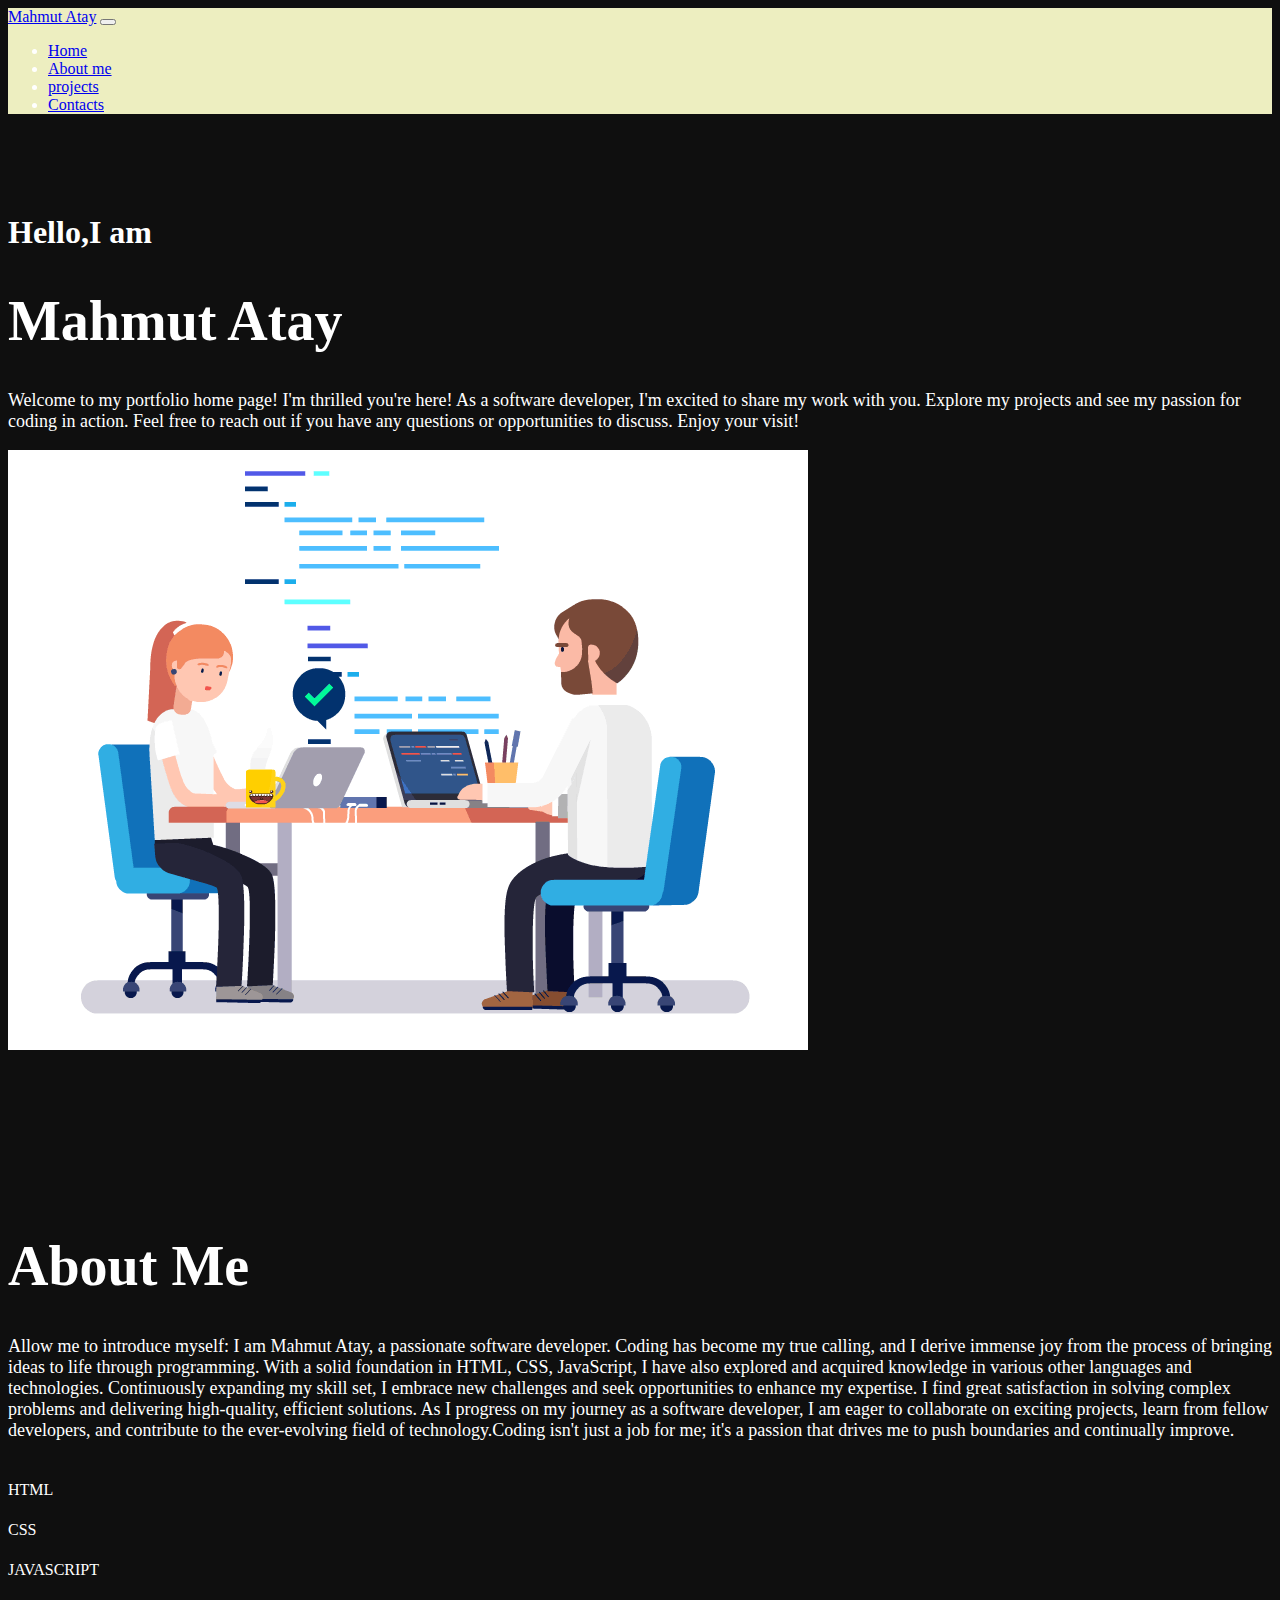
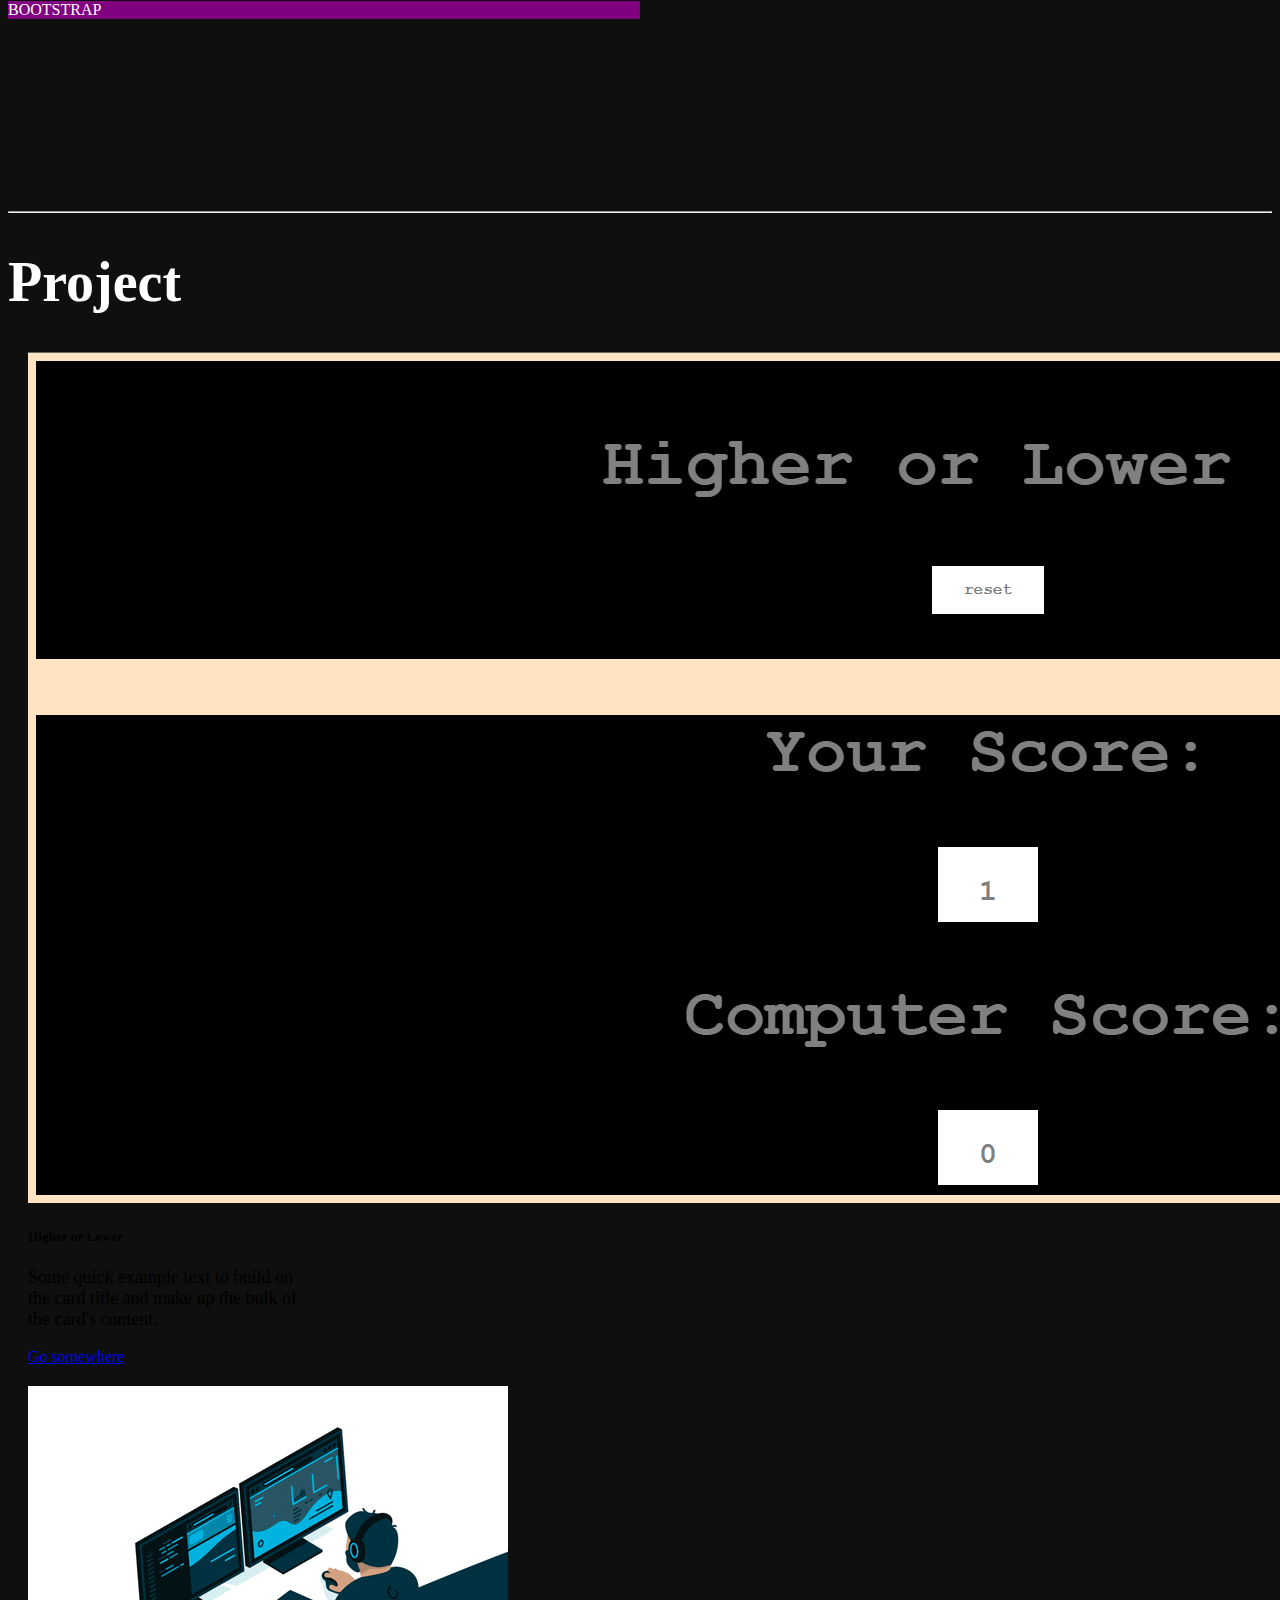
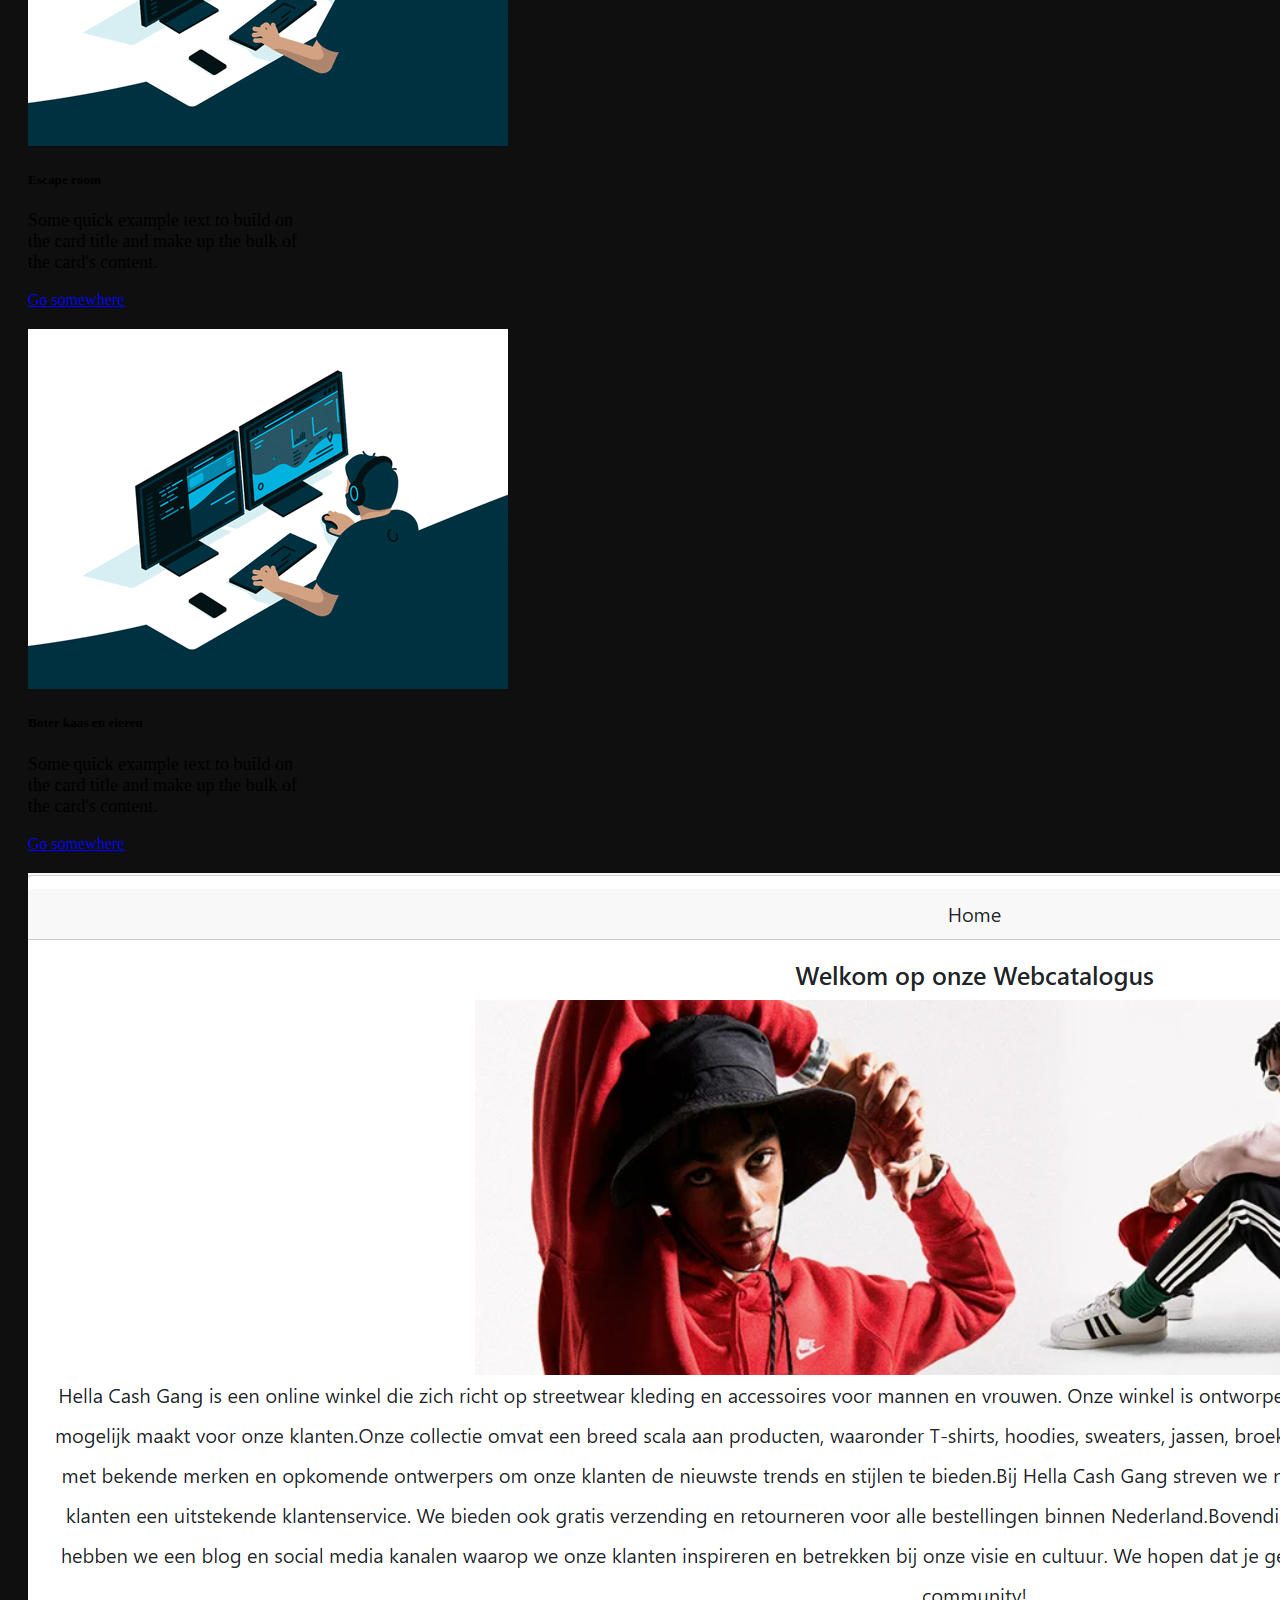
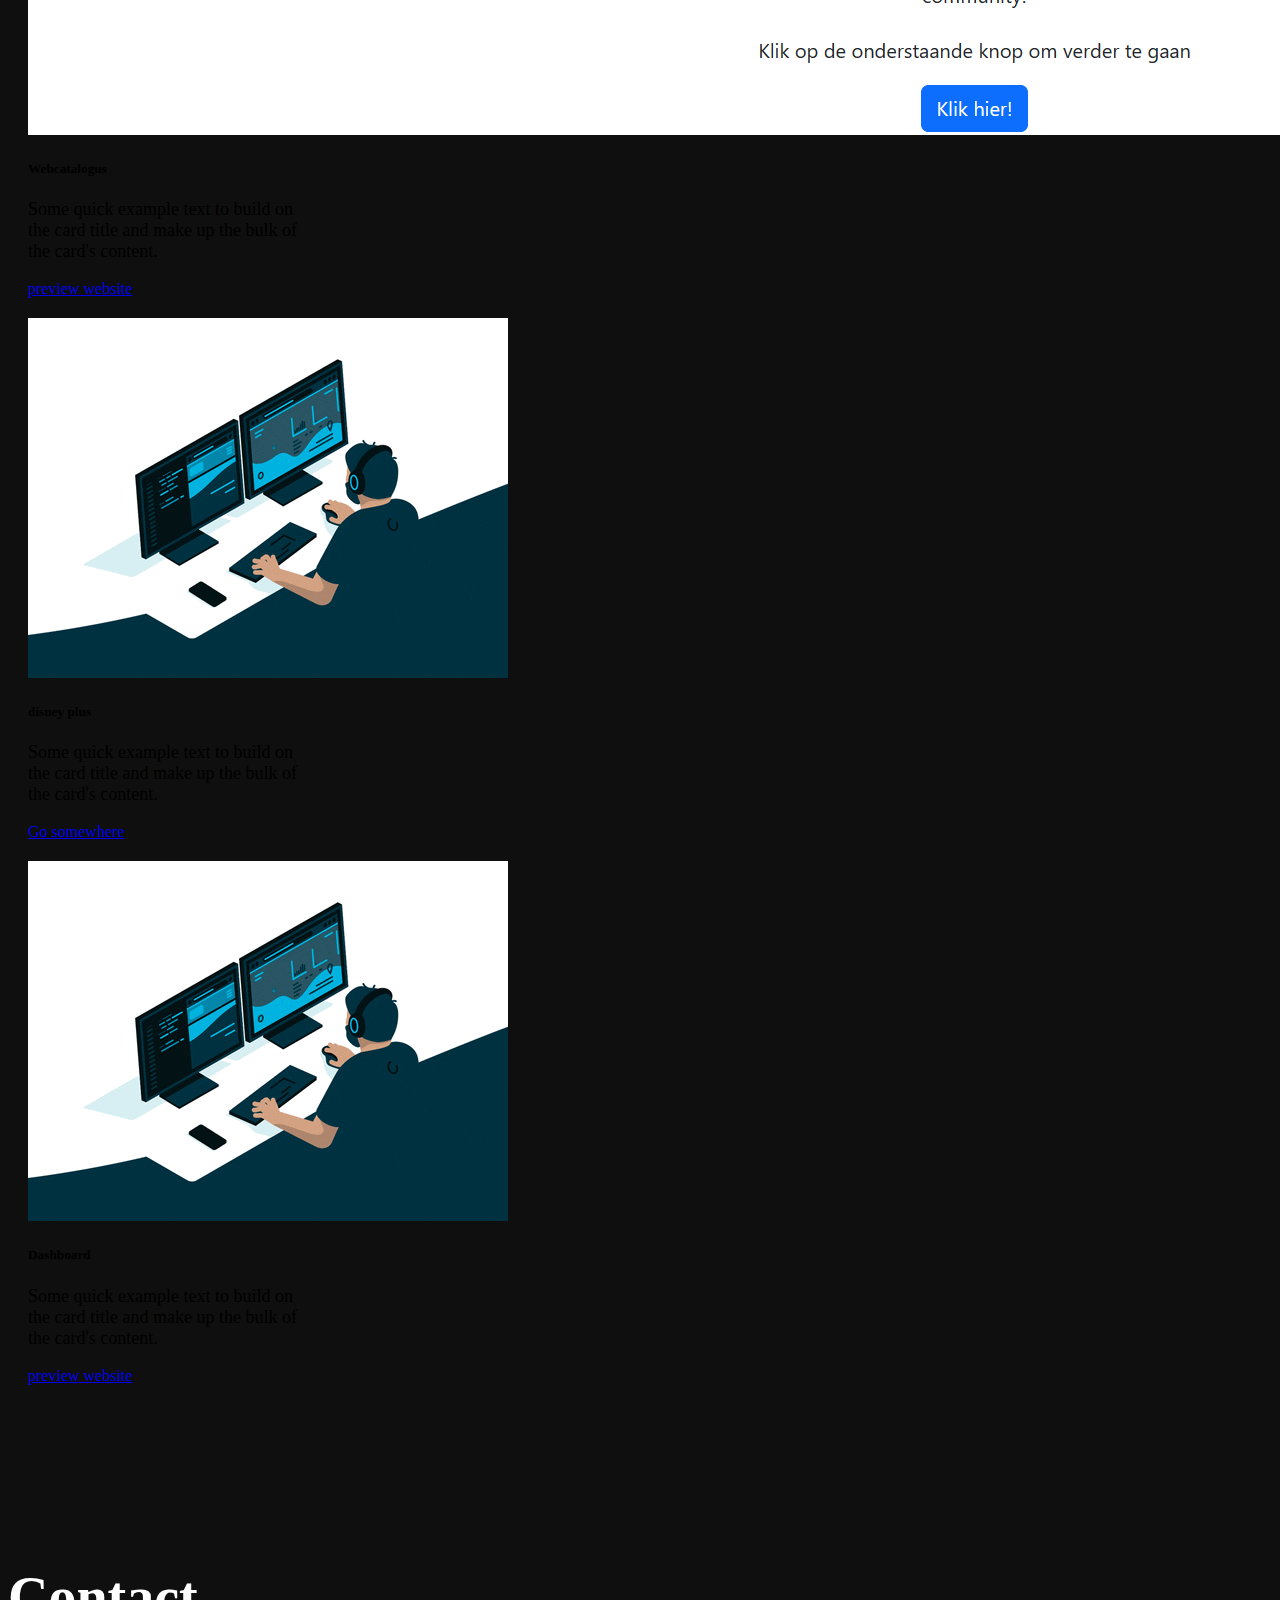
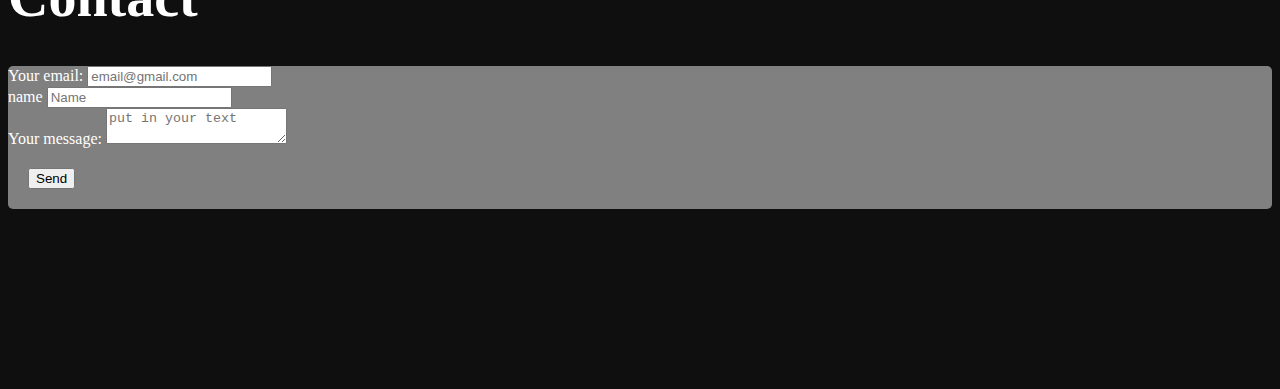
==== index.html @ 2f661c4c "hoger lager toegevoegd link en foto" ====
<!DOCTYPE html>
<html lang="en">
<head>
    <meta charset="UTF-8">
    <meta http-equiv="X-UA-Compatible" content="IE=edge">
    <meta name="viewport" content="width=device-width, initial-scale=1.0">
    <title>Portfolio Mahmut Atay</title>
     <link href="https://cdn.jsdelivr.net/npm/bootstrap@5.3.0-alpha1/dist/css/bootstrap.min.css" rel="stylesheet" 
    integrity="sha384-GLhlTQ8iRABdZLl6O3oVMWSktQOp6b7In1Zl3/Jr59b6EGGoI1aFkw7cmDA6j6gD" crossorigin="anonymous">
   <link rel="stylesheet" href="/css/style.css">
    <script defer src="https://cdn.jsdelivr.net/npm/bootstrap@5.3.0-alpha1/dist/js/bootstrap.bundle.min.js"
     integrity="sha384-w76AqPfDkMBDXo30jS1Sgez6pr3x5MlQ1ZAGC+nuZB+EYdgRZgiwxhTBTkF7CXvN" crossorigin="anonymous"></script>
     <script defer src="/js/main.js"></script>

     
     
</head>
<body> <!--navbar-->
  <nav class="navbar navbar-expand-lg bg-header ">
    <div class="container-fluid">
      <a class="navbar-brand" href="/index.html">Mahmut Atay</a>
      <button class="navbar-toggler" type="button" data-bs-toggle="collapse" data-bs-target="#navbarNav" aria-controls="navbarNav" aria-expanded="false" aria-label="Toggle navigation">
        <span class="navbar-toggler-icon"></span>
      </button>
      <div class="collapse navbar-collapse" id="navbarNav">
        <ul class="navbar-nav ms-auto">
          <li class="nav-item">
            <a class="nav-link active" aria-current="page" href="#home">Home</a>
          </li>
          <li class="nav-item">
            <a class="nav-link" href="#about">About me</a>
          </li>
          <li class="nav-item">
            <a class="nav-link" href="#project">projects</a>
          </li>
          <li class="nav-item">
            <a class="nav-link" href="#contact">Contacts</a>
          </li>
        </ul>
      </div>
    </div>
  </nav>

<!-- Home -->
<div class="container home ">
 
<div class="row" id="home">
  <div class="col-md-6"><h3>Hello,I am</h3>
    <h1>Mahmut Atay</h1> 
    <p>
      Welcome to my portfolio home page!
      
      I'm thrilled you're here! As a software developer, I'm excited to share my work with you.
       Explore my projects and see my passion for coding in action.
       Feel free to reach out if you have any questions or opportunities to discuss. Enjoy your visit!</p></div>
<div class="col-md-1"></div>
<div class="col-md-5">
  <img src="/img/portfolio 3.gif" class="img-fluid" alt="...">
</div>
</div>


<!--About Me-->
<div class="about">
  <div class="container">
    <div class="row">
      <div class="col" id="about"><h1>About Me</h1></div>
    </div>
    <div class="row">
    
      <div class="col-md-6">
        <p class="about-text">Allow me to introduce myself: I am Mahmut Atay, a passionate software developer. 
          Coding has become my true calling, and I derive immense joy from the process of bringing ideas
           to life through programming. With a solid foundation in HTML, CSS, JavaScript, I have also 
           explored and acquired knowledge in various other languages and technologies. Continuously expanding my skill set,
            I embrace new challenges and seek opportunities to enhance my expertise. I find great satisfaction in solving complex 
            problems and delivering high-quality, efficient solutions. As I progress on my journey as a software developer,
             I am eager to collaborate on exciting projects, learn from fellow developers, and contribute to the ever-evolving 
             field of technology.Coding isn't just a job for me; it's a passion that drives me to push boundaries and continually improve.</p>
      </div>
      <div class="col-md-6 bar">
        <div class="progress" role="progressbar" aria-label="Default striped example" aria-valuenow="10" aria-valuemin="0" aria-valuemax="100">
          <div class="progress-bar progress-bar-striped bg-danger" style="width: 65%">HTML</div>
        </div>
        <div class="progress" role="progressbar" aria-label="info striped example" aria-valuenow="25" aria-valuemin="0" aria-valuemax="100">
          <div class="progress-bar progress-bar-striped bg-info" style="width: 55%">CSS</div>
        </div>
        <div class="progress" role="progressbar" aria-label="warning striped example" aria-valuenow="50" aria-valuemin="0" aria-valuemax="100">
          <div class="progress-bar progress-bar-striped bg-warning" style="width: 40%">JAVASCRIPT</div>
        </div>
        <div class="progress" role="progressbar" aria-label="purpel striped example" aria-valuenow="75" aria-valuemin="0" aria-valuemax="100">
          <div class="progress-bar progress-bar-striped bg-purple" style="width: 50%">BOOTSTRAP</div>
        </div>
      </div>
    </div>
  </div>
</div>


<!--Project-->
<div class="container project" id="project">
  <div class="row">
    <hr>
    <div class="col text-center"><h1>Project</h1></div>
  </div>
  <div class="row">
<div class="col-md-4"><div class="card" style="width: 18rem;">
  <img src="/img/hoger lager.png" class="card-img-top" alt="...">
  <div class="card-body">
    <h5 class="card-title">Higher or Lower</h5>
    <p class="card-text">Some quick example text to build on the card title and make up the bulk of the card's content.</p>
    <a href="https://m1atay.github.io/hoger-lager/" class="btn btn-primary">Go somewhere</a>
  </div>
</div></div>

<div class="col-md-4"><div class="card" style="width: 18rem;">
  <img src="/img/softare devloper portfolio gif.gif" class="card-img-top" alt="...">
  <div class="card-body">
    <h5 class="card-title">Escape room</h5>
    <p class="card-text">Some quick example text to build on the card title and make up the bulk of the card's content.</p>
    <a href="#" class="btn btn-primary">Go somewhere</a>
  </div>
</div></div>

<div class="col-md-4"><div class="card" style="width: 18rem;">
  <img src="/img/softare devloper portfolio gif.gif" class="card-img-top" alt="...">
  <div class="card-body">
    <h5 class="card-title">Boter kaas en eieren</h5>
    <p class="card-text">Some quick example text to build on the card title and make up the bulk of the card's content.</p>
    <a href="https://m1atay.github.io/boter-kaas-eieren/" class="btn btn-primary">Go somewhere</a>
  </div>
</div></div>


</div>
<!--2de rij van projecten-->
<div class="row d-flex">
  <div class="col-md-4"><div class="card" style="width: 18rem;">
    <img src="/img/webcatalogus.png" class="card-img-top" alt="...">
    <div class="card-body">
      <h5 class="card-title">Webcatalogus</h5>
      <p class="card-text">Some quick example text to build on the card title and make up the bulk of the card's content.</p>
      <a href="https://m1atay.github.io/webcatalogus/" class="btn btn-primary">preview website</a>
    </div>
  </div></div>
  
  <div class="col-md-4"><div class="card" style="width: 18rem;">
    <img src="/img/softare devloper portfolio gif.gif" class="card-img-top" alt="...">
    <div class="card-body">
      <h5 class="card-title">disney plus</h5>
      <p class="card-text">Some quick example text to build on the card title and make up the bulk of the card's content.</p>
      <a href="#" class="btn btn-primary">Go somewhere</a>
    </div>
  </div></div>
  
  <div class="col-md-4"><div class="card" style="width: 18rem;">
    <img src="/img/softare devloper portfolio gif.gif" class="card-img-top" alt="...">
    <div class="card-body">
      <h5 class="card-title">Dashboard</h5>
      <p class="card-text">Some quick example text to build on the card title and make up the bulk of the card's content.</p>
      <a href="#" class="btn btn-primary">preview website</a>
    </div>
  </div></div>
  </div>

</div>

<!--contact page-->
<div class="container contact-bottom">
  <div class="row text-center contact" id="contact">
 <h1>Contact</h1>
  </div>

    <form
  action="https://formspree.io/f/mjvdnrwl"
  method="POST"
>
  <label>
    Your email:
    <input type="email" class="form-control" name="email" placeholder="email@gmail.com">
  </label>
 <br>
  <label>
    name
    <input type="text" name="name" class="form-control" placeholder="Name" required="">
  </label>
<br>
  <label>
    Your message:
    <textarea name="message" class="form-control" placeholder="put in your text"></textarea>
  </label>
  <br>

  <!-- send button contact-->
  <button class="send-button" type="submit">Send</button>
</form>
  

</div>


</body>
</html>
---- css/style.css ----
body{
    background-color: #0f0f0f;
    color: white;
}

.bg-header{
    background-color: #edeec0;
}

ul{
    margin-right: 60px;
}
.cm-soon{
    color: white;
    text-align: center;
 
}

.home{
    margin-top: 100px;
}
.home h3{
    font-size: 32px;
}
.home h1{
    font-size: 56px;
}
.home p{
    margin-top: 20px;
    font-size: 18px;
}
.about-text{
    font-size: 16px;
}
.bg-purple{
    background-color: purple;
}
.progress{
    margin-top: 10px;
    height: 30px;
}
.margin-about{
    height: 30px;
}
.about{
    margin-top: 180px;
}
.project{
    margin-top: 180px;
}
.card-body{
    color: black;
   
}
.card{
    margin: 20px;
   
}
.contact{
    margin-top: 180px;
}
.bar{
    margin-top: 40px;
}
.contact-me{
    margin-top: 100px;
    background-color: rgb(28, 25, 25);
    border-radius: 20px;
    margin-bottom: 180px;
   
}
form{
    background-color: grey;
    border-radius: 5px;
}
.send-button{
    margin-top: 20px;
    margin-bottom: 20px;
    margin-left: 20px;
 

}
.contact-bottom{
    margin-bottom: 180px;
}
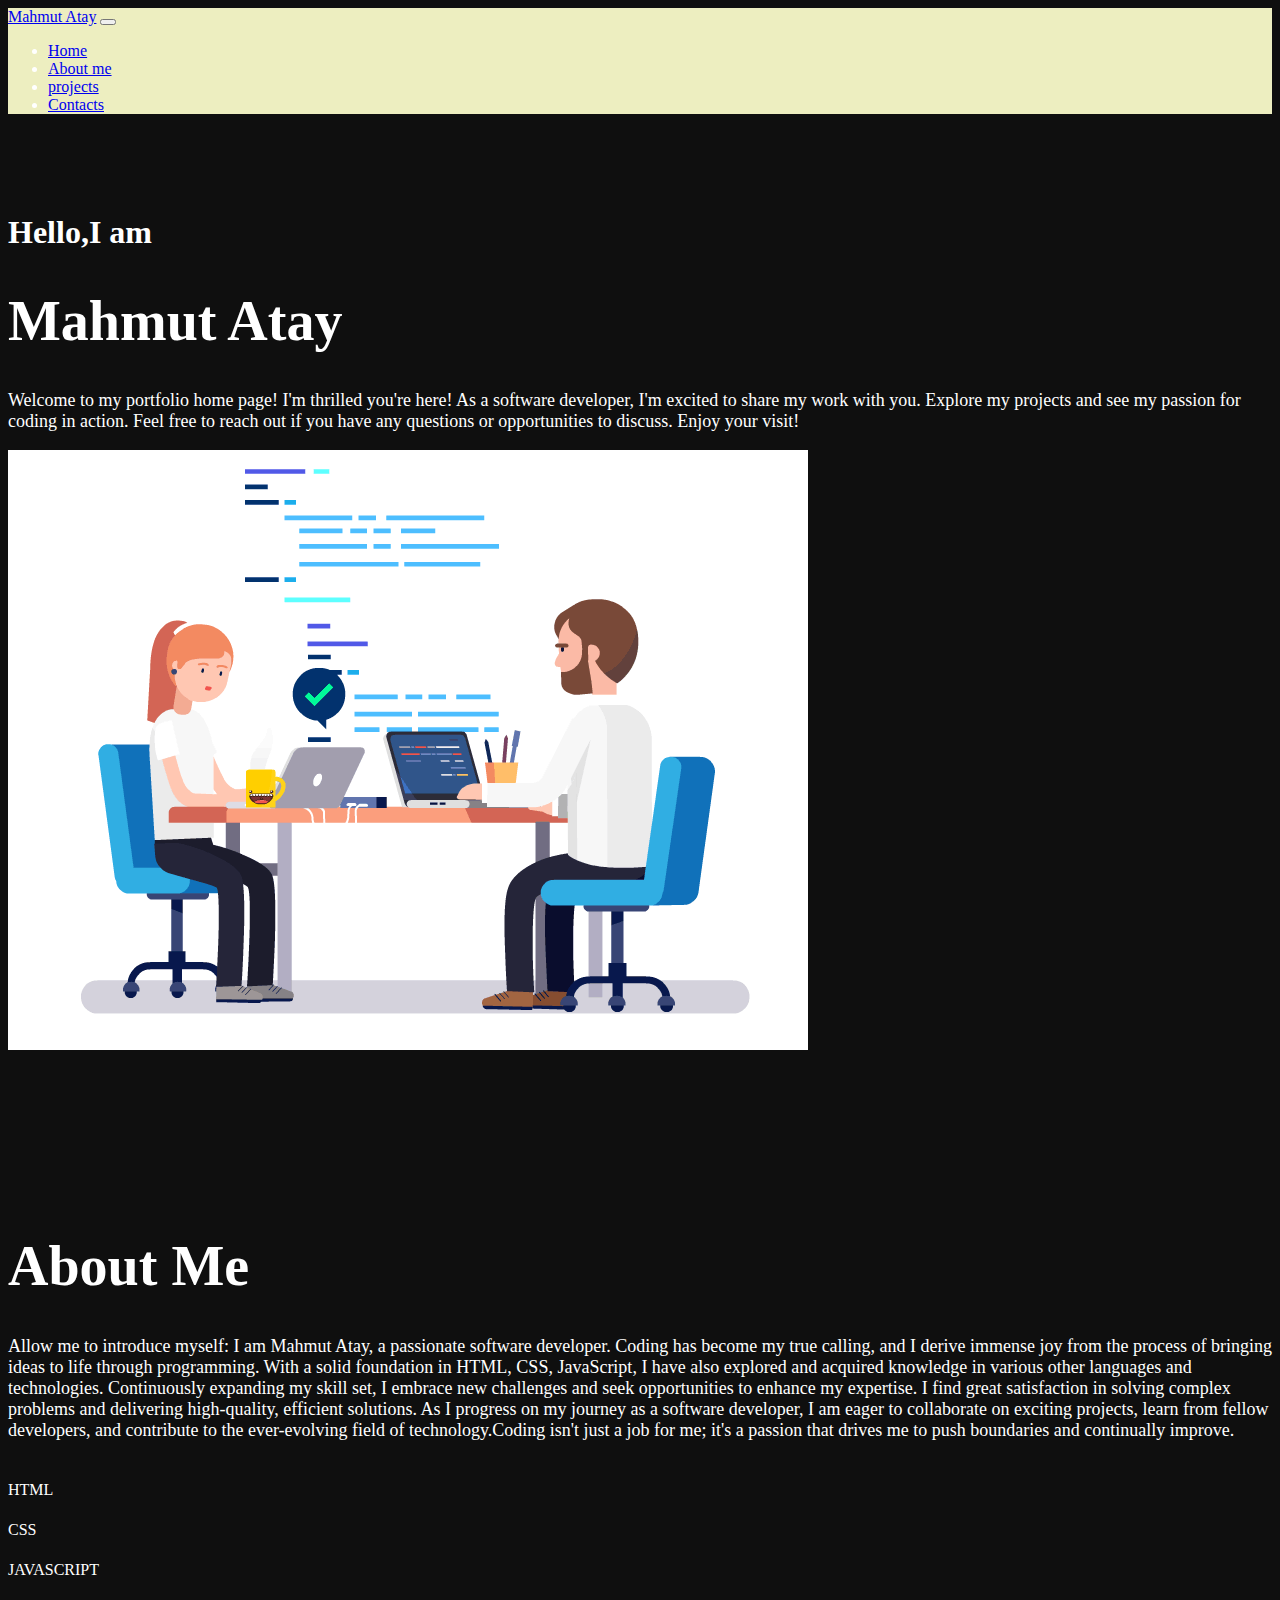
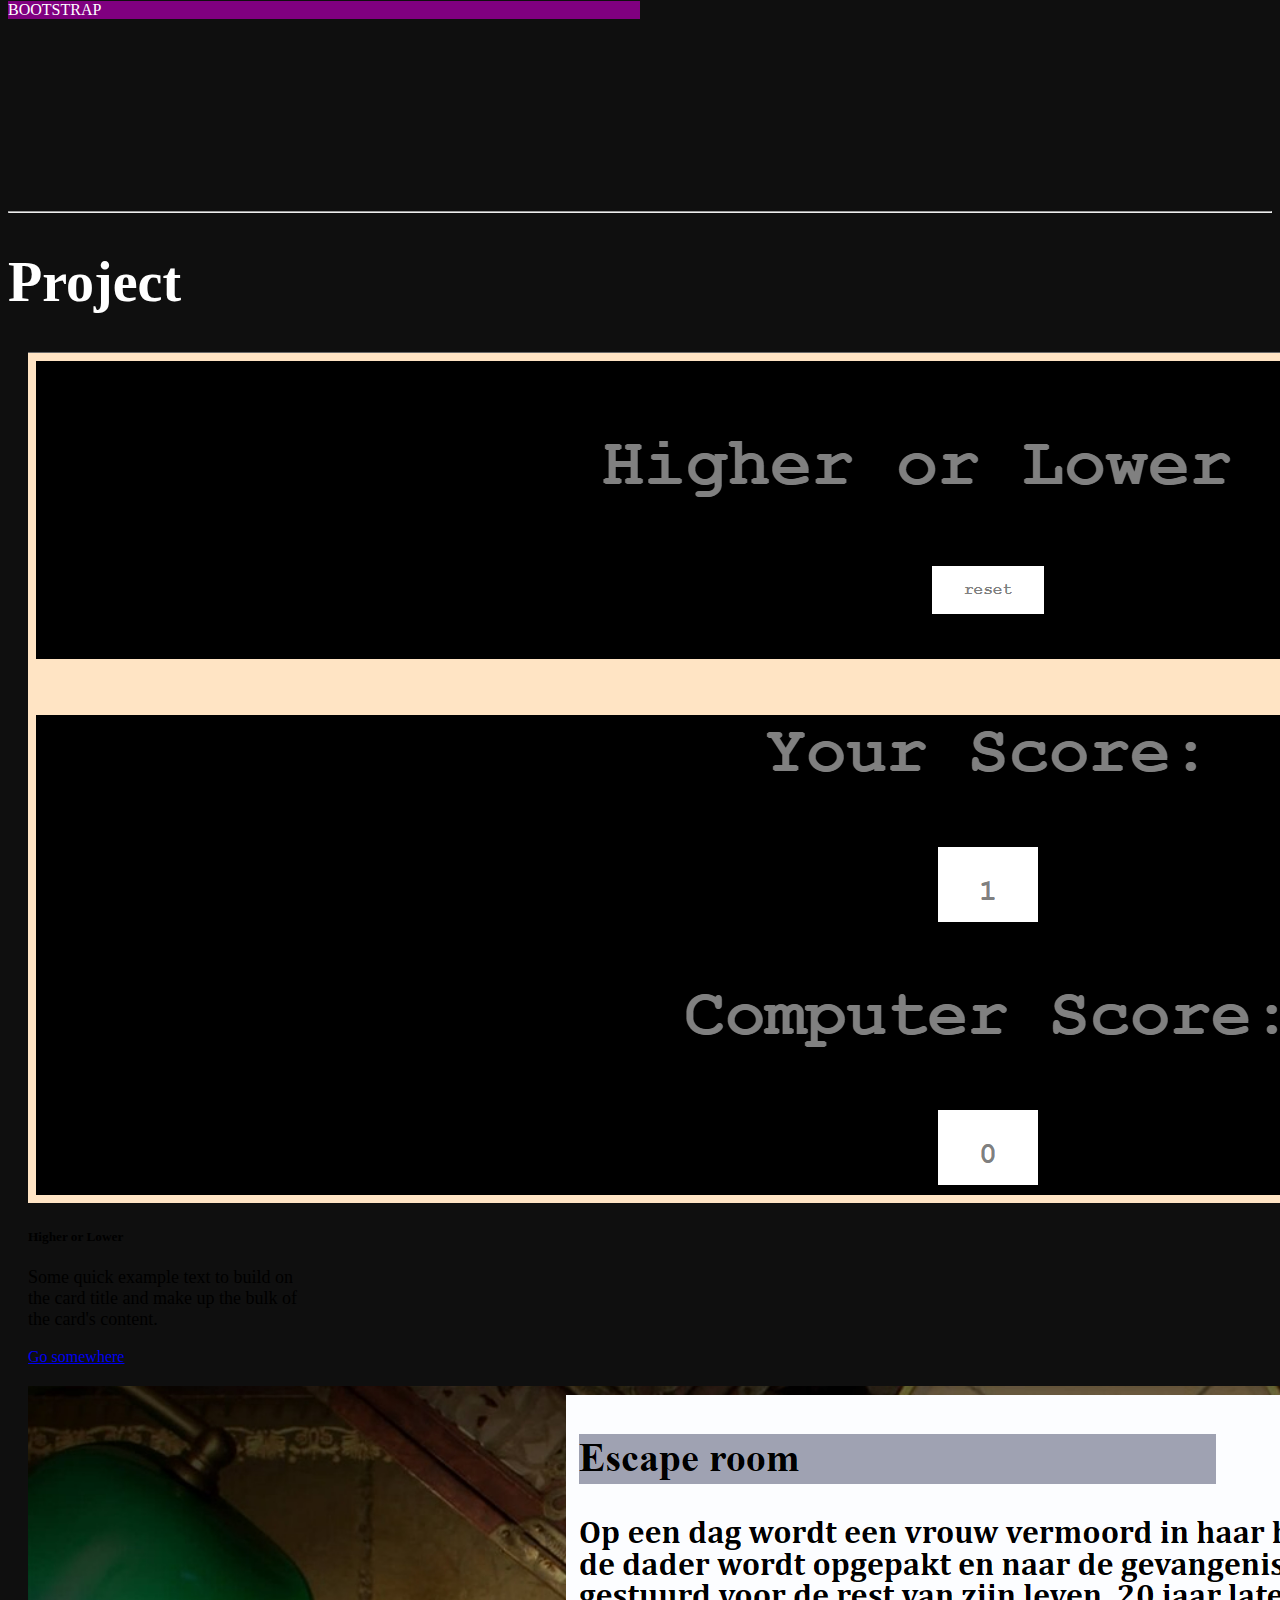
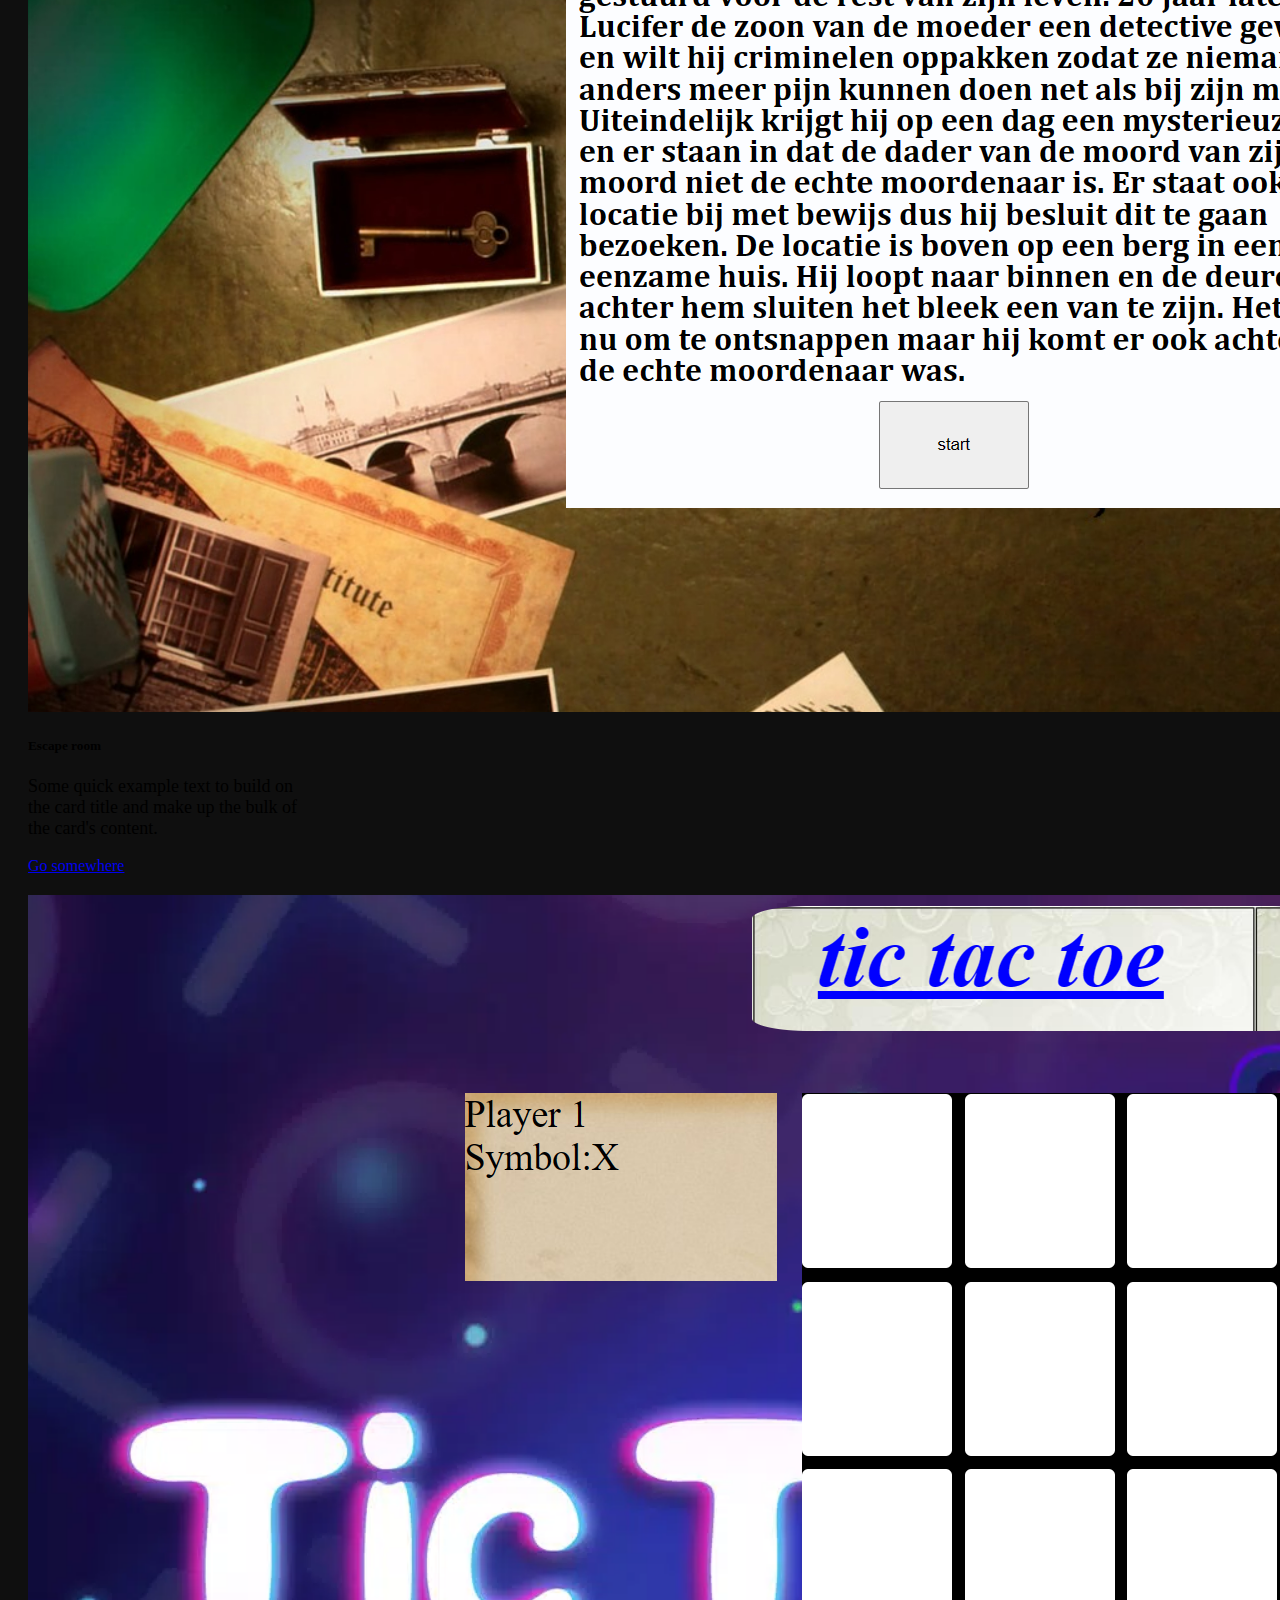
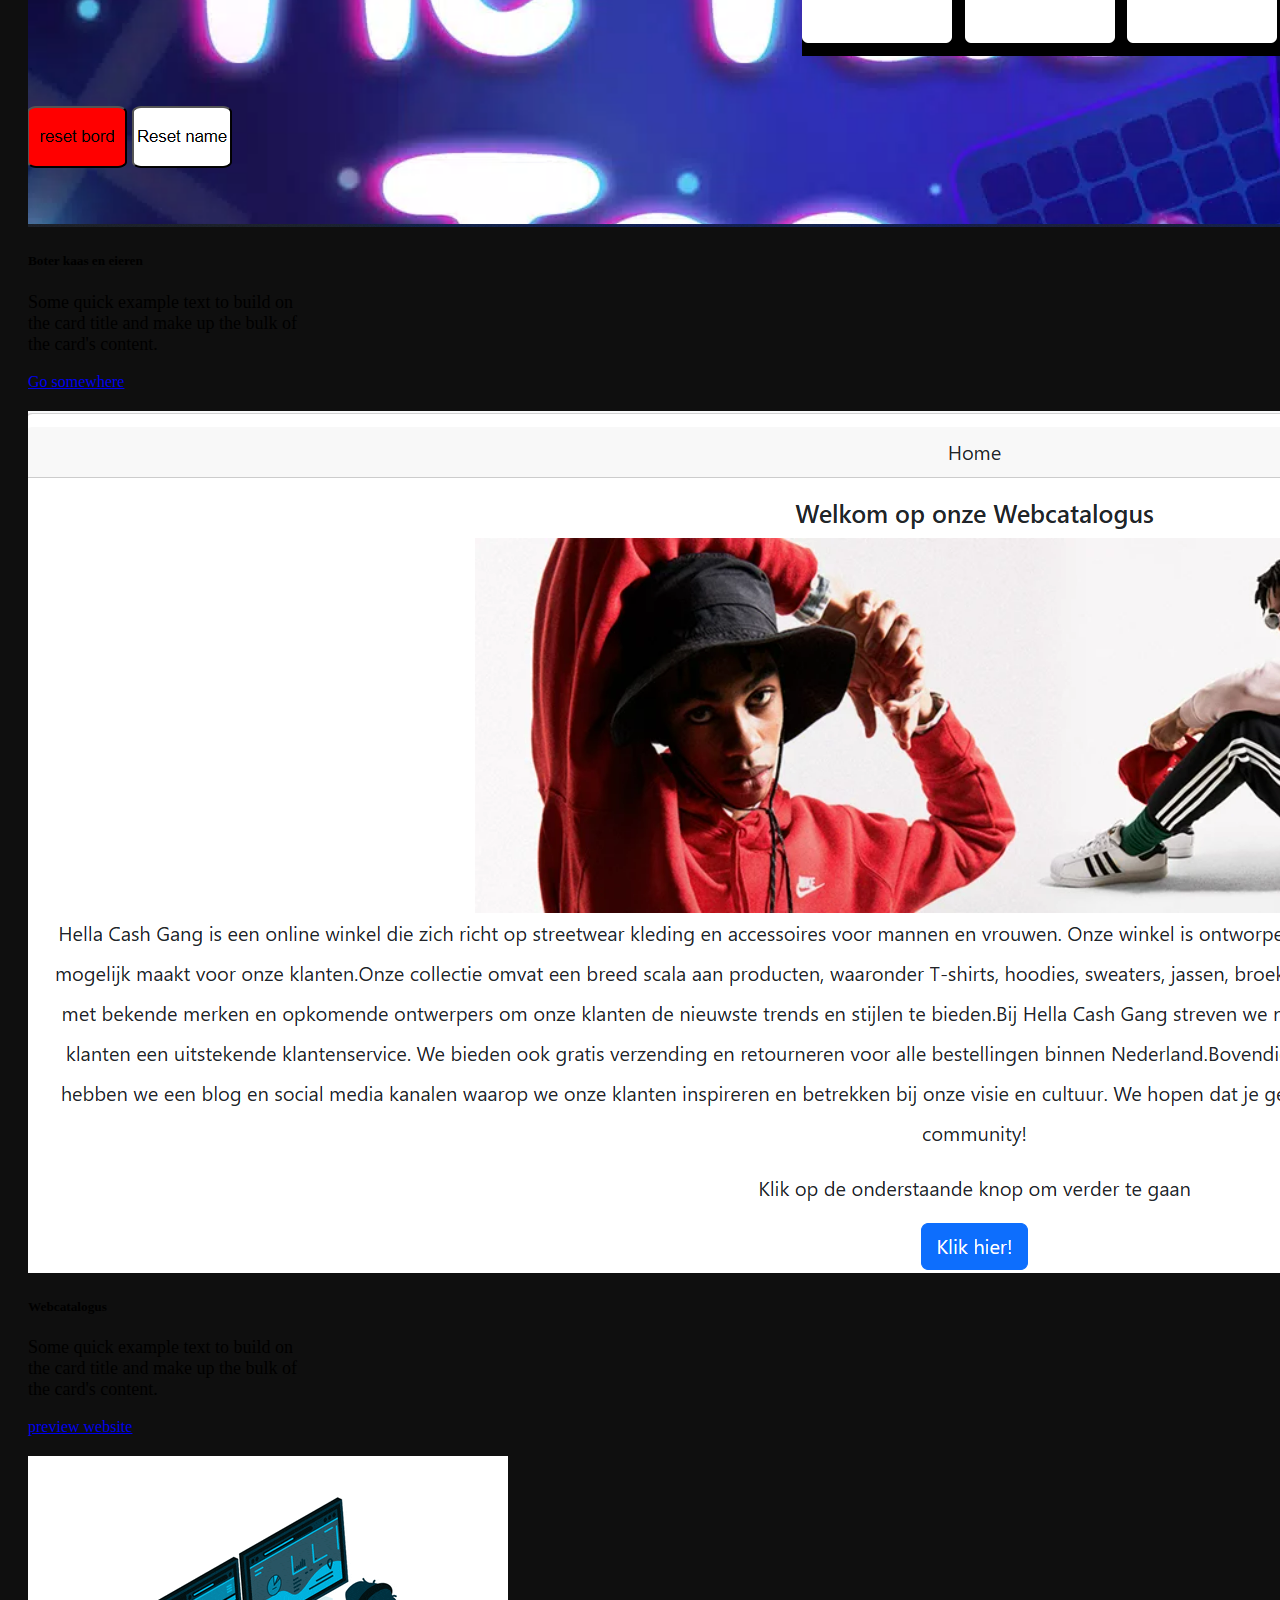
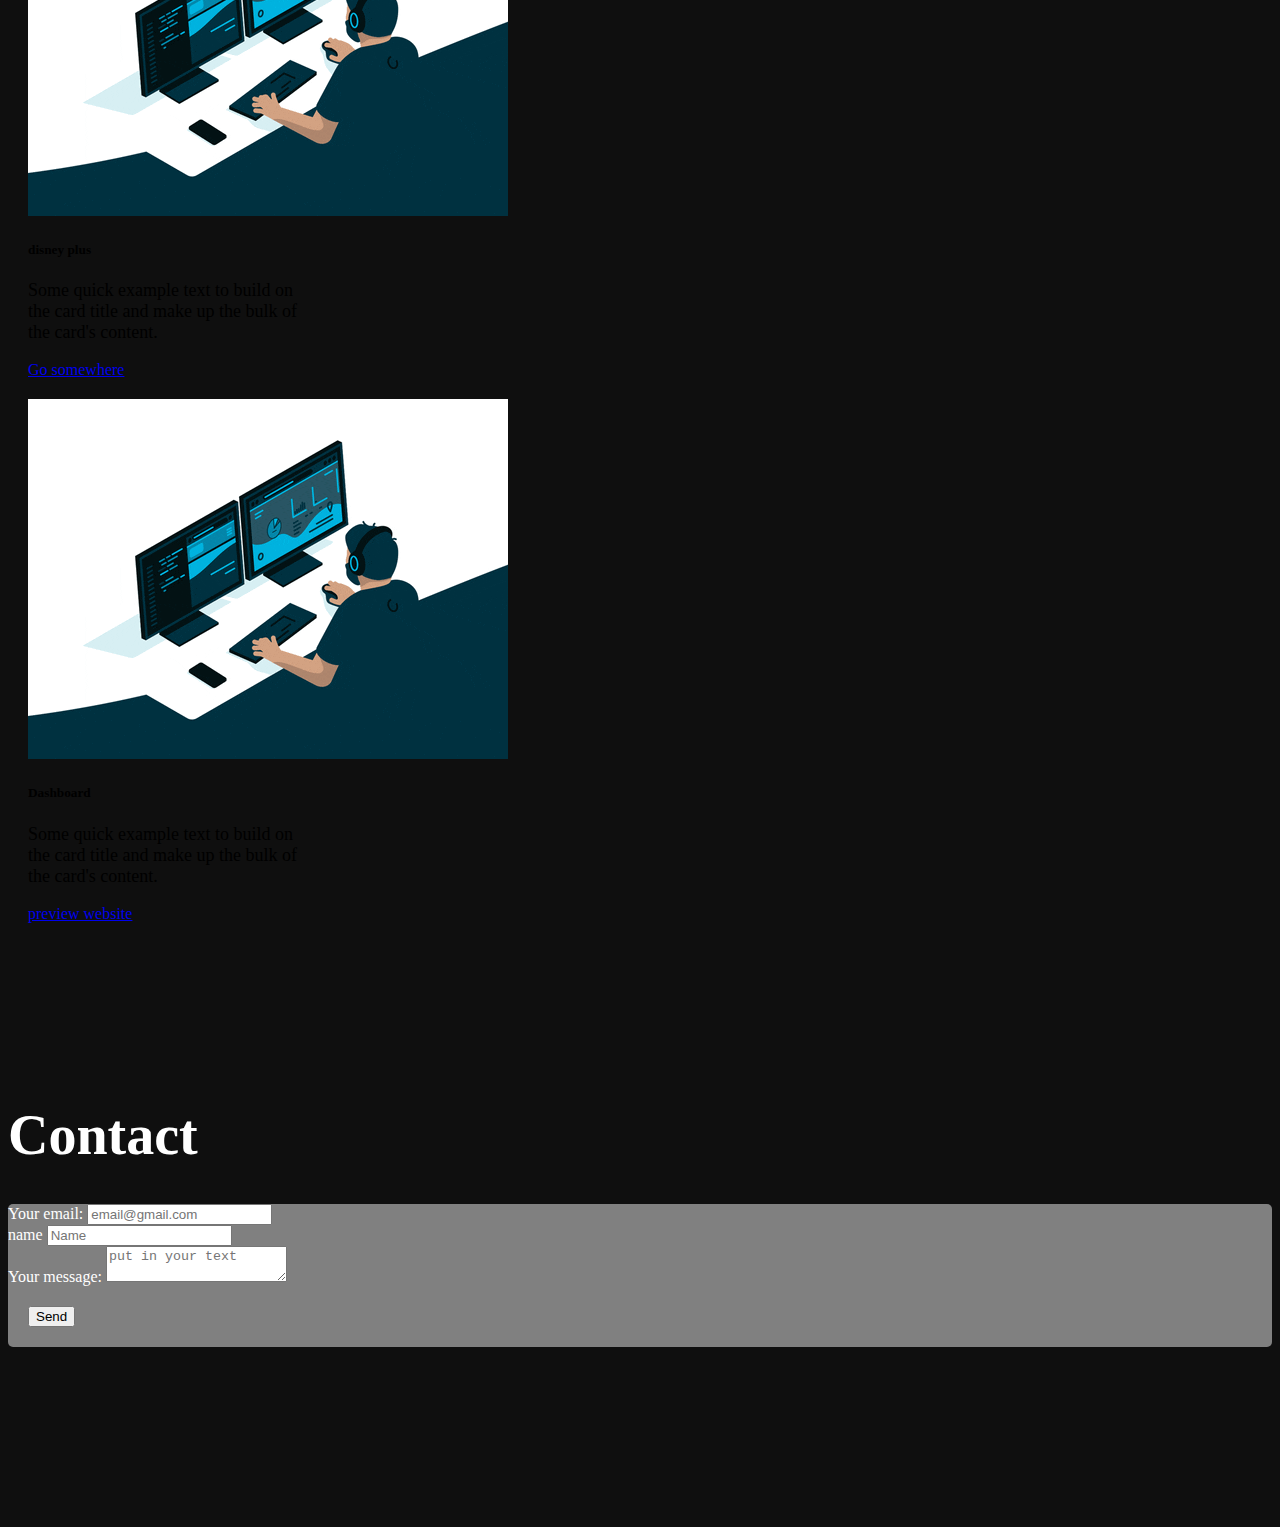
==== commit a802d39a: "escape room toegevoegd  link en foto" ====
--- a/index.html
+++ b/index.html
@@ -114,16 +114,16 @@
 </div></div>
 
 <div class="col-md-4"><div class="card" style="width: 18rem;">
-  <img src="/img/softare devloper portfolio gif.gif" class="card-img-top" alt="...">
+  <img src="/img/escape room.png" class="card-img-top" alt="...">
   <div class="card-body">
     <h5 class="card-title">Escape room</h5>
     <p class="card-text">Some quick example text to build on the card title and make up the bulk of the card's content.</p>
-    <a href="#" class="btn btn-primary">Go somewhere</a>
+    <a href="https://m1atay.github.io/escape-room/" class="btn btn-primary">Go somewhere</a>
   </div>
 </div></div>
 
 <div class="col-md-4"><div class="card" style="width: 18rem;">
-  <img src="/img/softare devloper portfolio gif.gif" class="card-img-top" alt="...">
+  <img src="/img/boter kaas en eieren.png" class="card-img-top" alt="...">
   <div class="card-body">
     <h5 class="card-title">Boter kaas en eieren</h5>
     <p class="card-text">Some quick example text to build on the card title and make up the bulk of the card's content.</p>
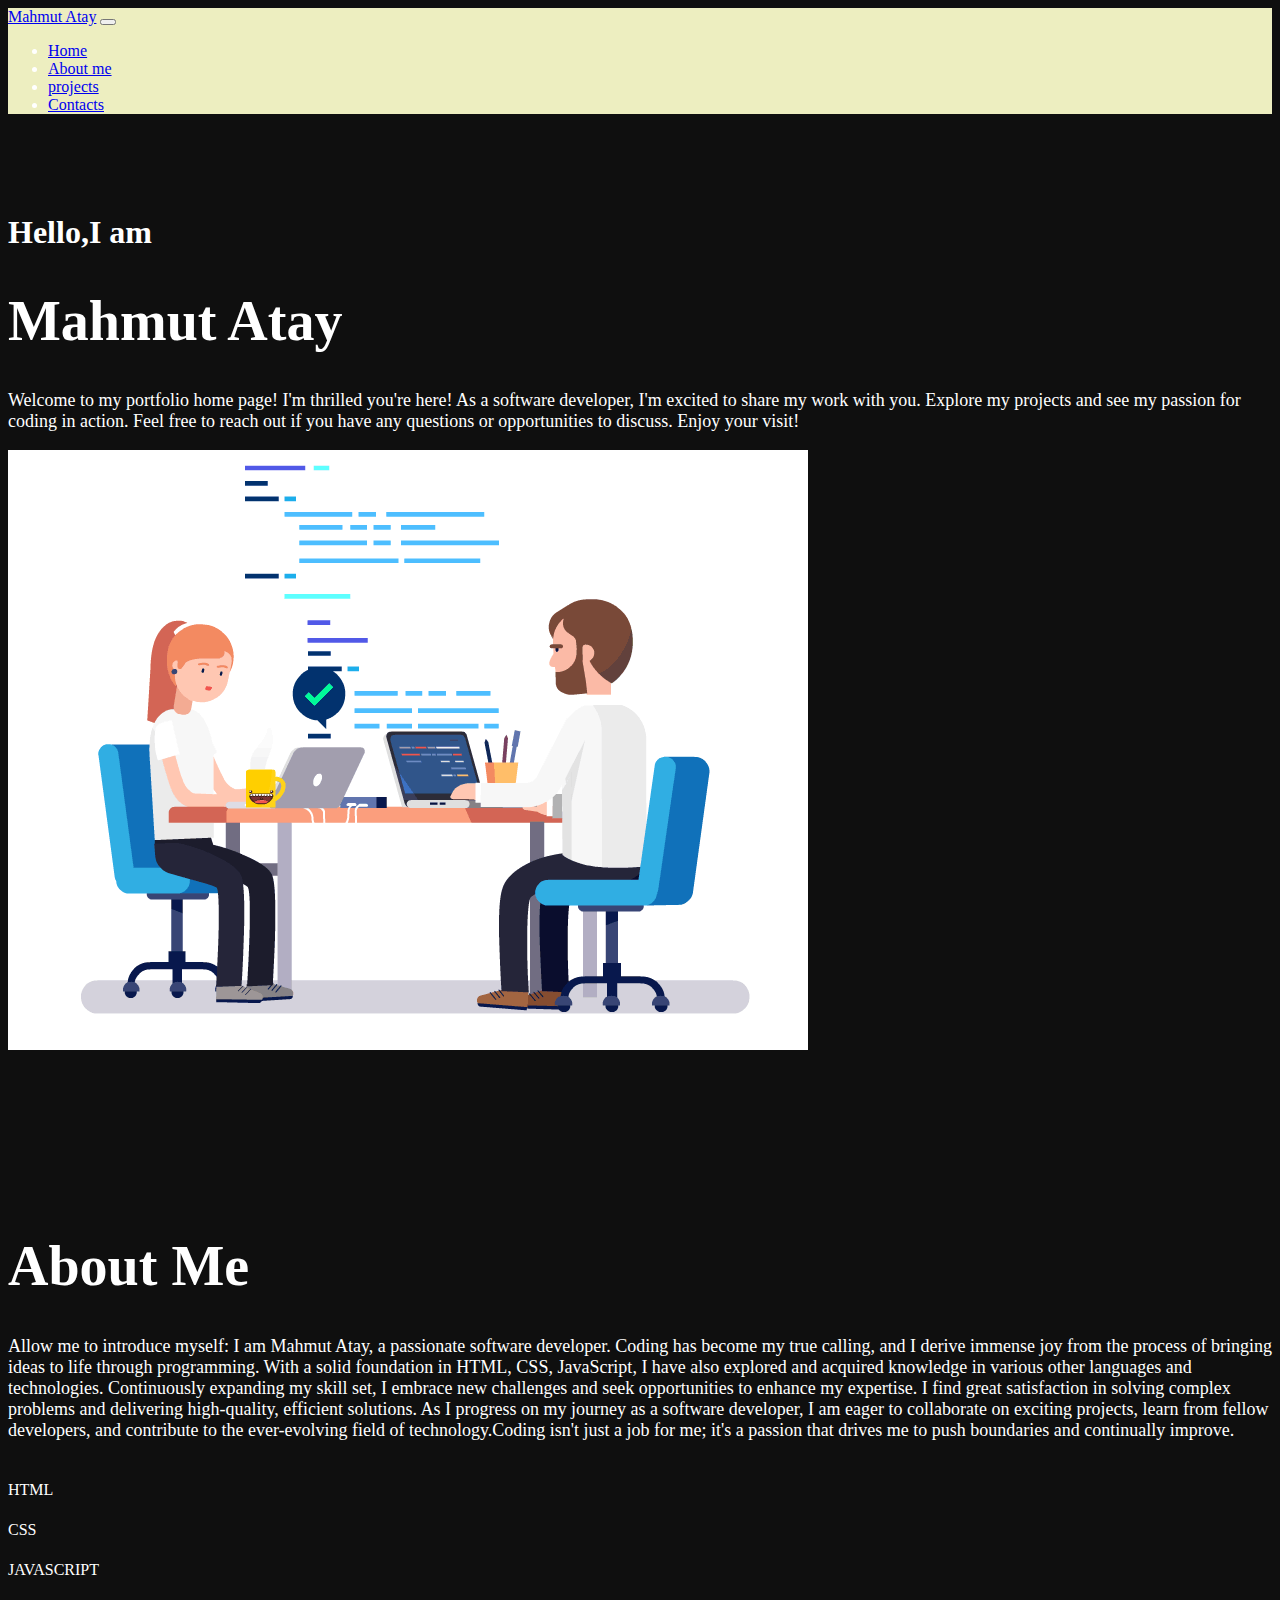
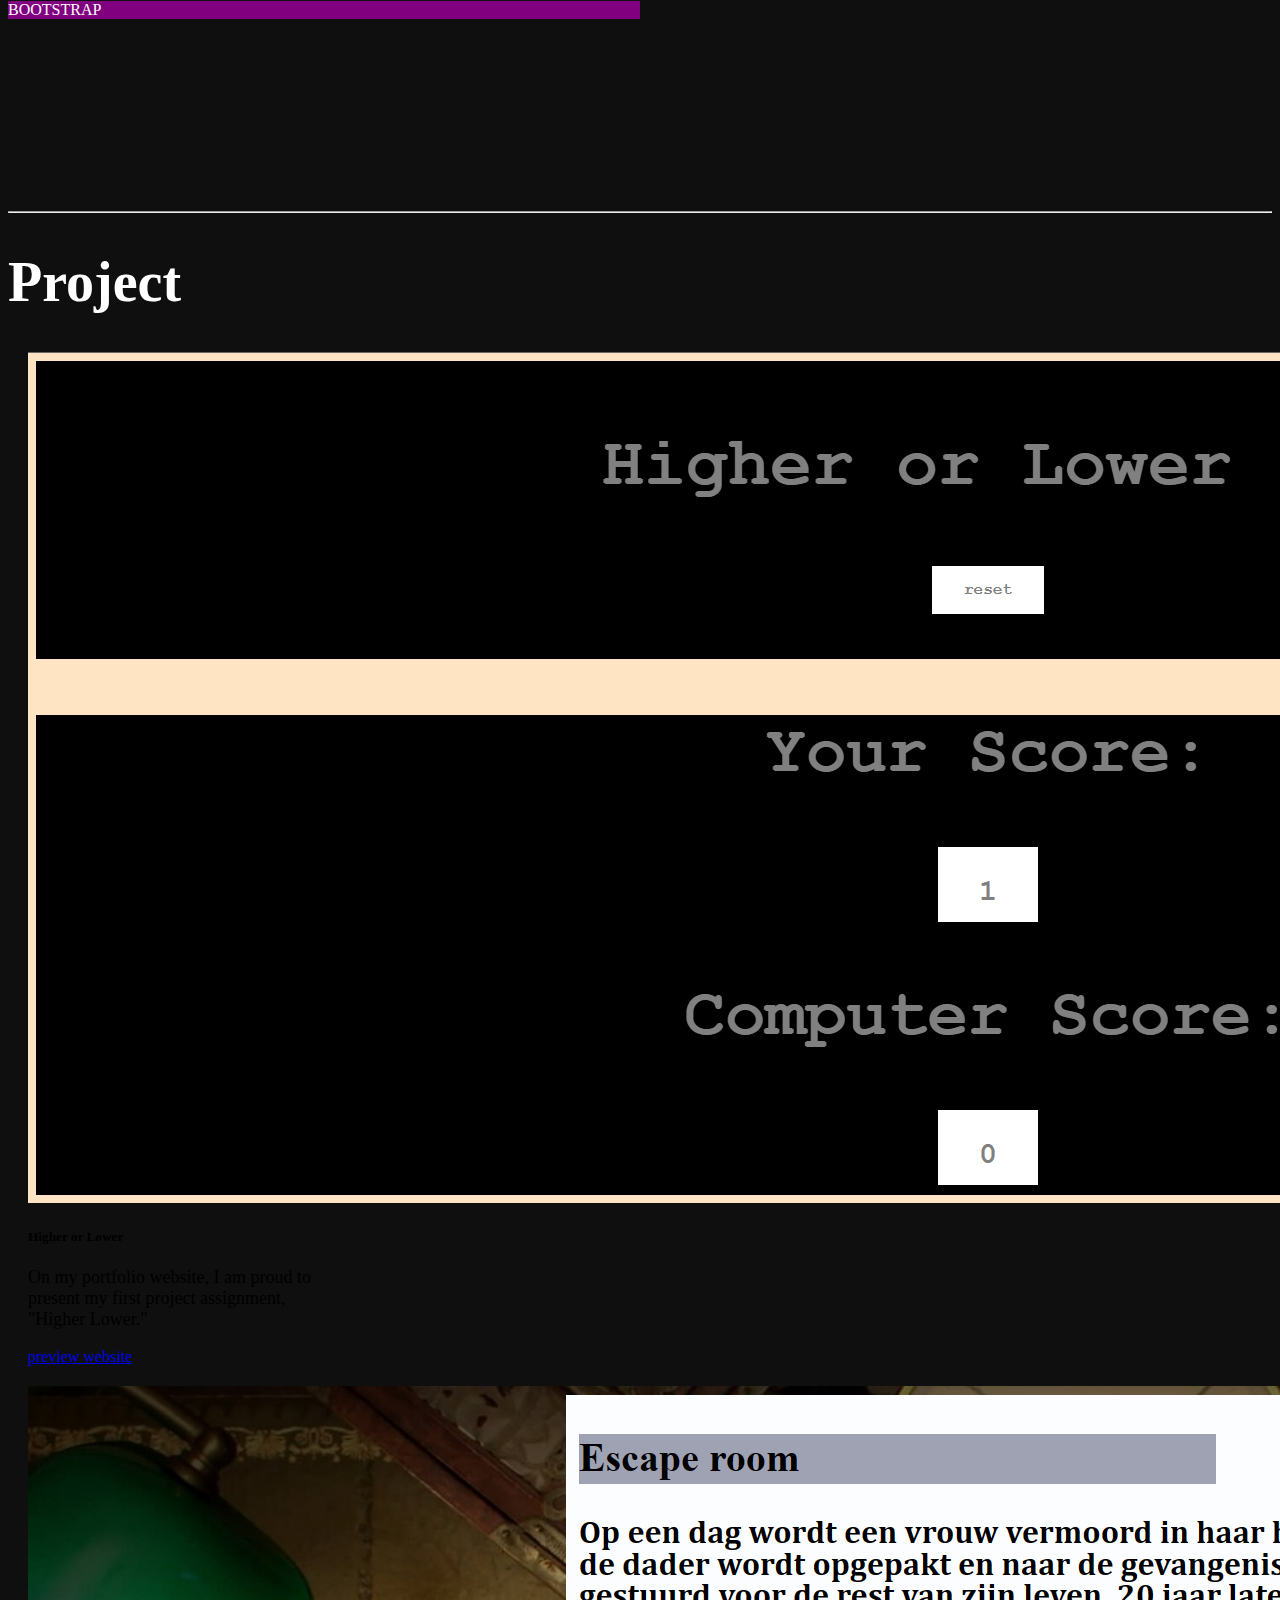
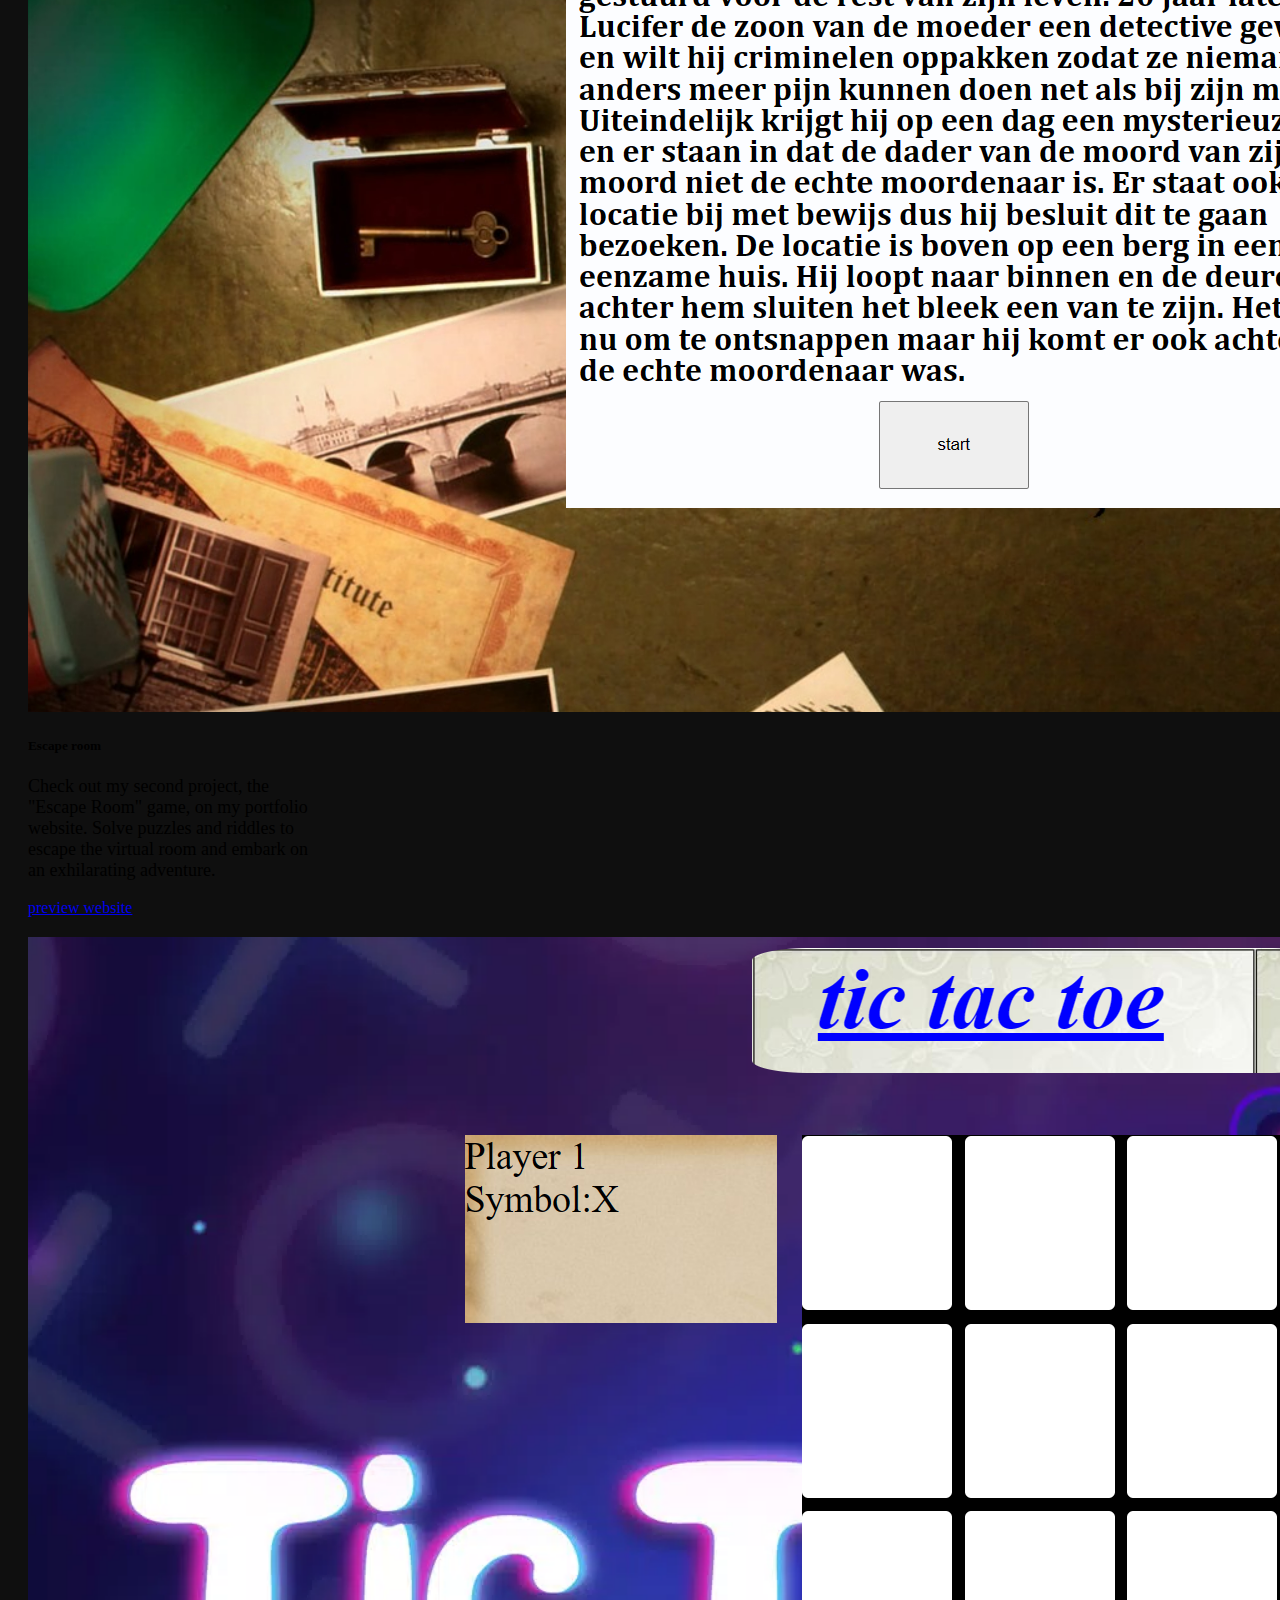
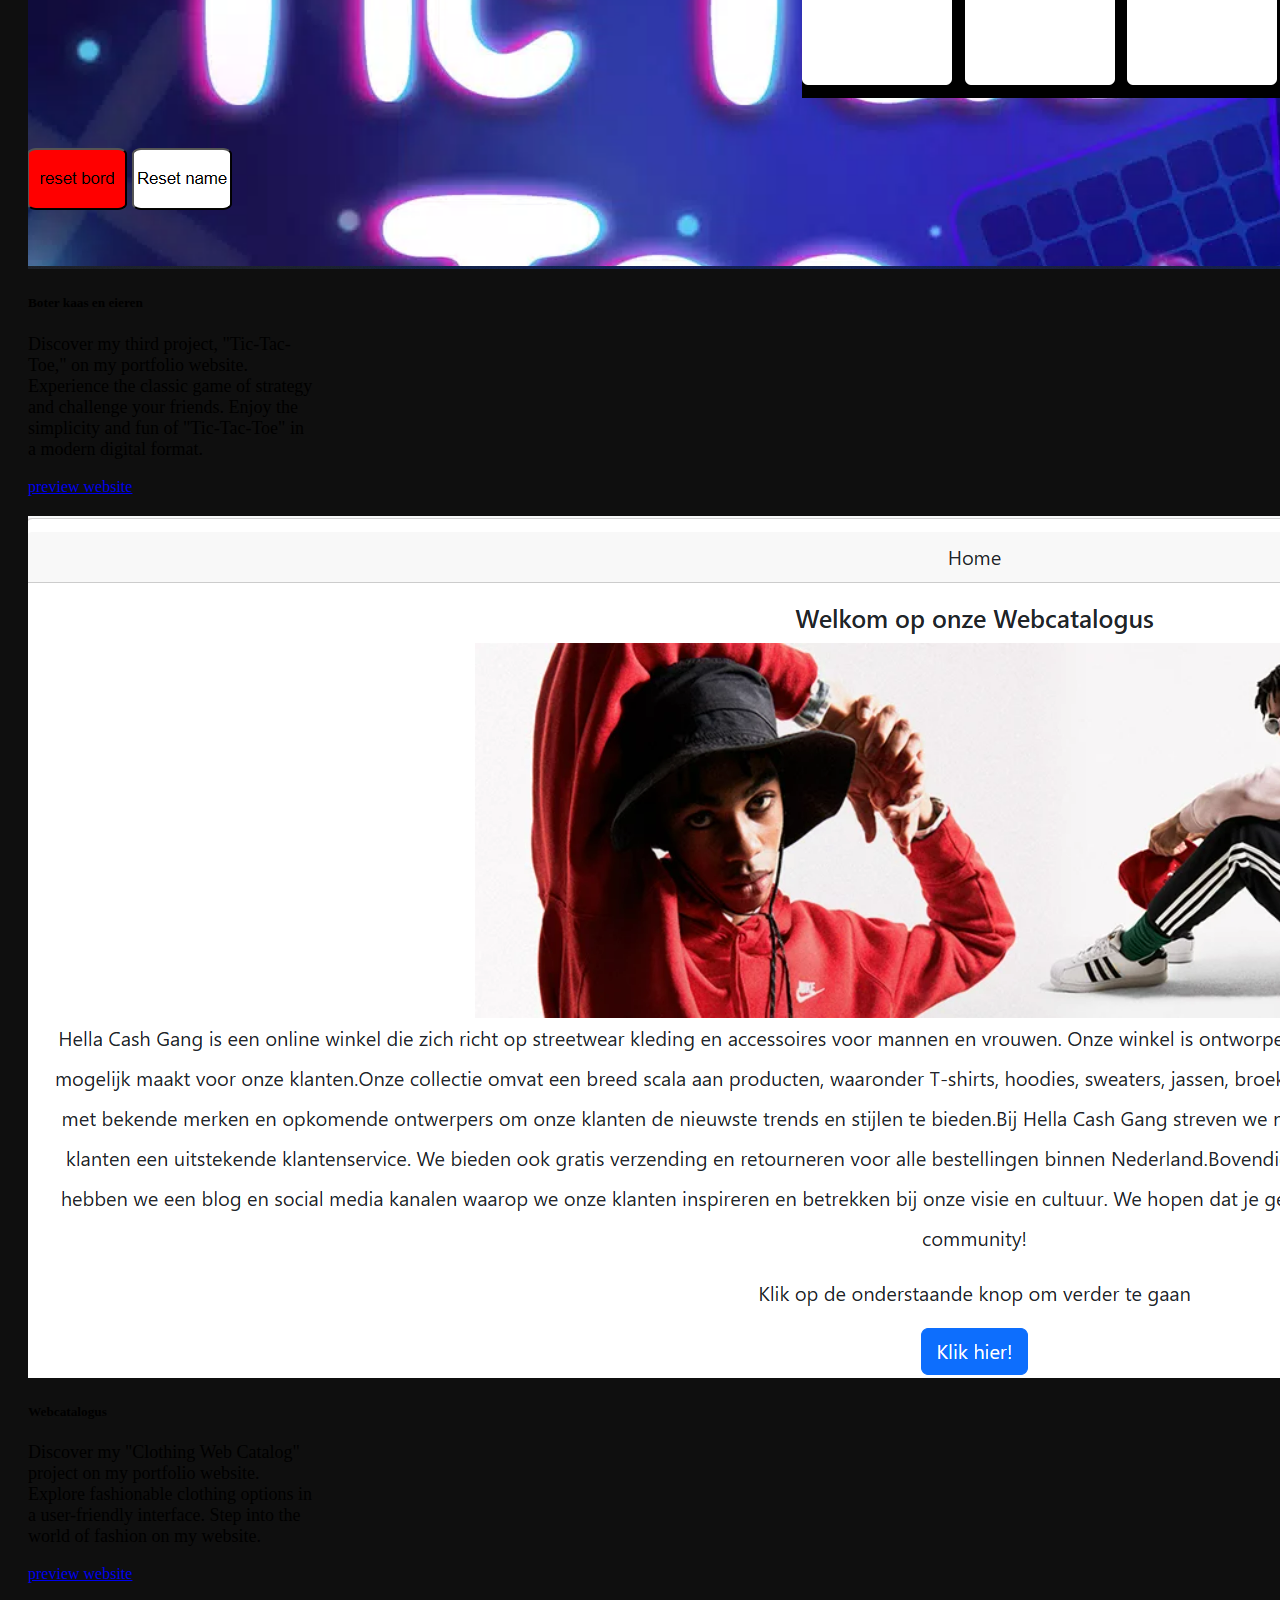
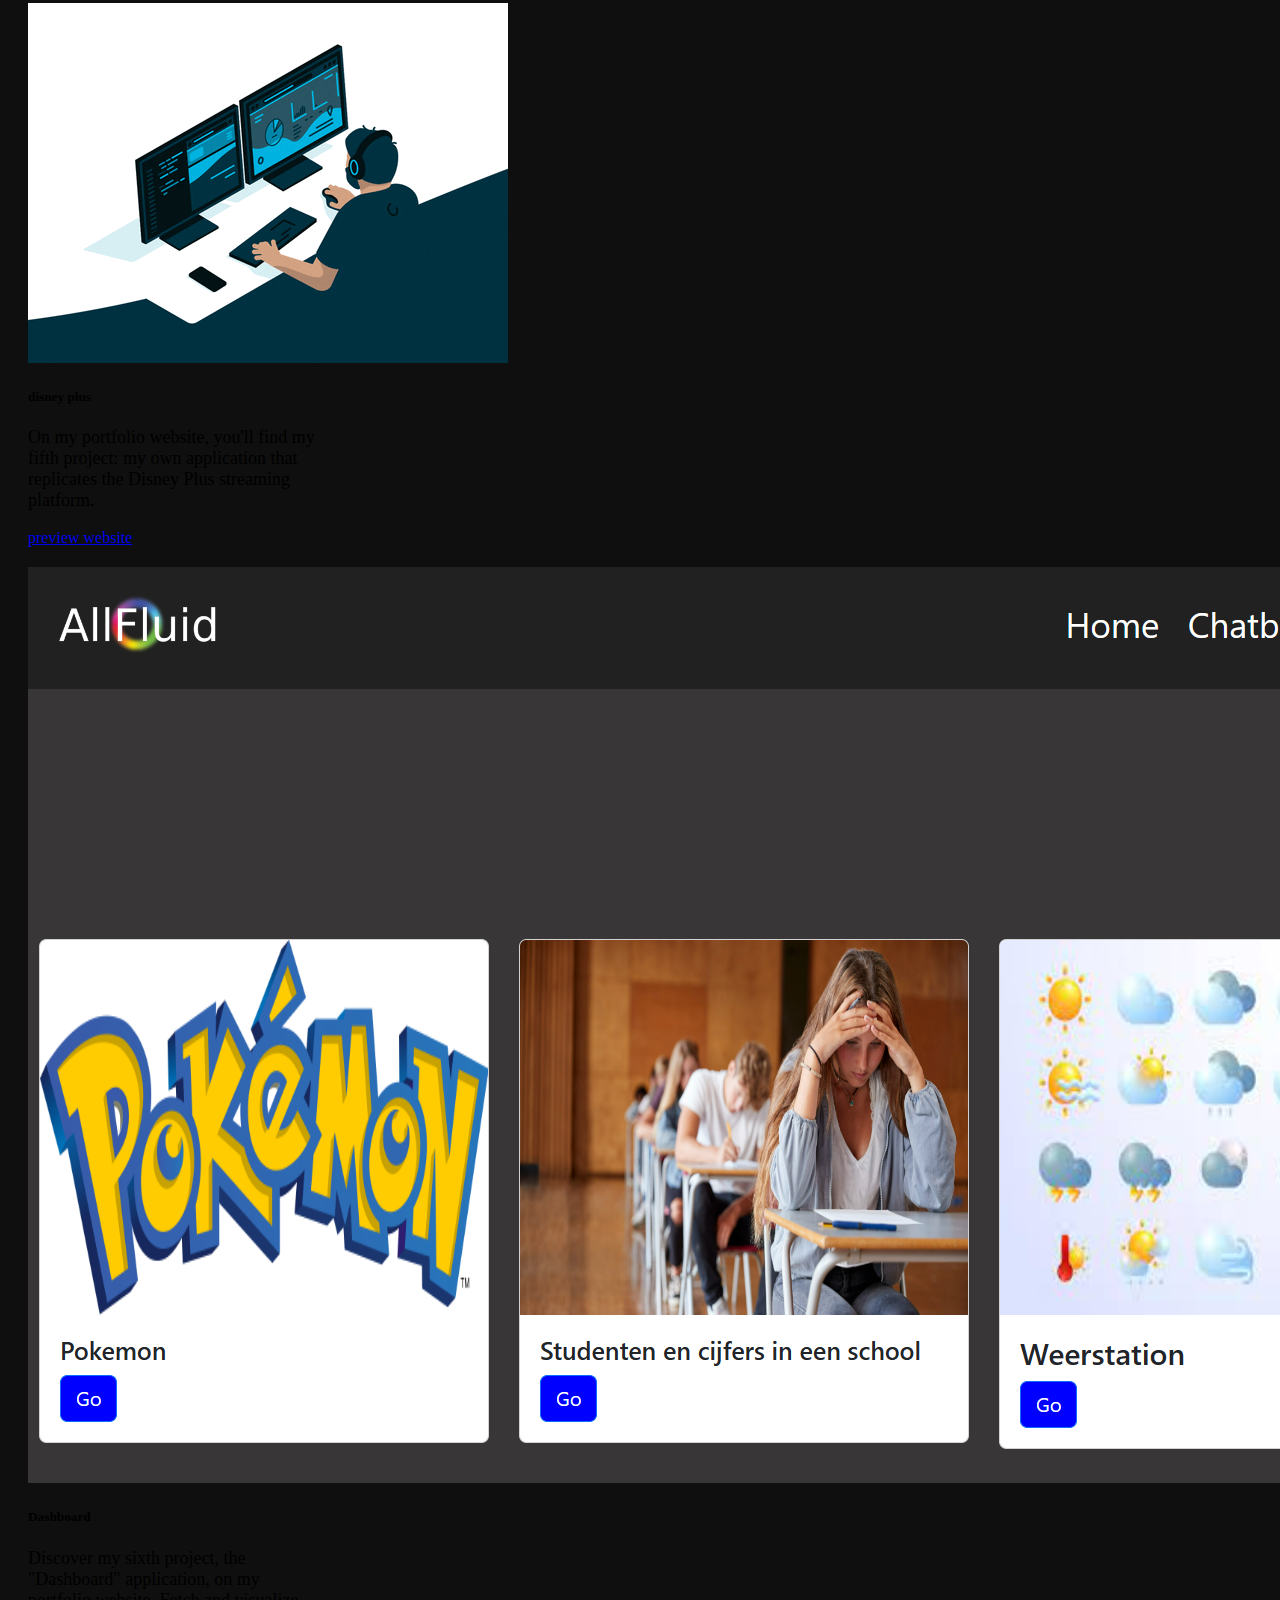
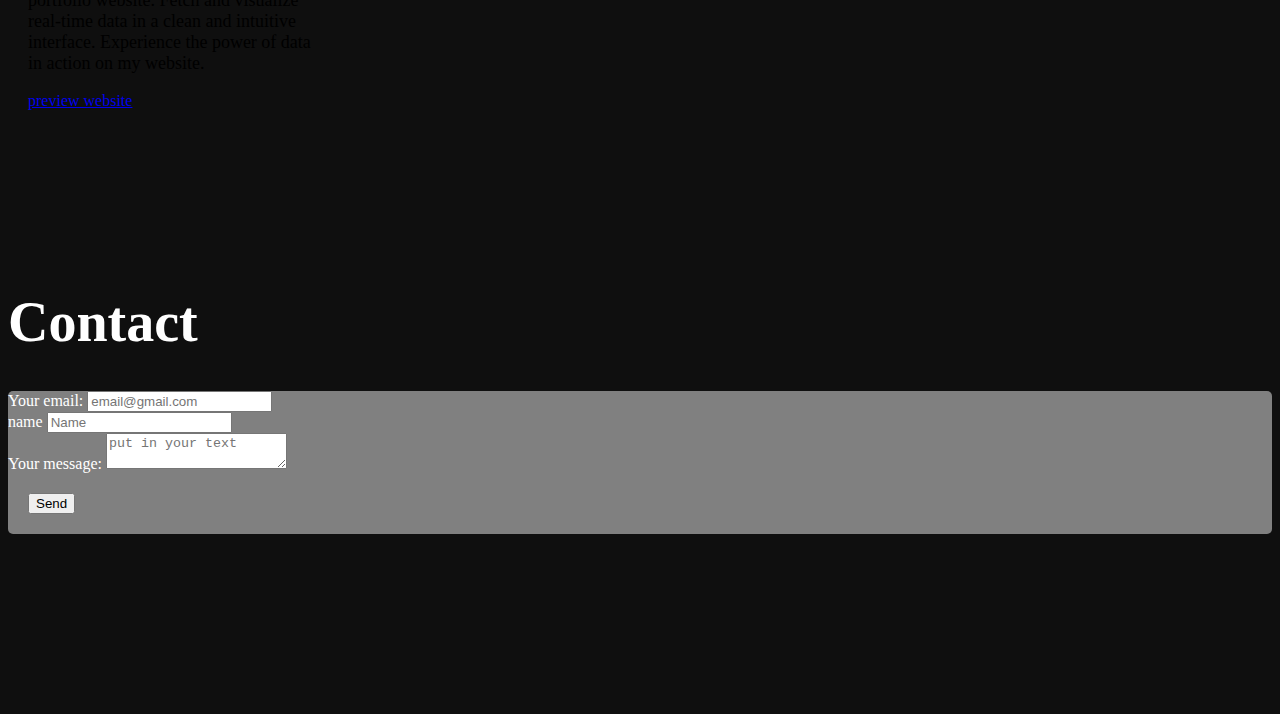
==== commit f859aa3f: "dashboard toegevoegd link en foto en text bij projecten toegeveogd" ====
--- a/index.html
+++ b/index.html
@@ -108,8 +108,9 @@
   <img src="/img/hoger lager.png" class="card-img-top" alt="...">
   <div class="card-body">
     <h5 class="card-title">Higher or Lower</h5>
-    <p class="card-text">Some quick example text to build on the card title and make up the bulk of the card's content.</p>
-    <a href="https://m1atay.github.io/hoger-lager/" class="btn btn-primary">Go somewhere</a>
+    <p class="card-text">
+      On my portfolio website, I am proud to present my first project assignment, "Higher Lower."</p>
+    <a href="https://m1atay.github.io/hoger-lager/" class="btn btn-primary">preview website</a>
   </div>
 </div></div>
 
@@ -117,8 +118,8 @@
   <img src="/img/escape room.png" class="card-img-top" alt="...">
   <div class="card-body">
     <h5 class="card-title">Escape room</h5>
-    <p class="card-text">Some quick example text to build on the card title and make up the bulk of the card's content.</p>
-    <a href="https://m1atay.github.io/escape-room/" class="btn btn-primary">Go somewhere</a>
+    <p class="card-text">Check out my second project, the "Escape Room" game, on my portfolio website. Solve puzzles and riddles to escape the virtual room and embark on an exhilarating adventure.</p>
+    <a href="https://m1atay.github.io/escape-room/" class="btn btn-primary">preview website</a>
   </div>
 </div></div>
 
@@ -126,8 +127,8 @@
   <img src="/img/boter kaas en eieren.png" class="card-img-top" alt="...">
   <div class="card-body">
     <h5 class="card-title">Boter kaas en eieren</h5>
-    <p class="card-text">Some quick example text to build on the card title and make up the bulk of the card's content.</p>
-    <a href="https://m1atay.github.io/boter-kaas-eieren/" class="btn btn-primary">Go somewhere</a>
+    <p class="card-text">Discover my third project, "Tic-Tac-Toe," on my portfolio website. Experience the classic game of strategy and challenge your friends. Enjoy the simplicity and fun of "Tic-Tac-Toe" in a modern digital format.</p>
+    <a href="https://m1atay.github.io/boter-kaas-eieren/" class="btn btn-primary">preview website</a>
   </div>
 </div></div>
 
@@ -139,7 +140,9 @@
     <img src="/img/webcatalogus.png" class="card-img-top" alt="...">
     <div class="card-body">
       <h5 class="card-title">Webcatalogus</h5>
-      <p class="card-text">Some quick example text to build on the card title and make up the bulk of the card's content.</p>
+      <p class="card-text">
+        
+Discover my "Clothing Web Catalog" project on my portfolio website. Explore fashionable clothing options in a user-friendly interface. Step into the world of fashion on my website.</p>
       <a href="https://m1atay.github.io/webcatalogus/" class="btn btn-primary">preview website</a>
     </div>
   </div></div>
@@ -148,17 +151,17 @@
     <img src="/img/softare devloper portfolio gif.gif" class="card-img-top" alt="...">
     <div class="card-body">
       <h5 class="card-title">disney plus</h5>
-      <p class="card-text">Some quick example text to build on the card title and make up the bulk of the card's content.</p>
-      <a href="#" class="btn btn-primary">Go somewhere</a>
+      <p class="card-text"> On my portfolio website, you'll find my fifth project: my own application that replicates the Disney Plus streaming platform.</p>
+      <a href="#" class="btn btn-primary">preview website</a>
     </div>
   </div></div>
   
   <div class="col-md-4"><div class="card" style="width: 18rem;">
-    <img src="/img/softare devloper portfolio gif.gif" class="card-img-top" alt="...">
+    <img src="/img/dashboard.png" class="card-img-top" alt="...">
     <div class="card-body">
       <h5 class="card-title">Dashboard</h5>
-      <p class="card-text">Some quick example text to build on the card title and make up the bulk of the card's content.</p>
-      <a href="#" class="btn btn-primary">preview website</a>
+      <p class="card-text">Discover my sixth project, the "Dashboard" application, on my portfolio website. Fetch and visualize real-time data in a clean and intuitive interface. Experience the power of data in action on my website.</p>
+      <a href=" https://m1atay.github.io/dashboard/" class="btn btn-primary">preview website</a>
     </div>
   </div></div>
   </div>
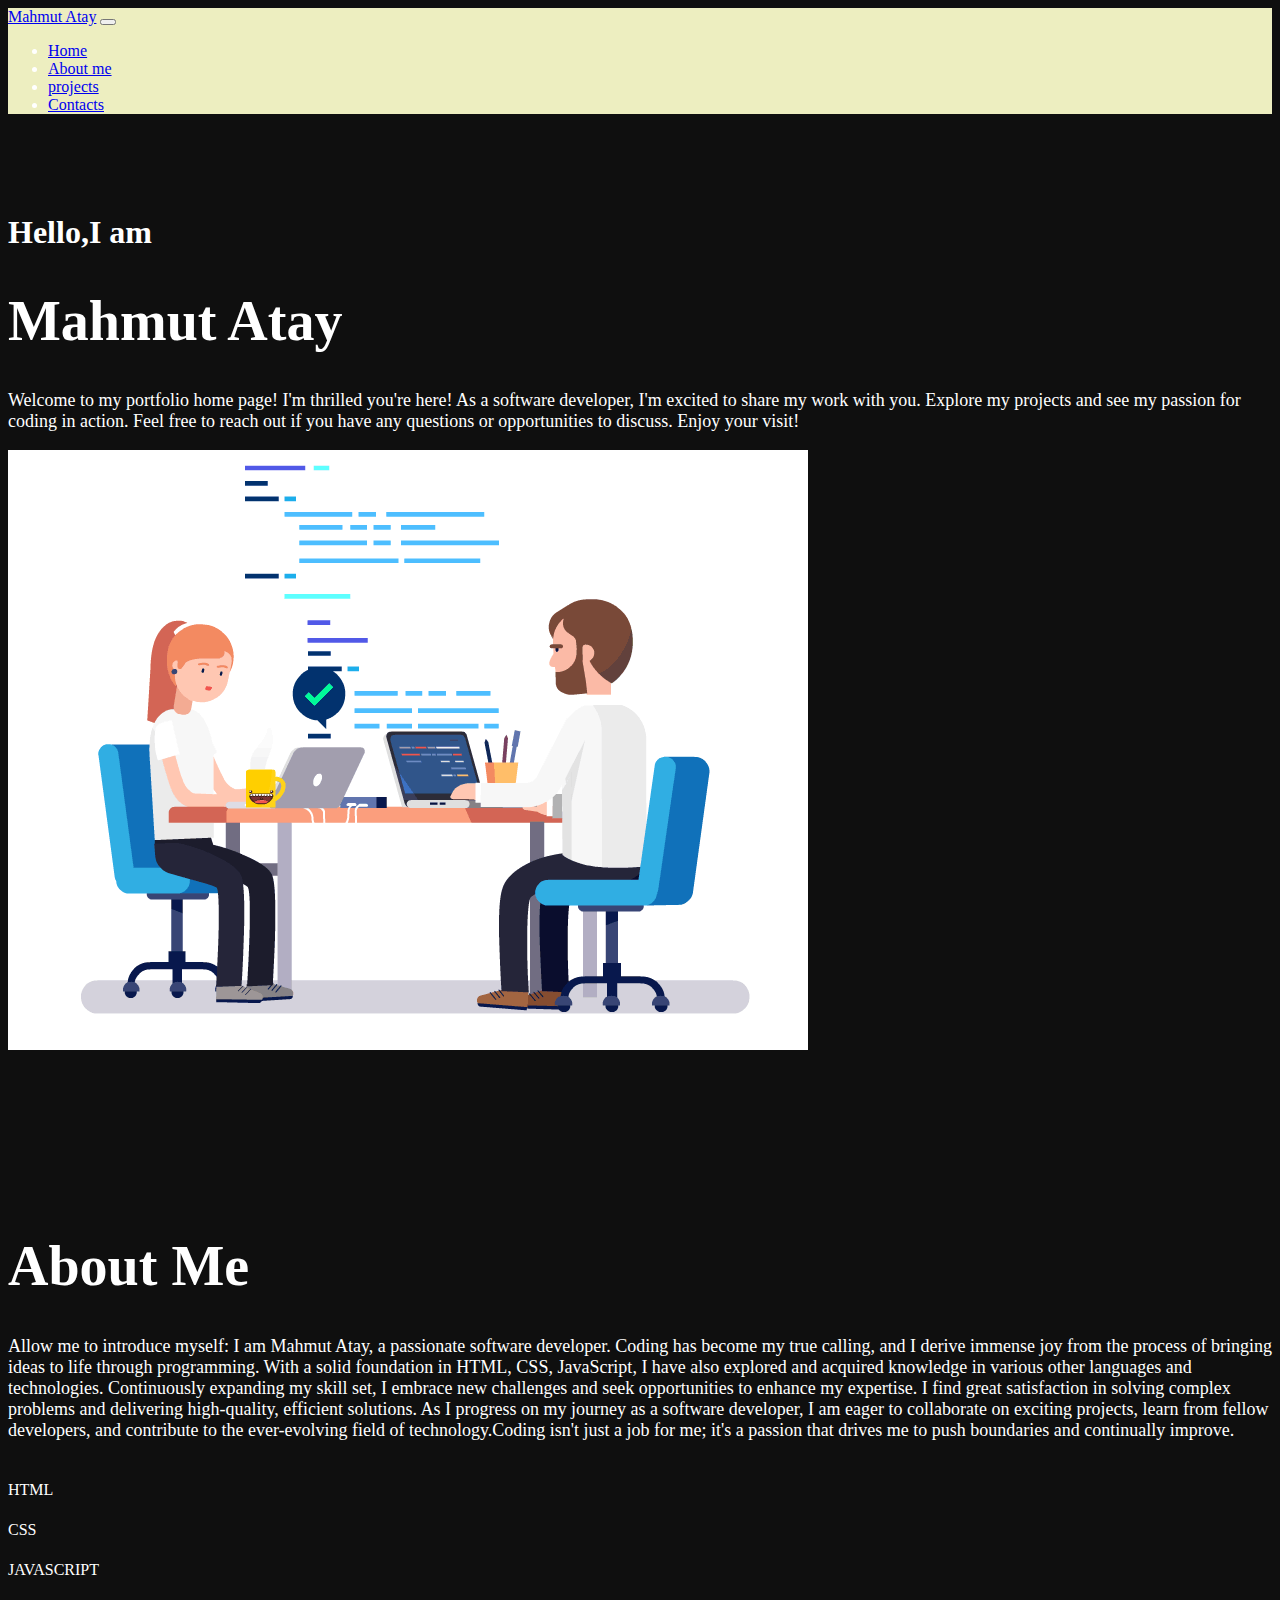
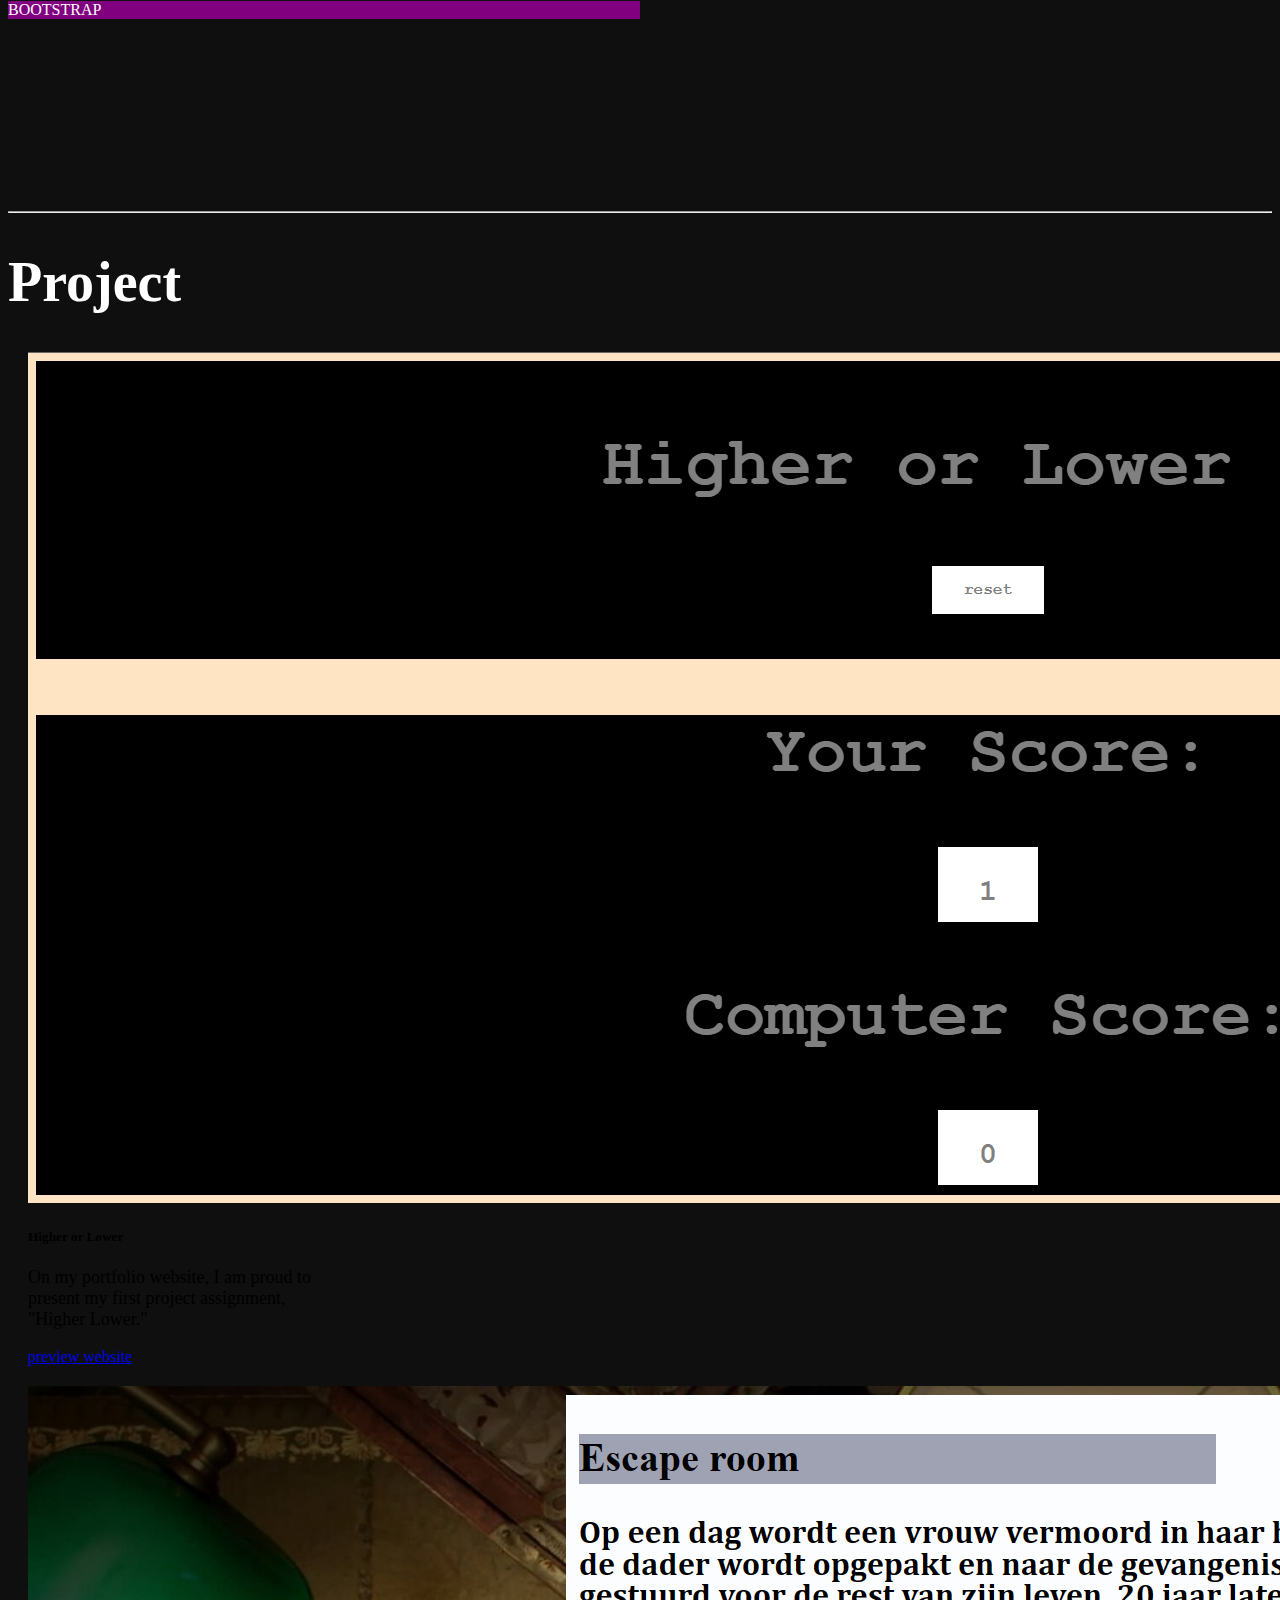
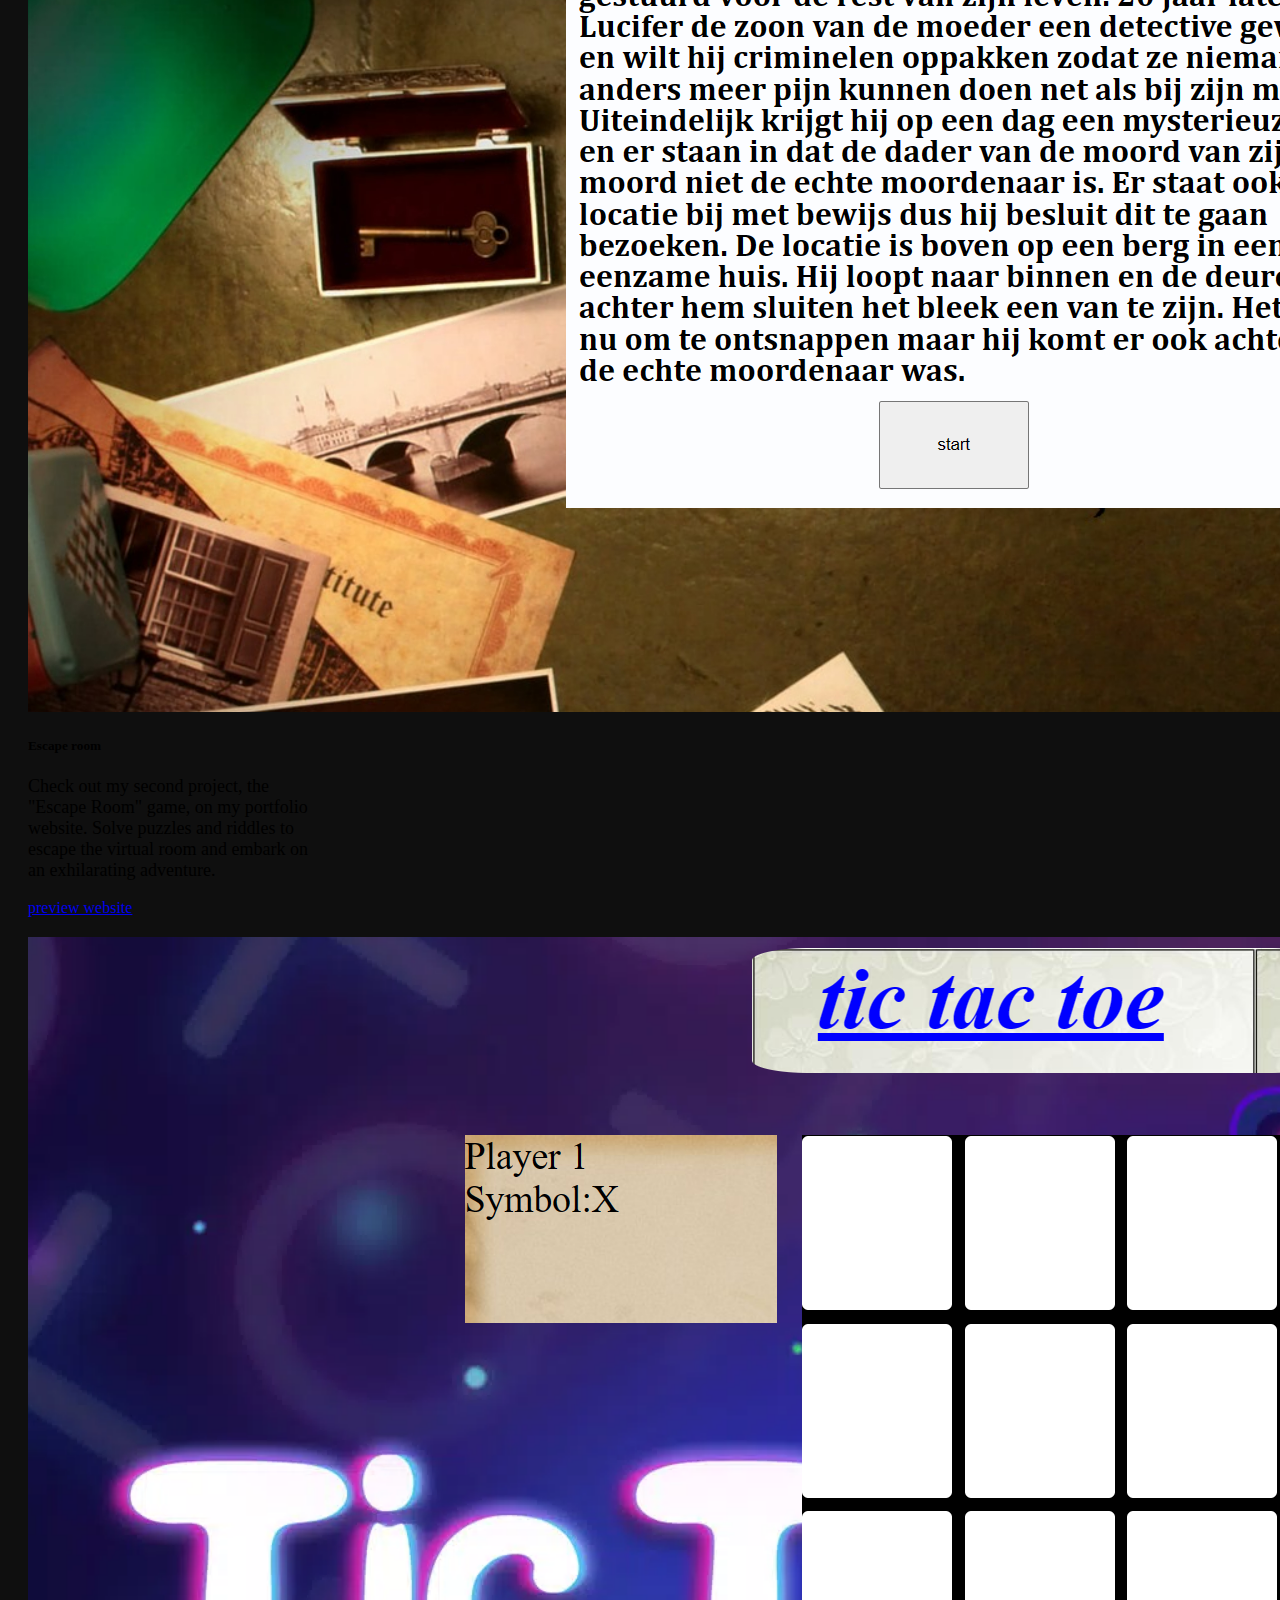
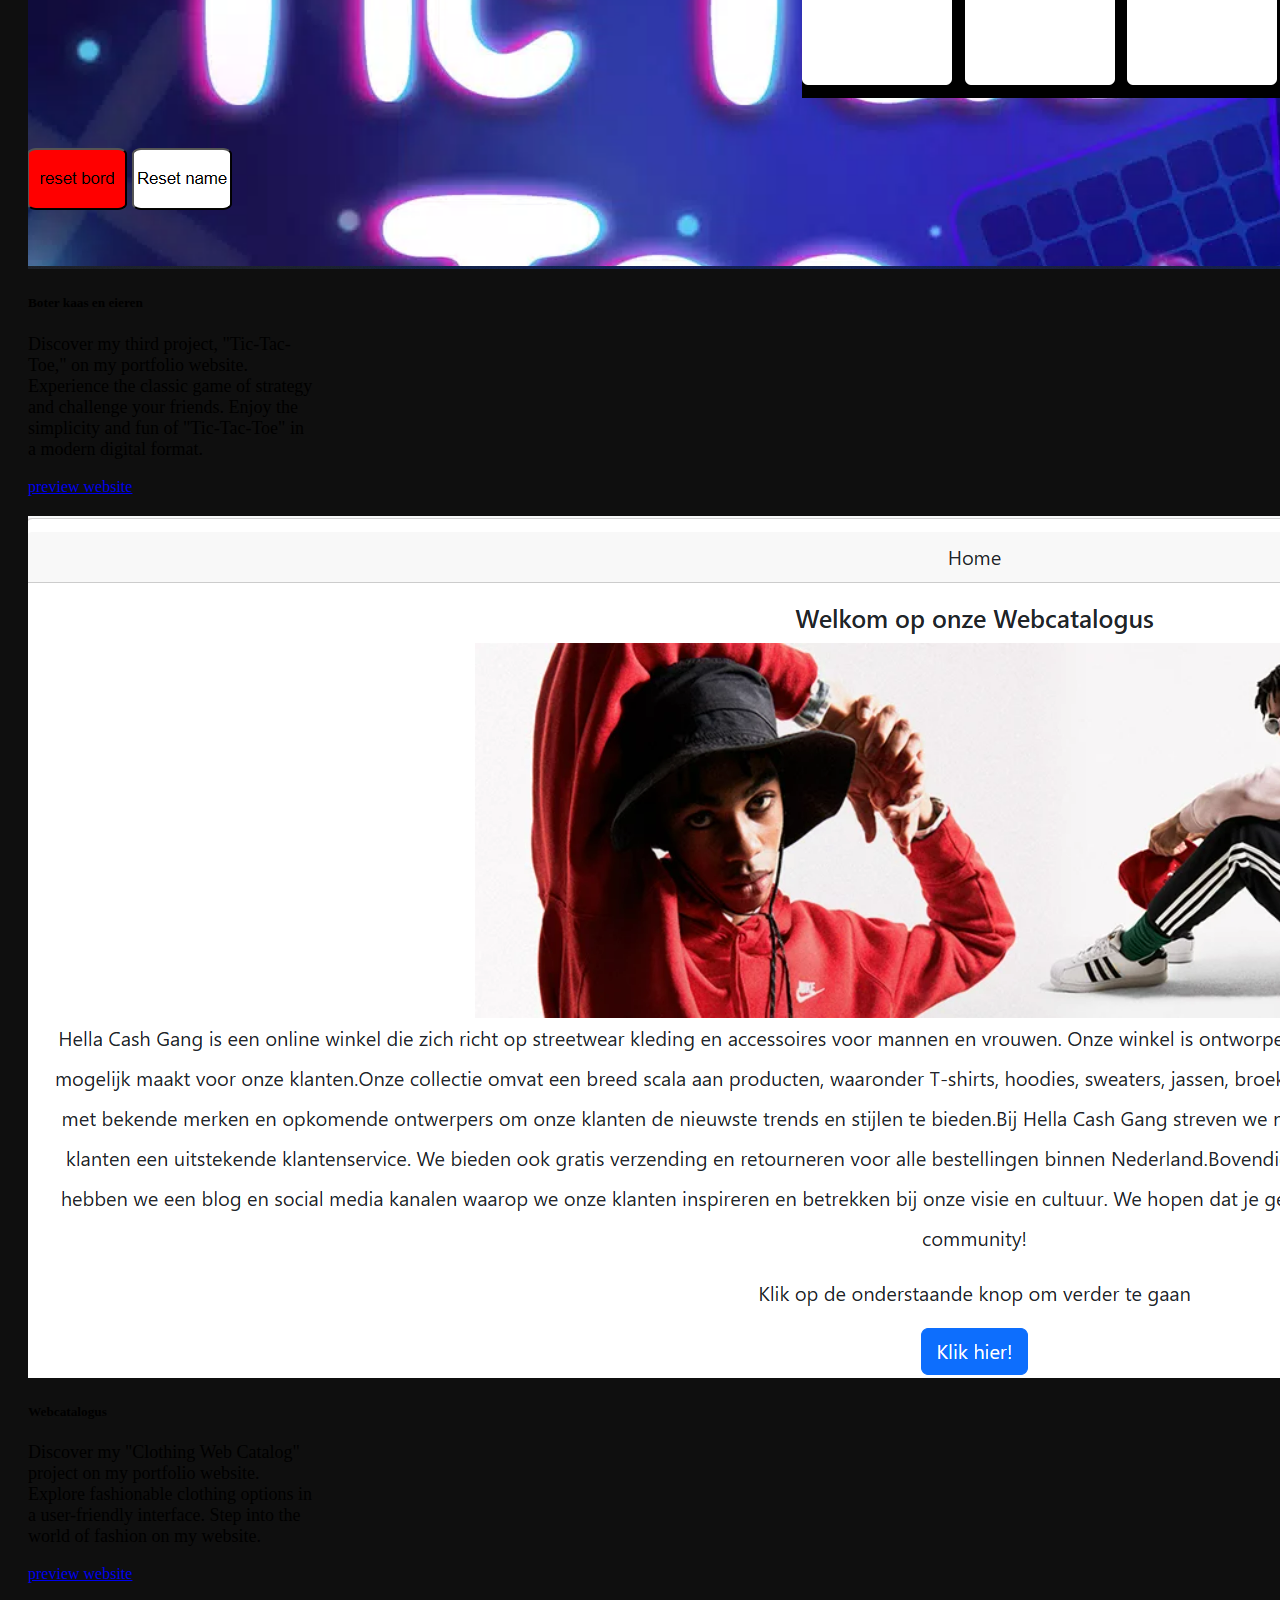
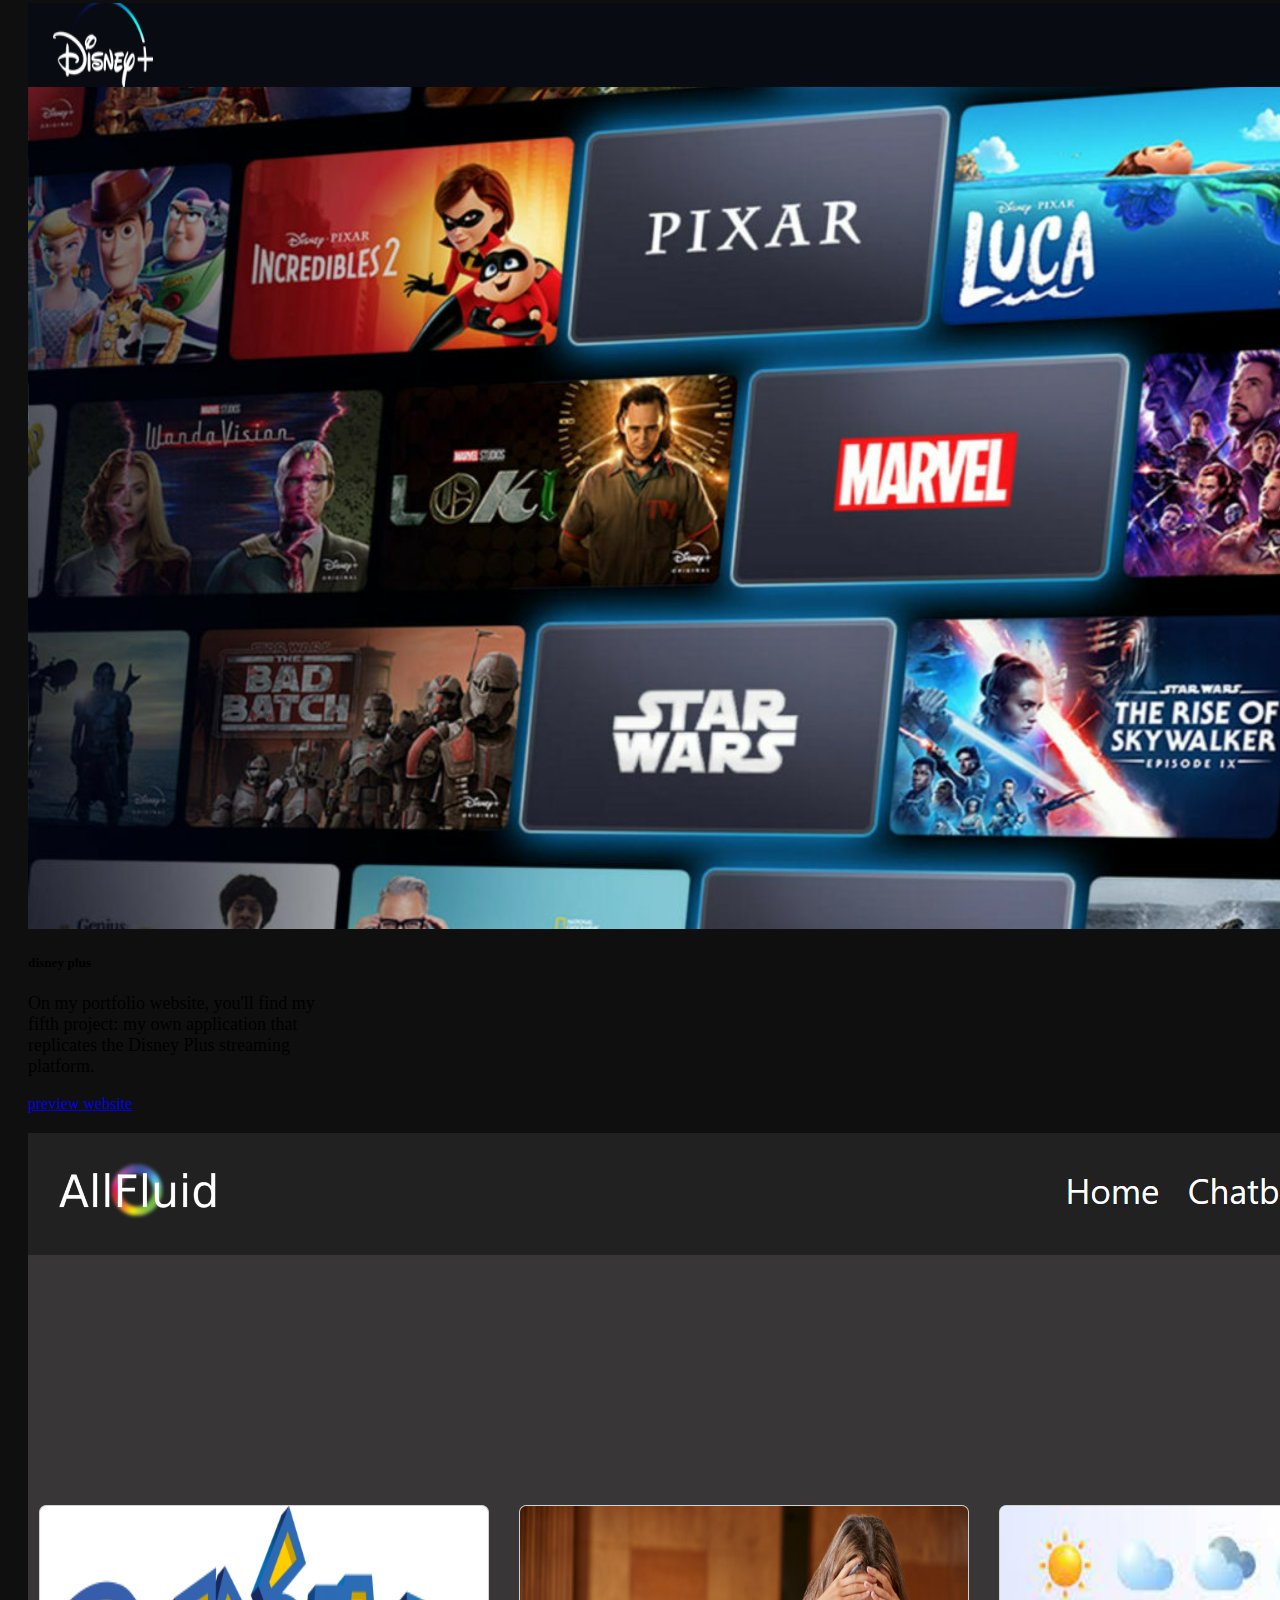
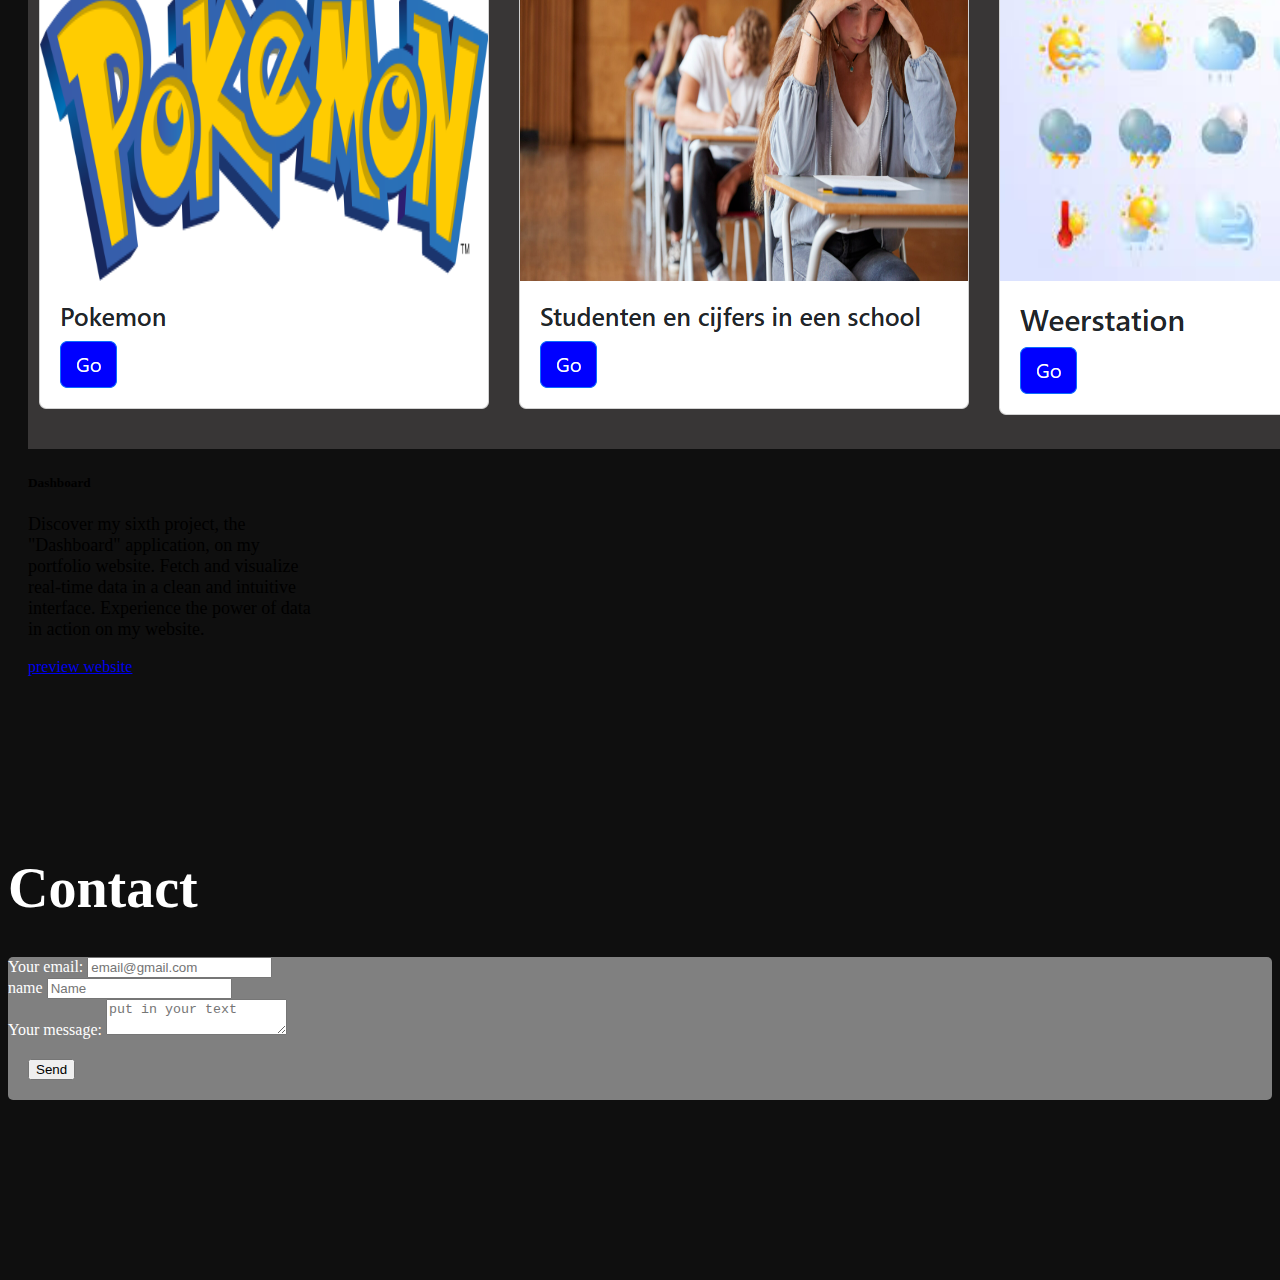
==== commit 685a6d65: "disney plus link en foto toegevoegd" ====
--- a/index.html
+++ b/index.html
@@ -148,11 +148,11 @@
   </div></div>
   
   <div class="col-md-4"><div class="card" style="width: 18rem;">
-    <img src="/img/softare devloper portfolio gif.gif" class="card-img-top" alt="...">
+    <img src="/img/disney-plus.png" class="card-img-top" alt="...">
     <div class="card-body">
       <h5 class="card-title">disney plus</h5>
       <p class="card-text"> On my portfolio website, you'll find my fifth project: my own application that replicates the Disney Plus streaming platform.</p>
-      <a href="#" class="btn btn-primary">preview website</a>
+      <a href=" https://m1atay.github.io/themaweek-disney-plus/" class="btn btn-primary">preview website</a>
     </div>
   </div></div>
   
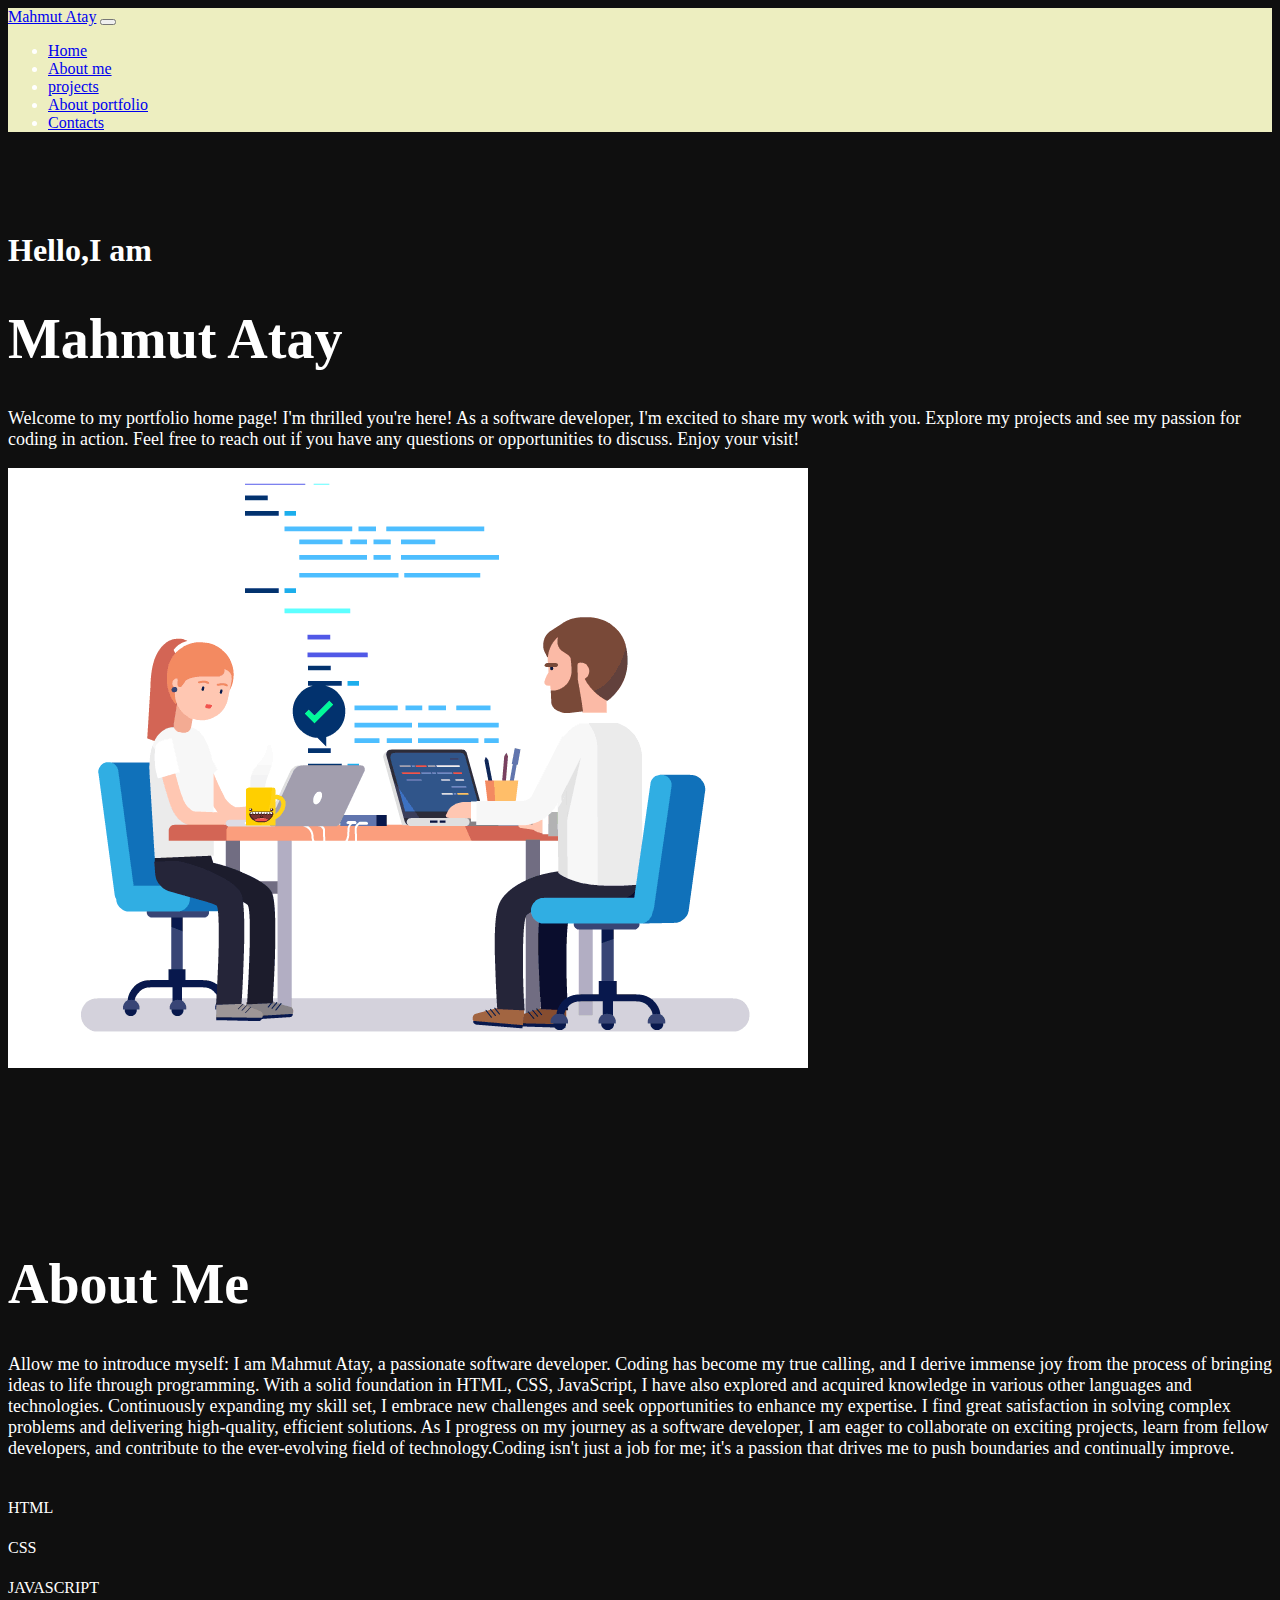
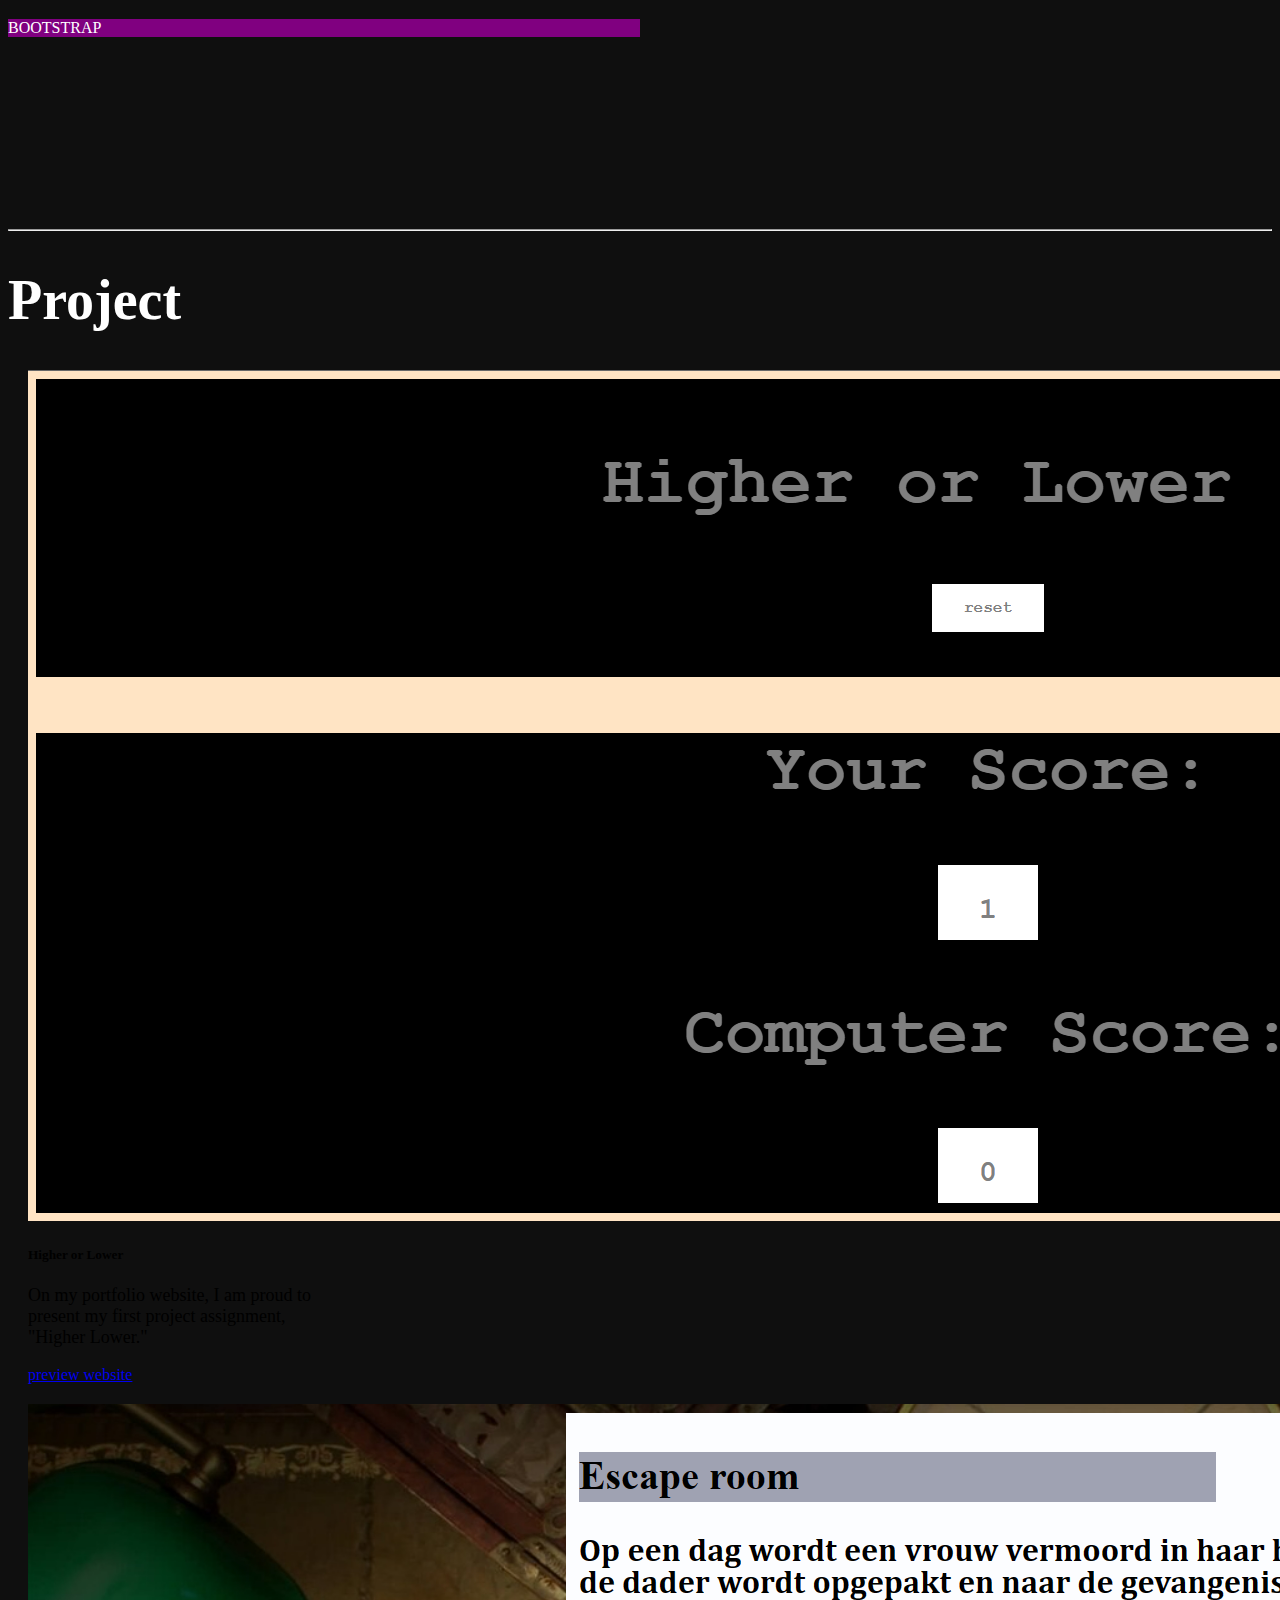
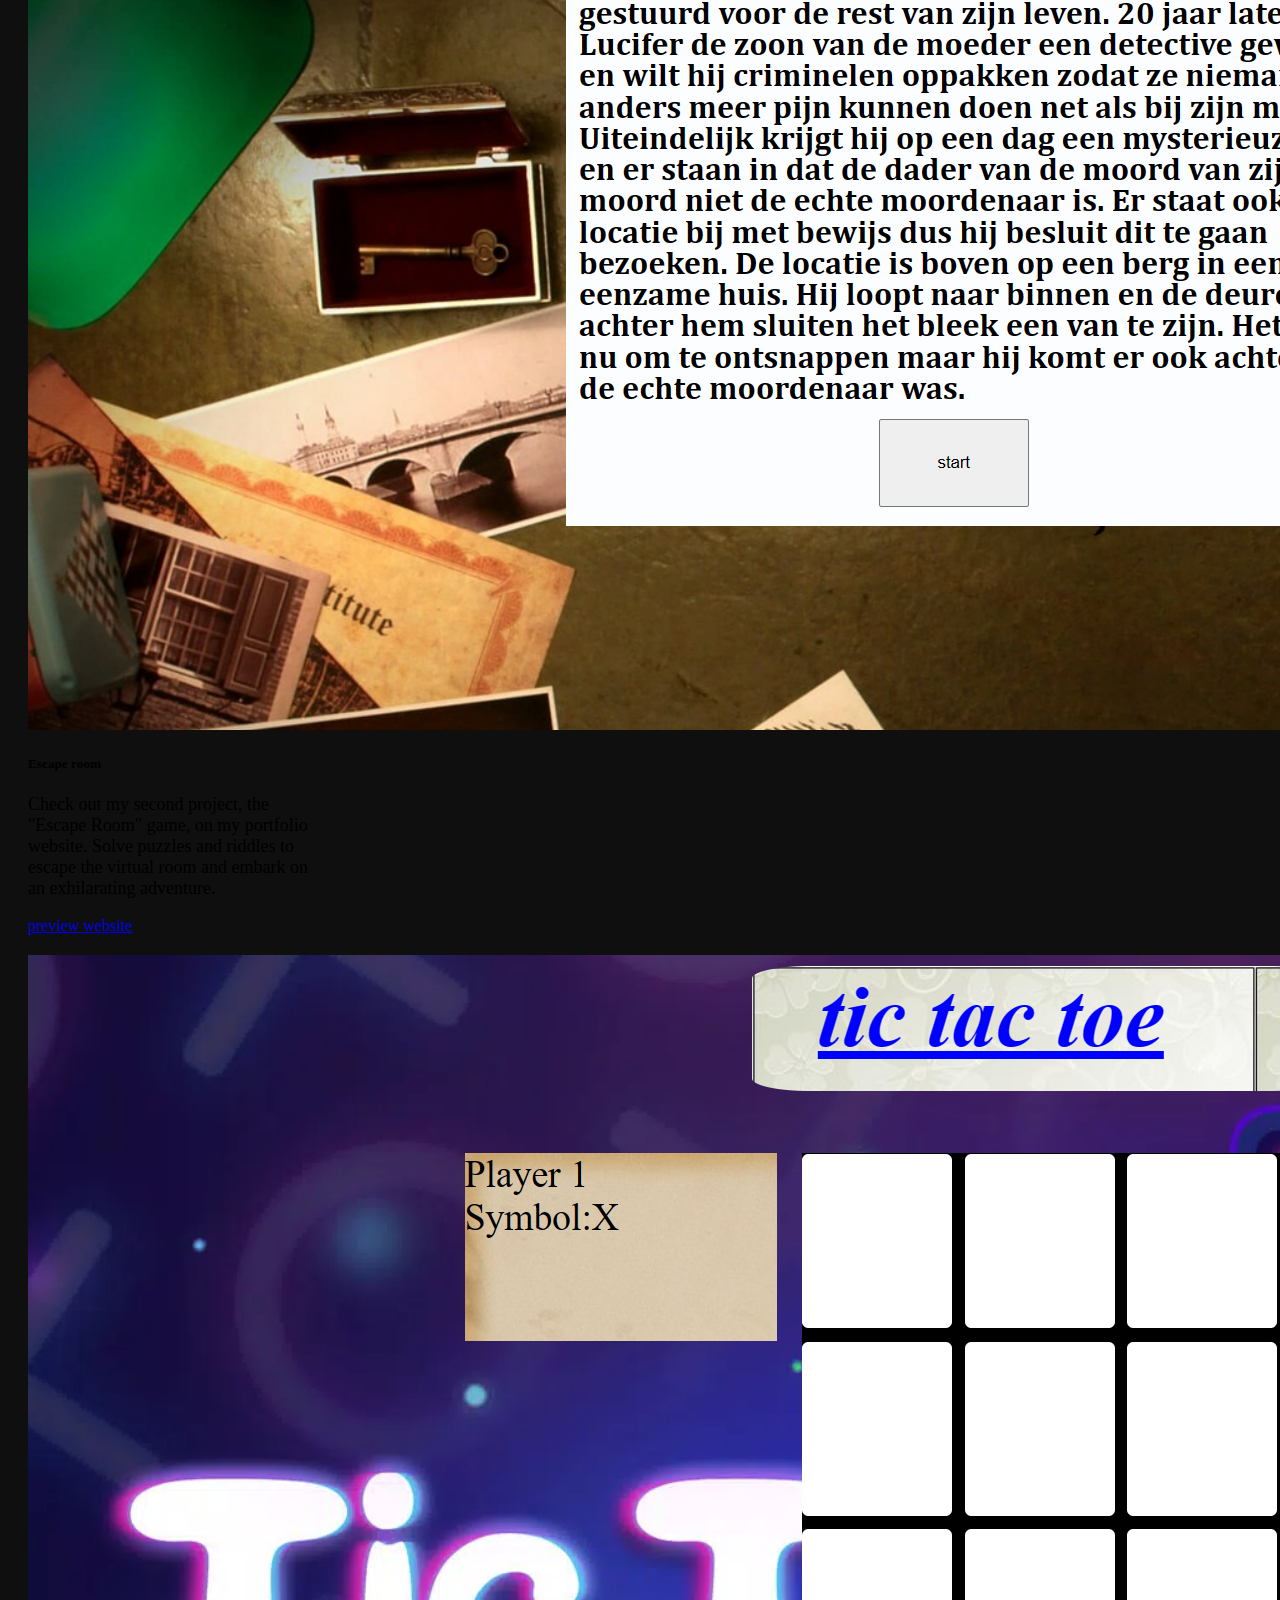
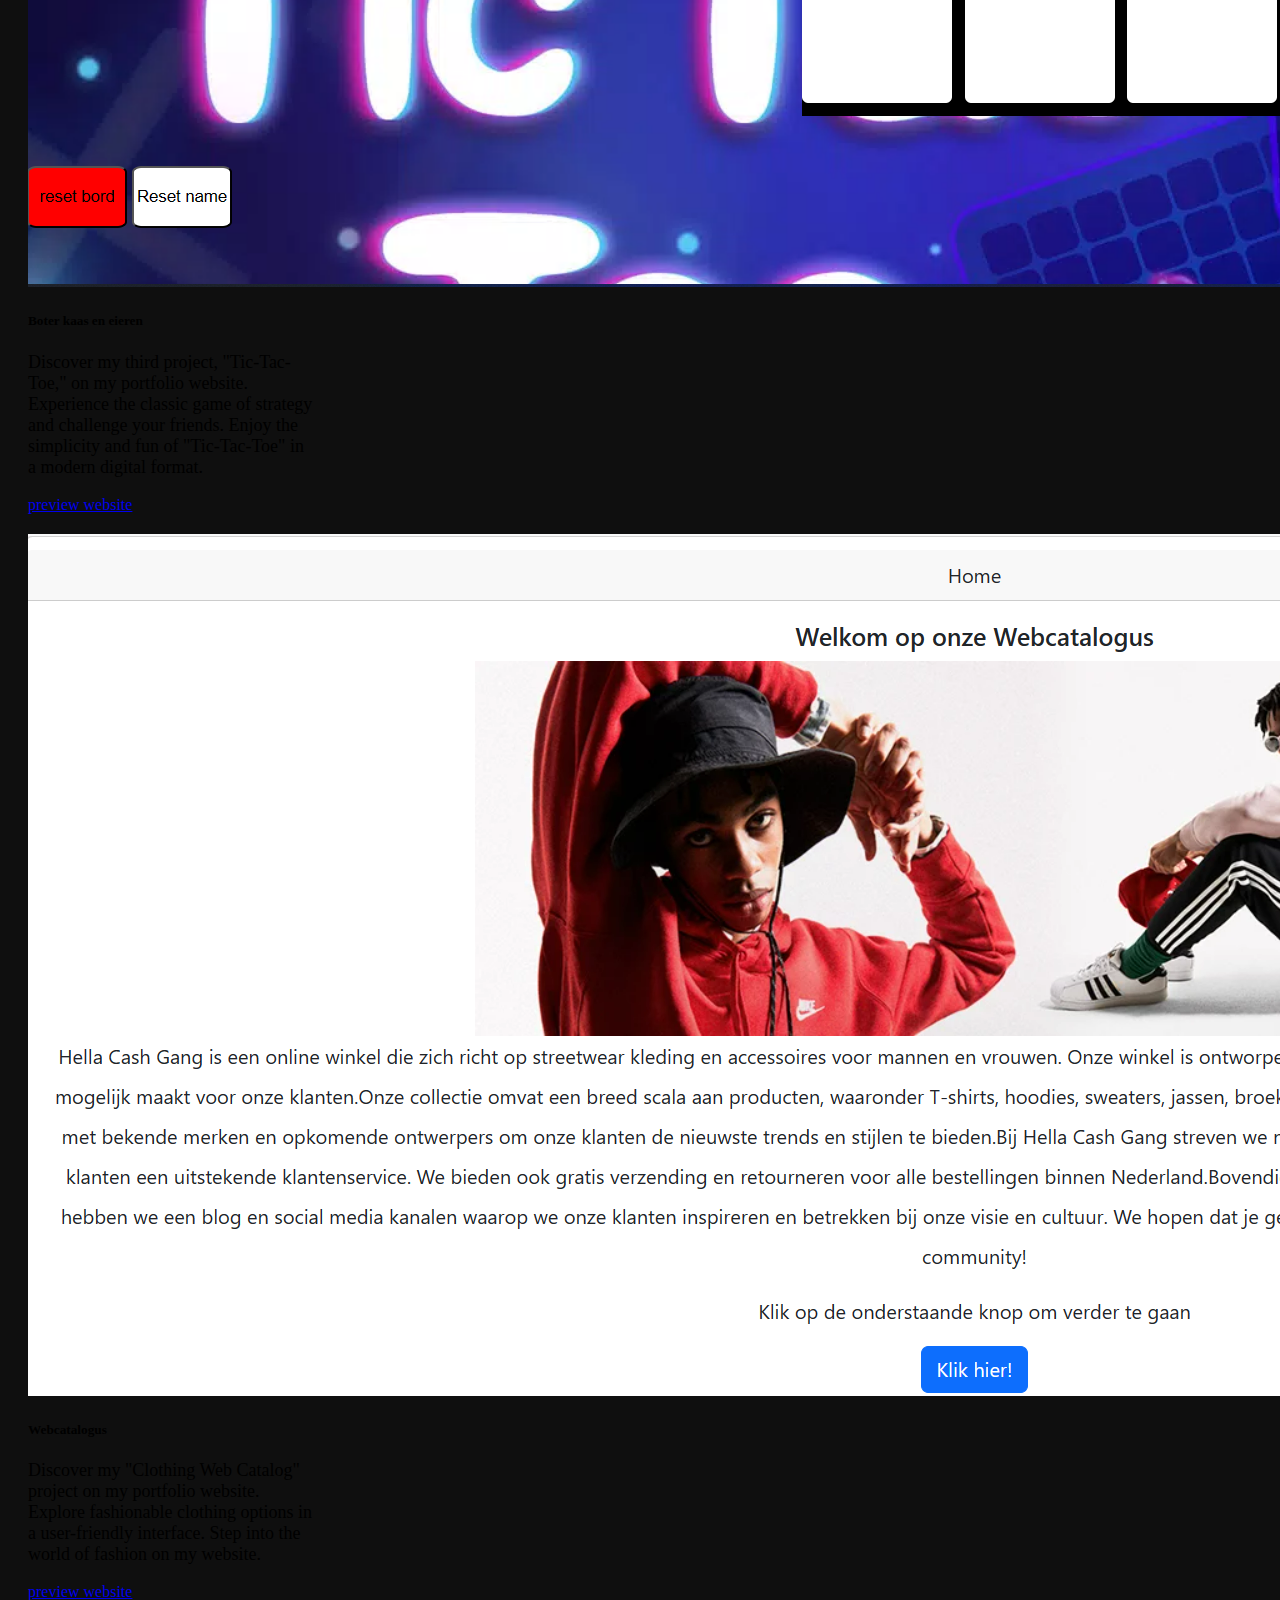
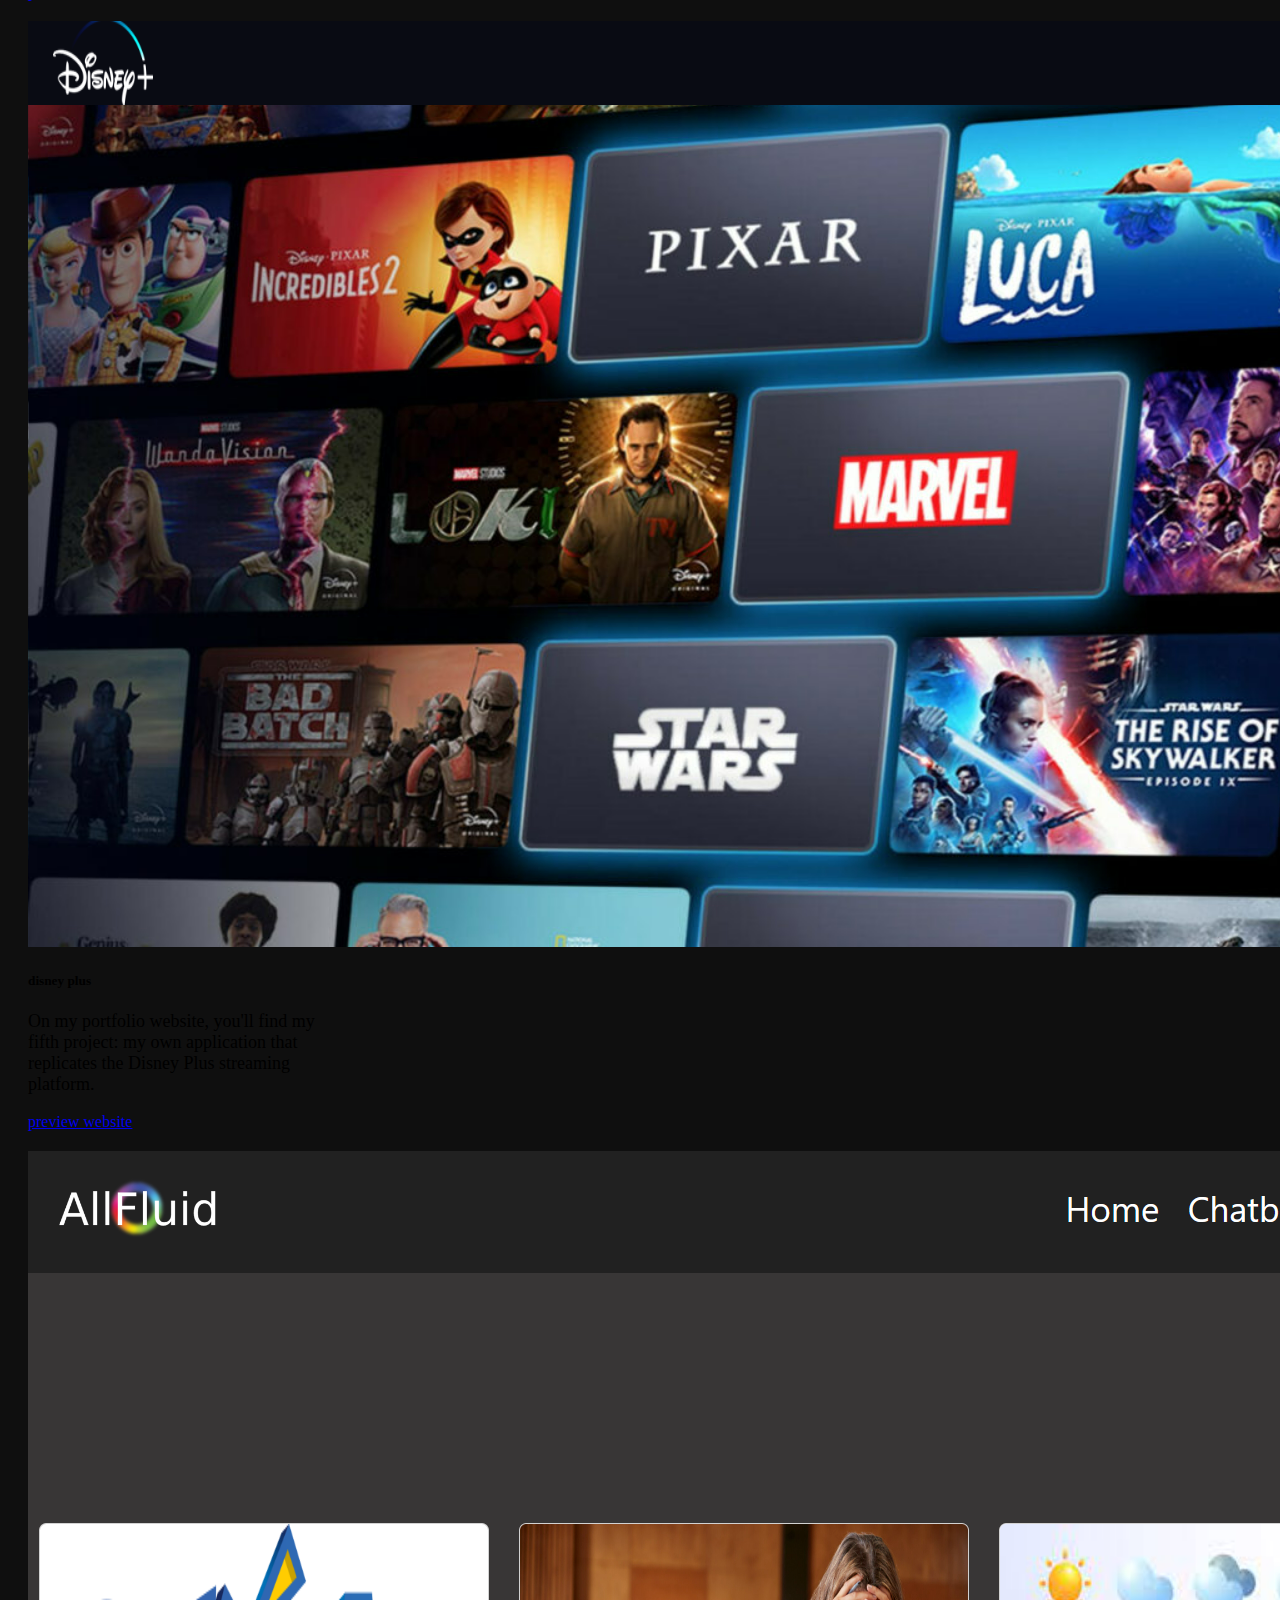
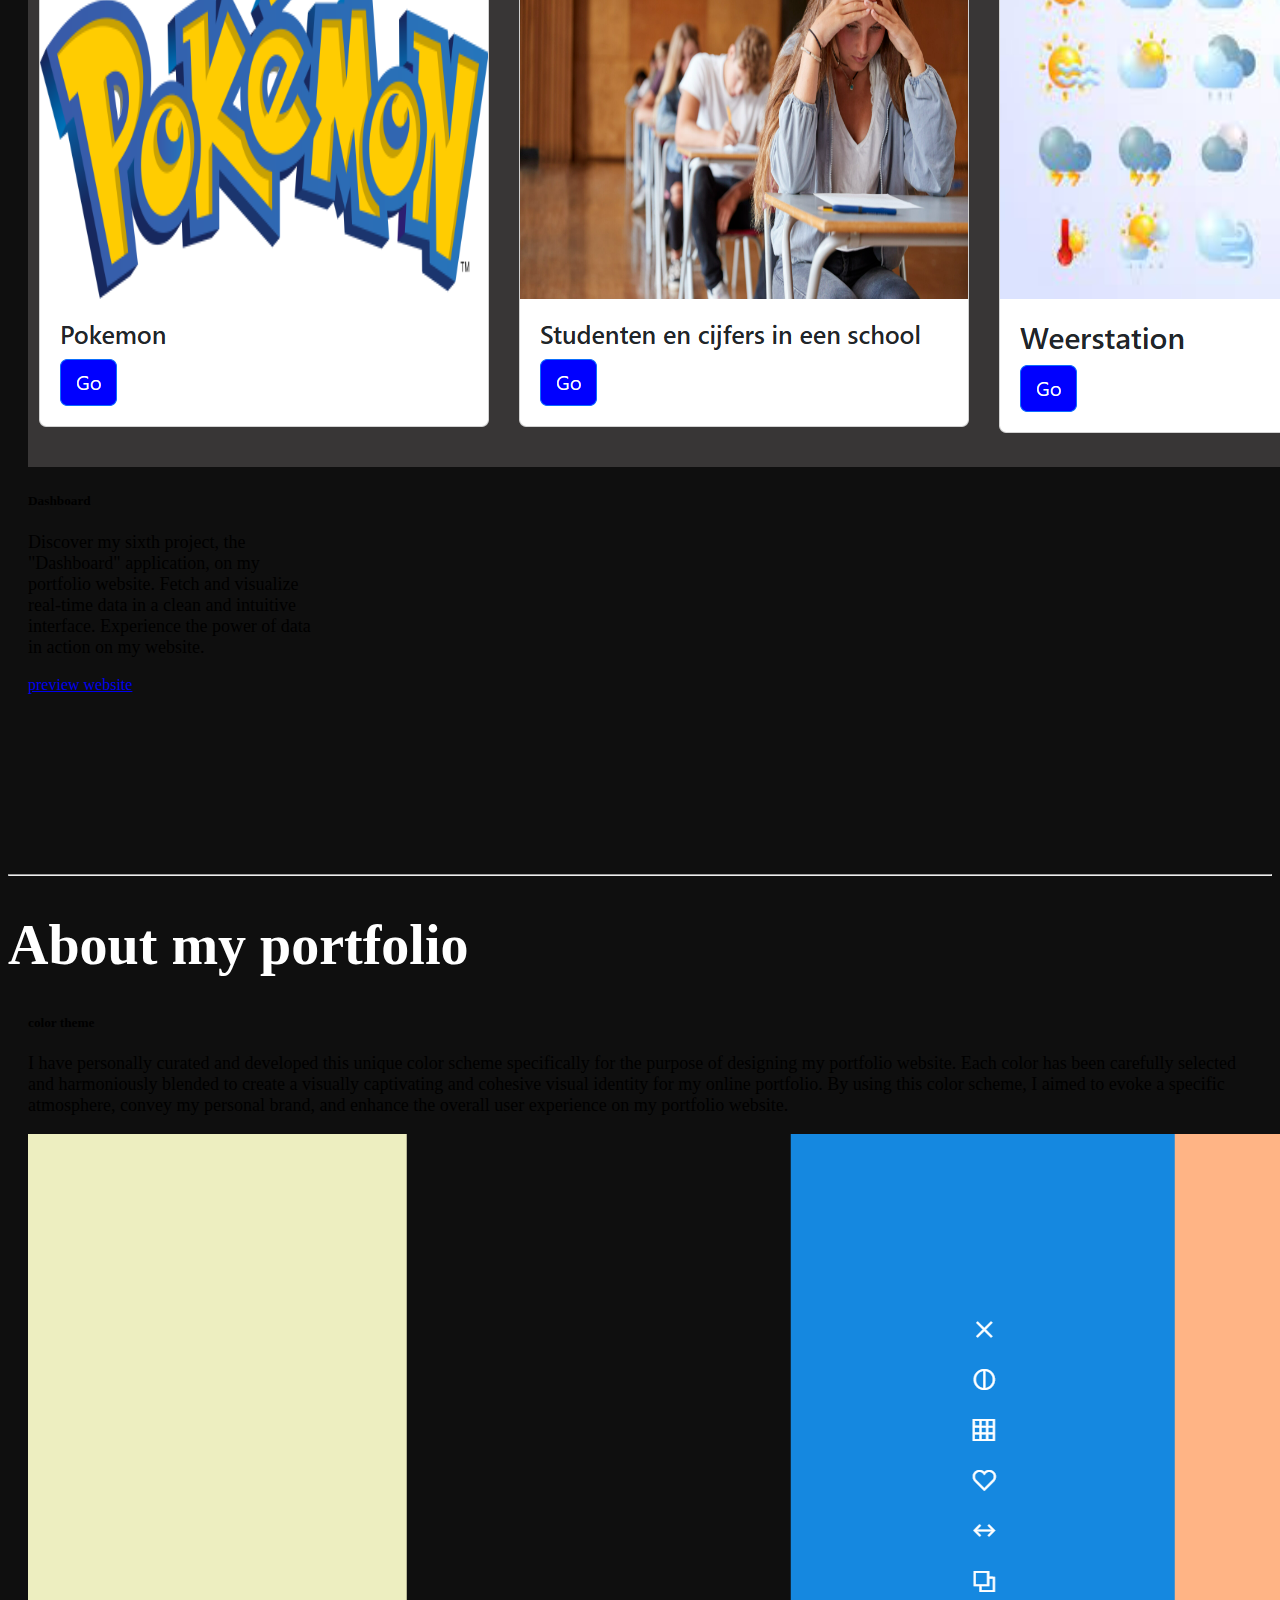
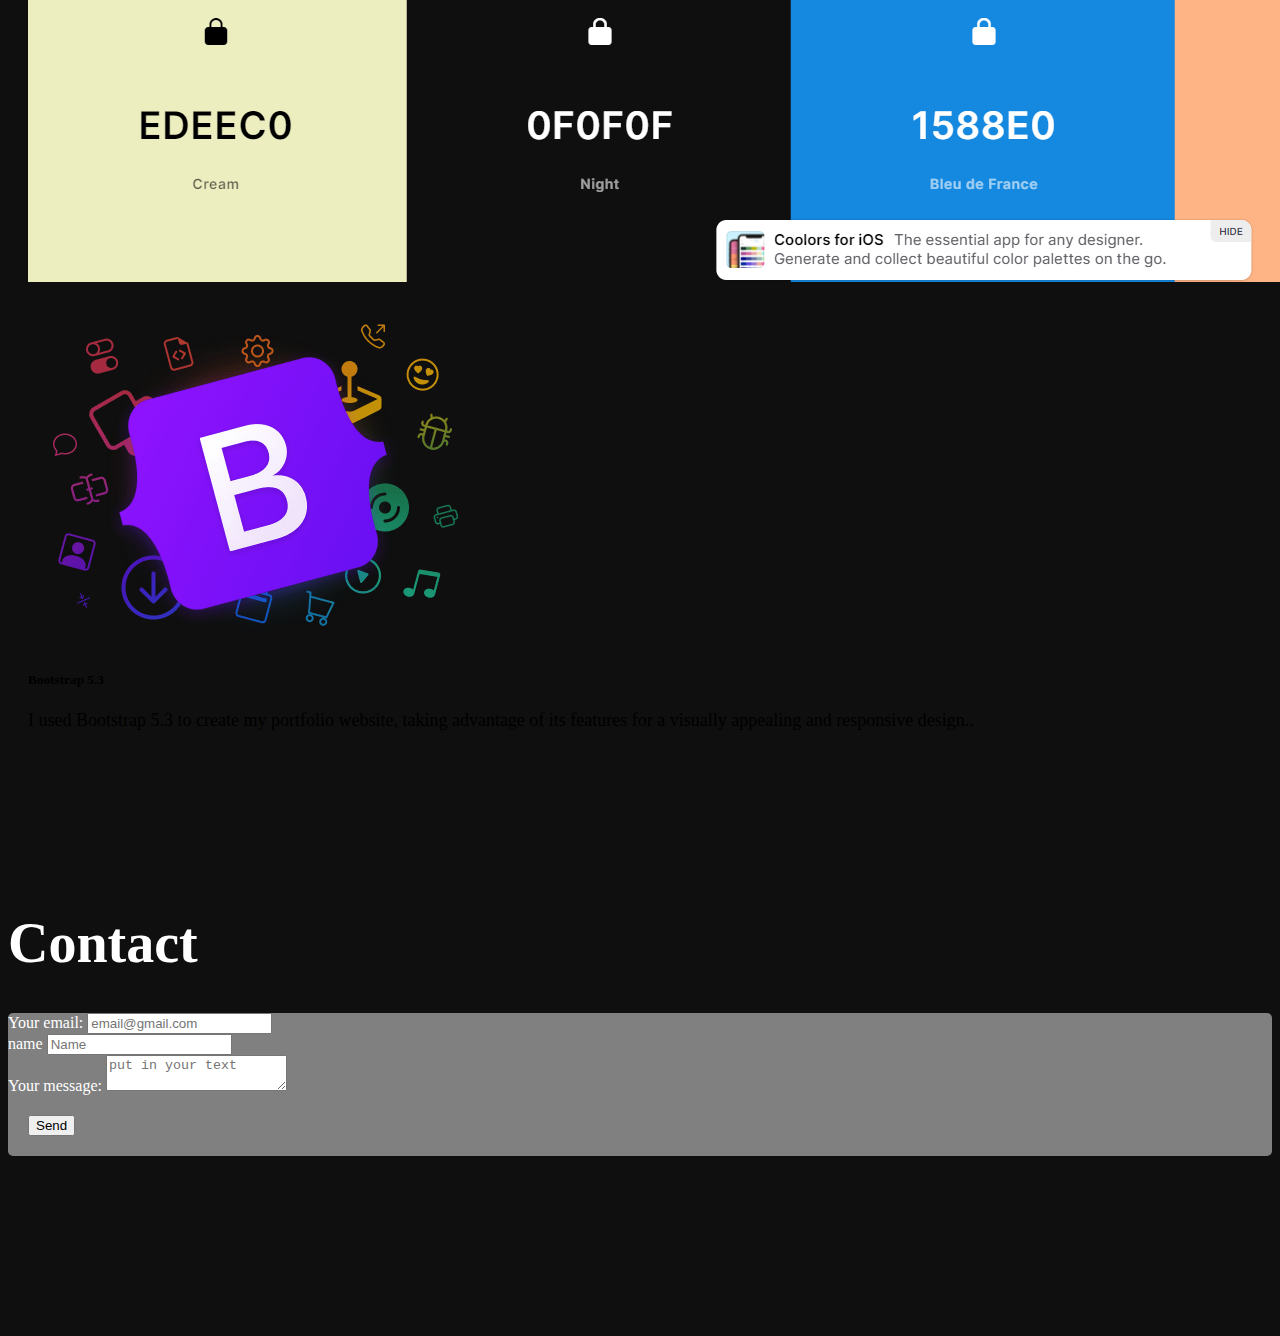
==== commit 3b62c699: "about portfolio toegevoegd" ====
--- a/index.html
+++ b/index.html
@@ -32,6 +32,9 @@
           </li>
           <li class="nav-item">
             <a class="nav-link" href="#project">projects</a>
+          </li>
+          <li class="nav-item">
+            <a class="nav-link" href="#about-portfolio">About portfolio</a>
           </li>
           <li class="nav-item">
             <a class="nav-link" href="#contact">Contacts</a>
@@ -140,9 +143,8 @@
     <img src="/img/webcatalogus.png" class="card-img-top" alt="...">
     <div class="card-body">
       <h5 class="card-title">Webcatalogus</h5>
-      <p class="card-text">
-        
-Discover my "Clothing Web Catalog" project on my portfolio website. Explore fashionable clothing options in a user-friendly interface. Step into the world of fashion on my website.</p>
+      <p class="card-text">       
+        Discover my "Clothing Web Catalog" project on my portfolio website. Explore fashionable clothing options in a user-friendly interface. Step into the world of fashion on my website.</p>
       <a href="https://m1atay.github.io/webcatalogus/" class="btn btn-primary">preview website</a>
     </div>
   </div></div>
@@ -165,6 +167,68 @@
     </div>
   </div></div>
   </div>
+</div>
+
+<!--about portolio-->
+<div class="container about-portfolio" id="about-portfolio">
+  <div class="row">
+    <hr>
+    <div class="col text-center"><h1>About my portfolio</h1></div>
+  </div>
+<div class="row">
+<div class="card mb-3" style="max-width: 100%;">
+  <div class="row g-0">
+  
+    <div class="col-md-8">
+      <div class="card-body mh">
+        <h5 class="card-title">color theme</h5>
+        <p class="card-text">      
+          I have personally curated and developed this unique color scheme specifically for the purpose of designing my portfolio website. Each color has been carefully selected and harmoniously blended to create a visually captivating and cohesive visual identity for my online portfolio. By using this color scheme, I aimed to evoke a specific atmosphere, convey my personal brand, and enhance the overall user experience on my portfolio website.</p>
+          </div>
+         </div>
+       <div class="col-md-4">
+      <img src="kleurenschema.png" class="img-fluid rounded-end" alt="...">
+    </div>
+  </div>
+</div>
+
+</div>
+<div class="row">
+  <div class="card mb-3" style="max-width: 100%;">
+    <div class="row g-0">
+      <div class="col-md-4">
+        <img src="/img/bs-logo.png" class="img-fluid w-75 rounded-end" alt="...">
+      </div>  
+      <div class="col-md-8">
+        <div class="card-body mh">
+          <h5 class="card-title">Bootstrap 5.3</h5>
+          <p class="card-text">
+          I used Bootstrap 5.3 to create my portfolio website, taking advantage of its features for a visually appealing and responsive design..</p>
+        </div>
+      </div>  
+    </div>    
+  </div>
+  
+  </div>
+
+  <!--misschien later-->
+
+  <!-- <div class="row">
+    <div class="card mb-3" style="max-width: 100%;">
+      <div class="row g-0">
+        <div class="col-md-8">
+          <div class="card-body mh">
+            <h5 class="card-title">color theme</h5>
+            <p class="card-text">This is a wider card with supporting text below as a natural lead-in to additional content. This content is a little bit longer.</p>
+          </div>
+        </div>
+        <div class="col-md-4">
+          <img src="kleurenschema.png" class="img-fluid rounded-end" alt="...">
+        </div>
+      </div>     
+    </div>   
+    </div> -->
+
 
 </div>
 
--- a/css/style.css
+++ b/css/style.css
@@ -48,6 +48,9 @@
 .project{
     margin-top: 180px;
 }
+.about-portfolio{
+    margin-top: 180px;
+}
 .card-body{
     color: black;
    
@@ -82,4 +85,7 @@
 }
 .contact-bottom{
     margin-bottom: 180px;
+}
+.mh{
+    width: 100%;
 }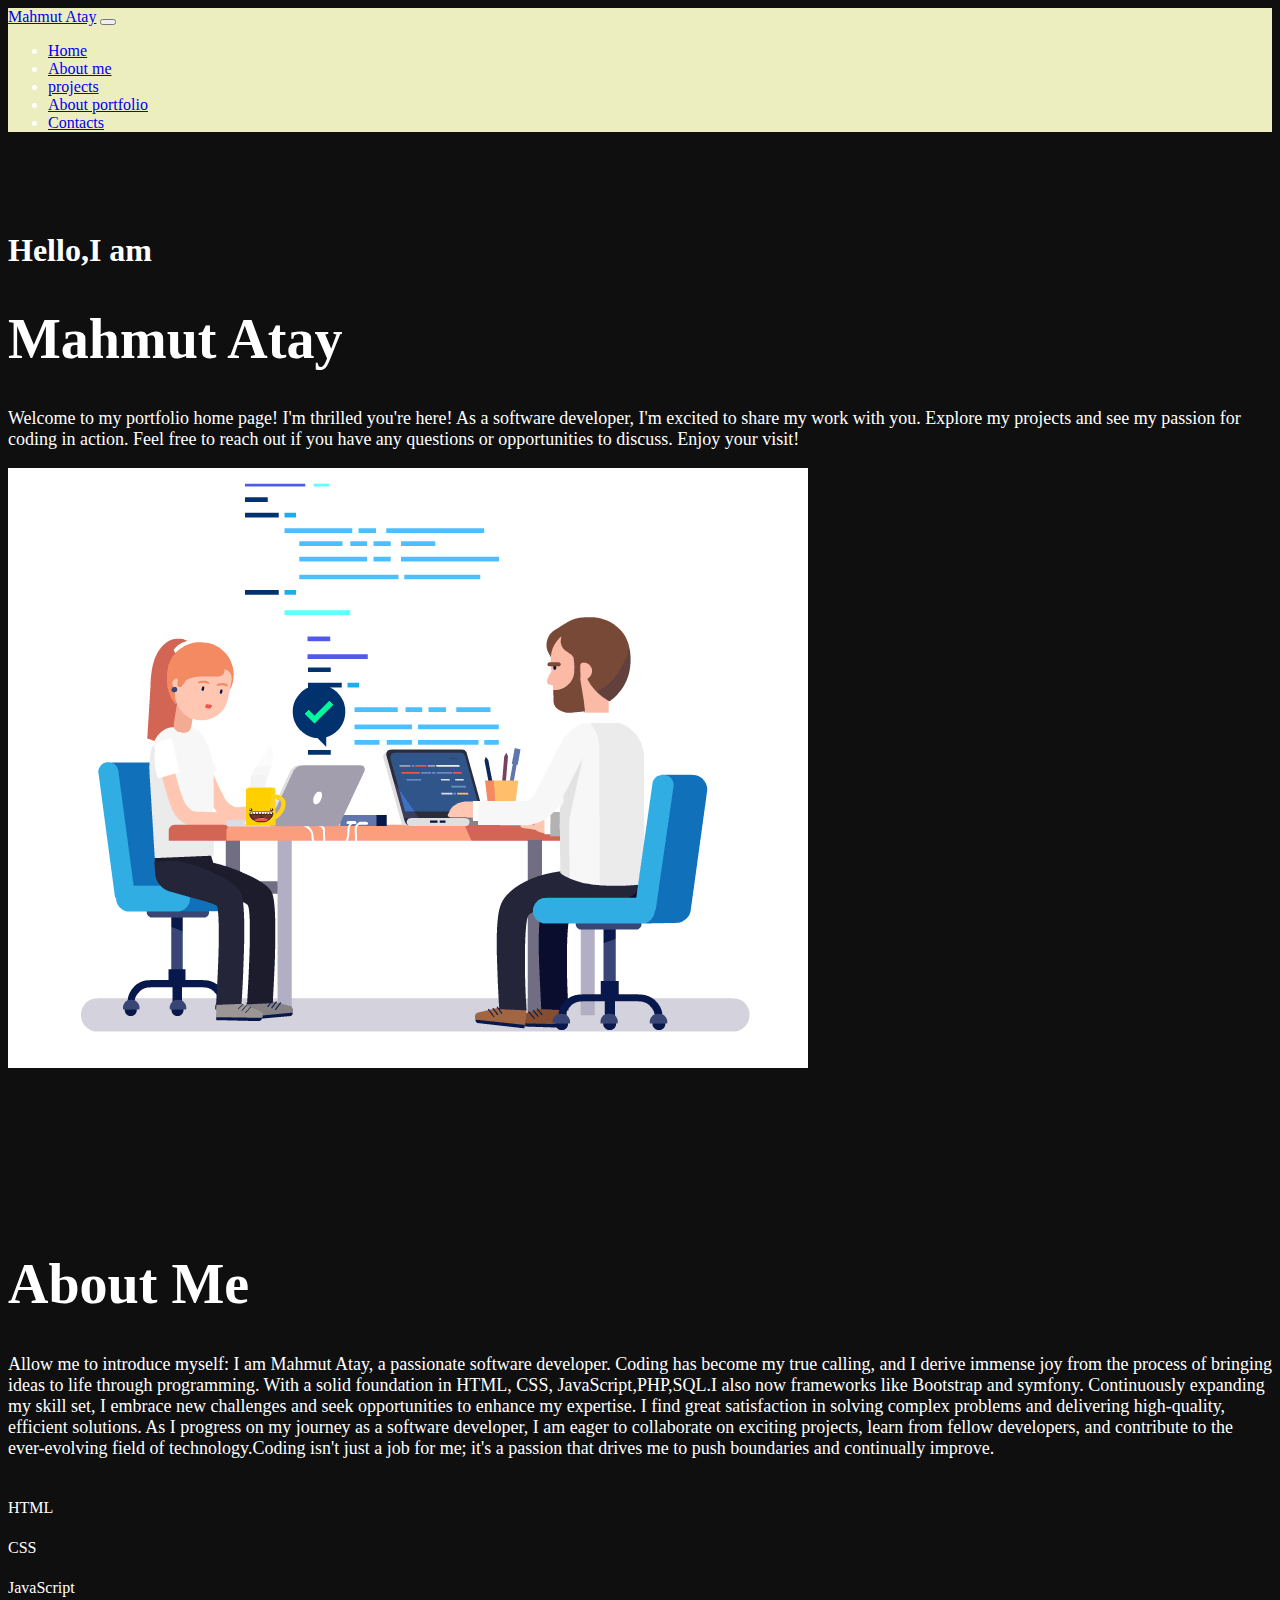
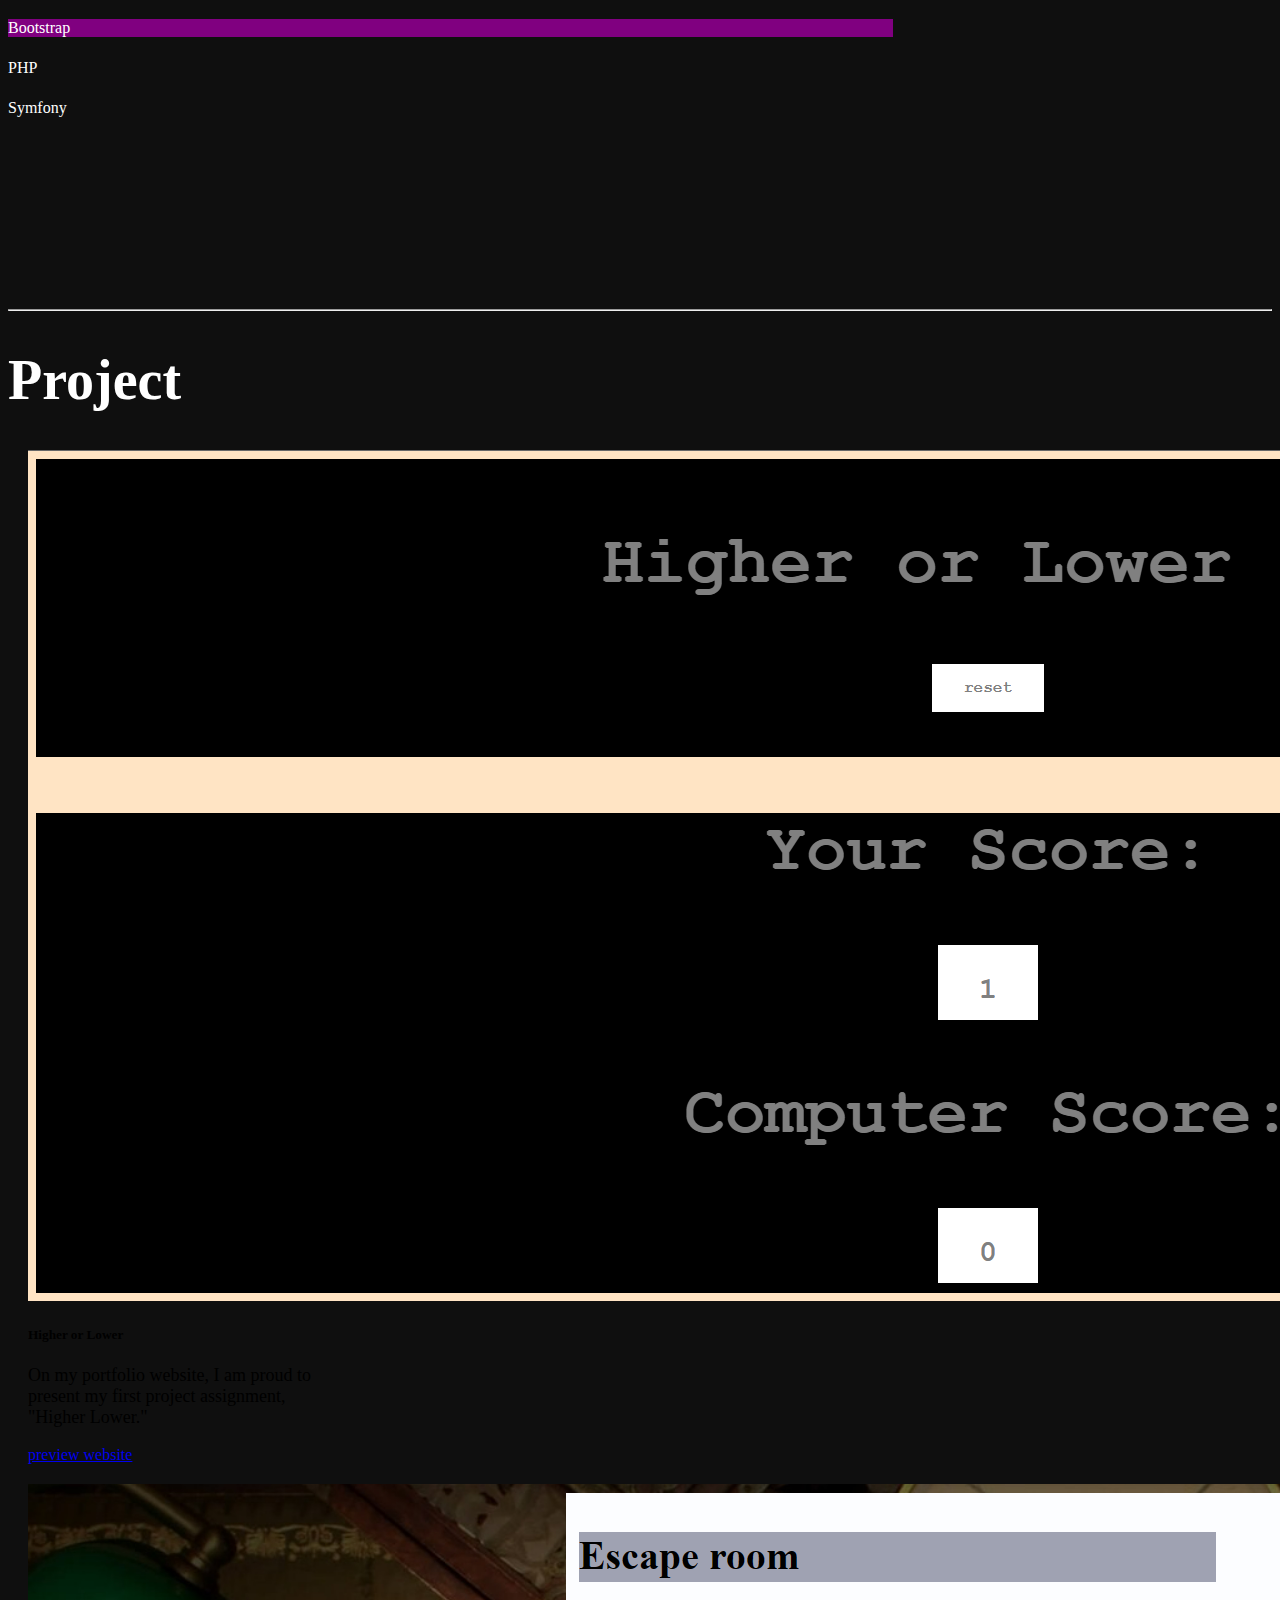
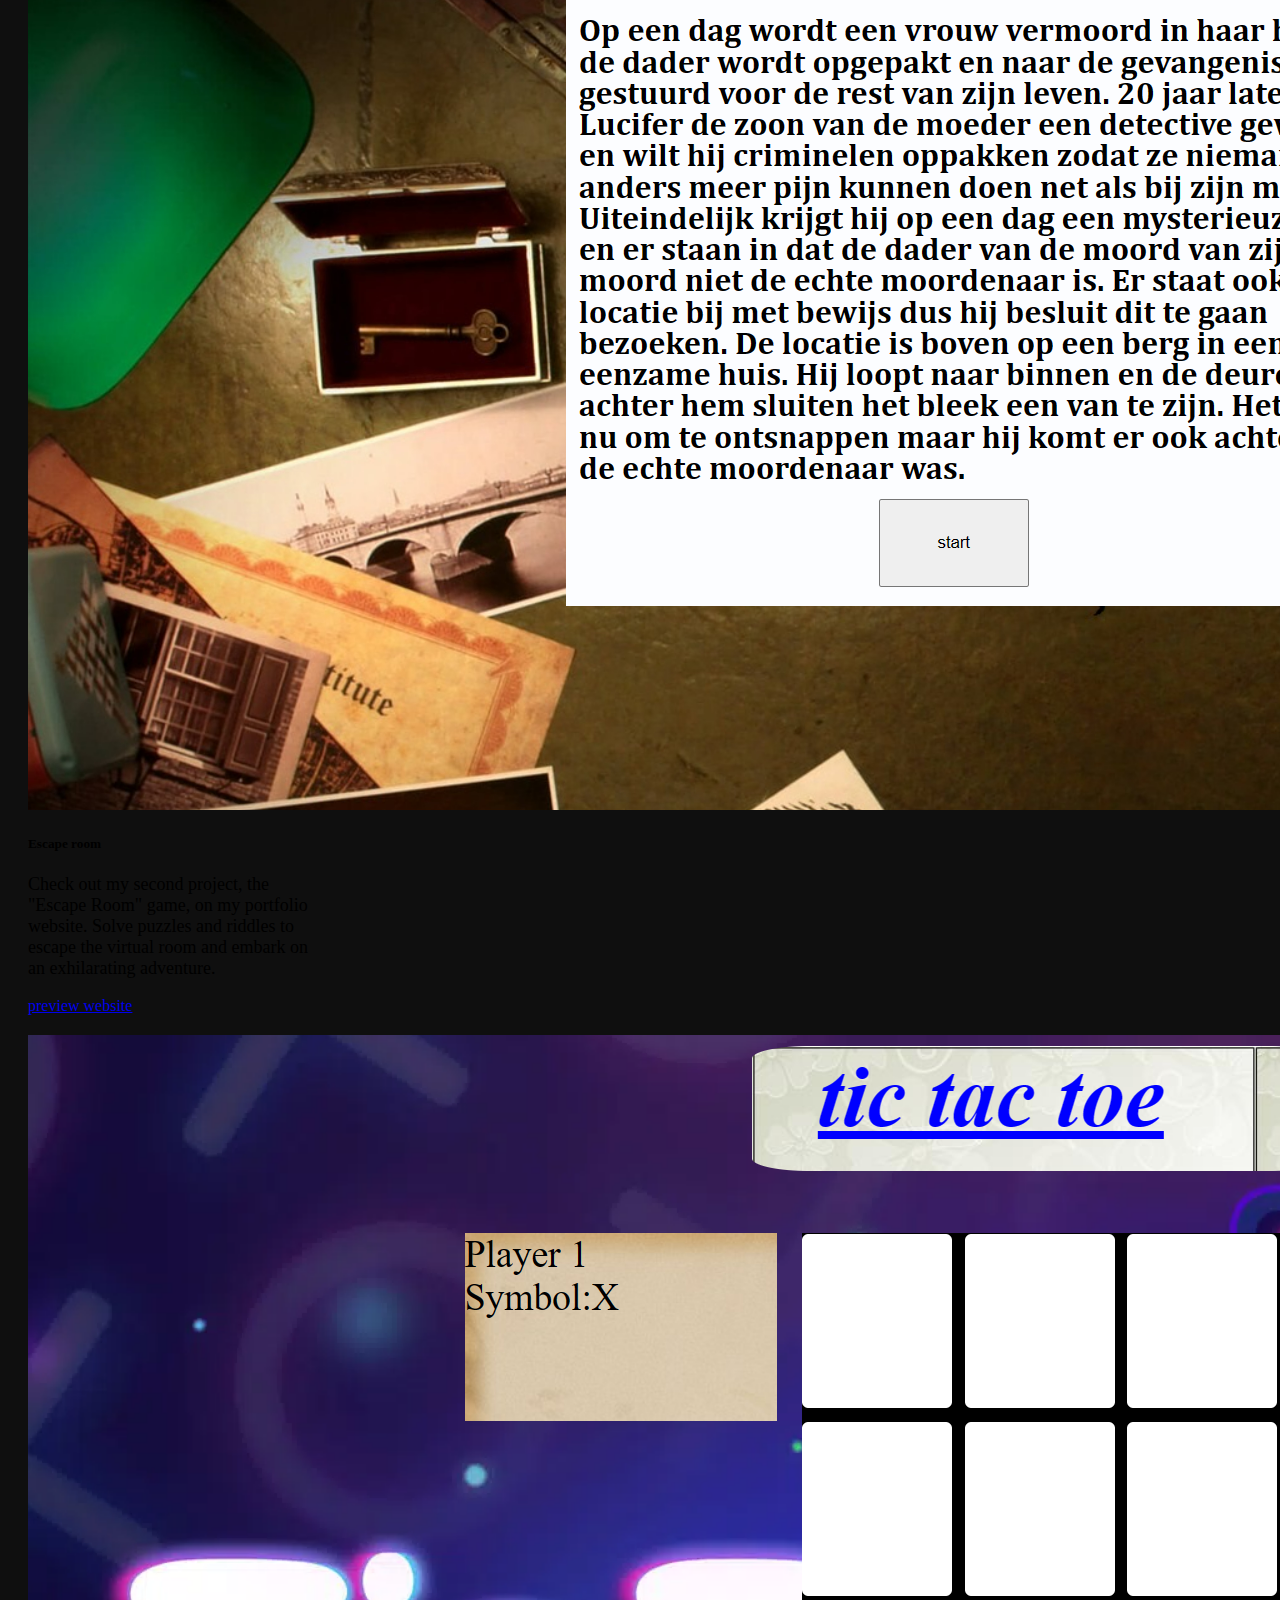
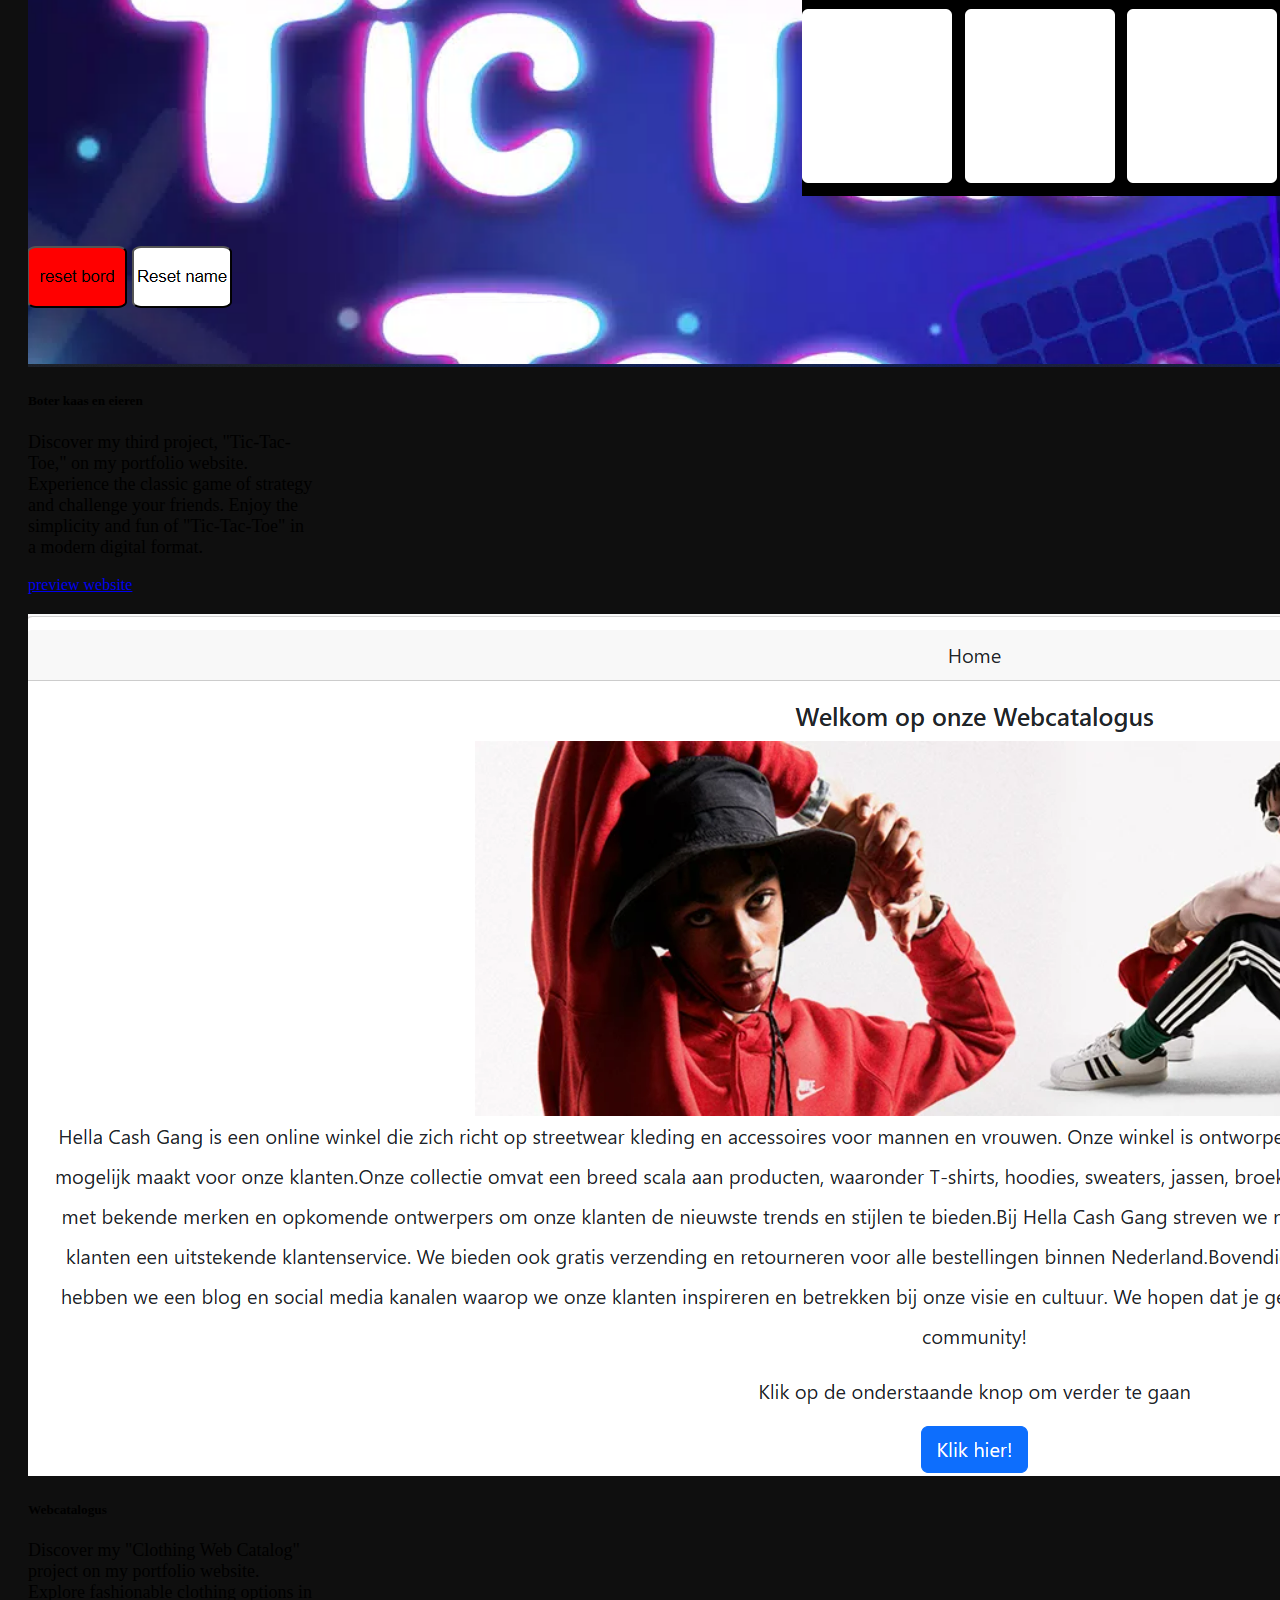
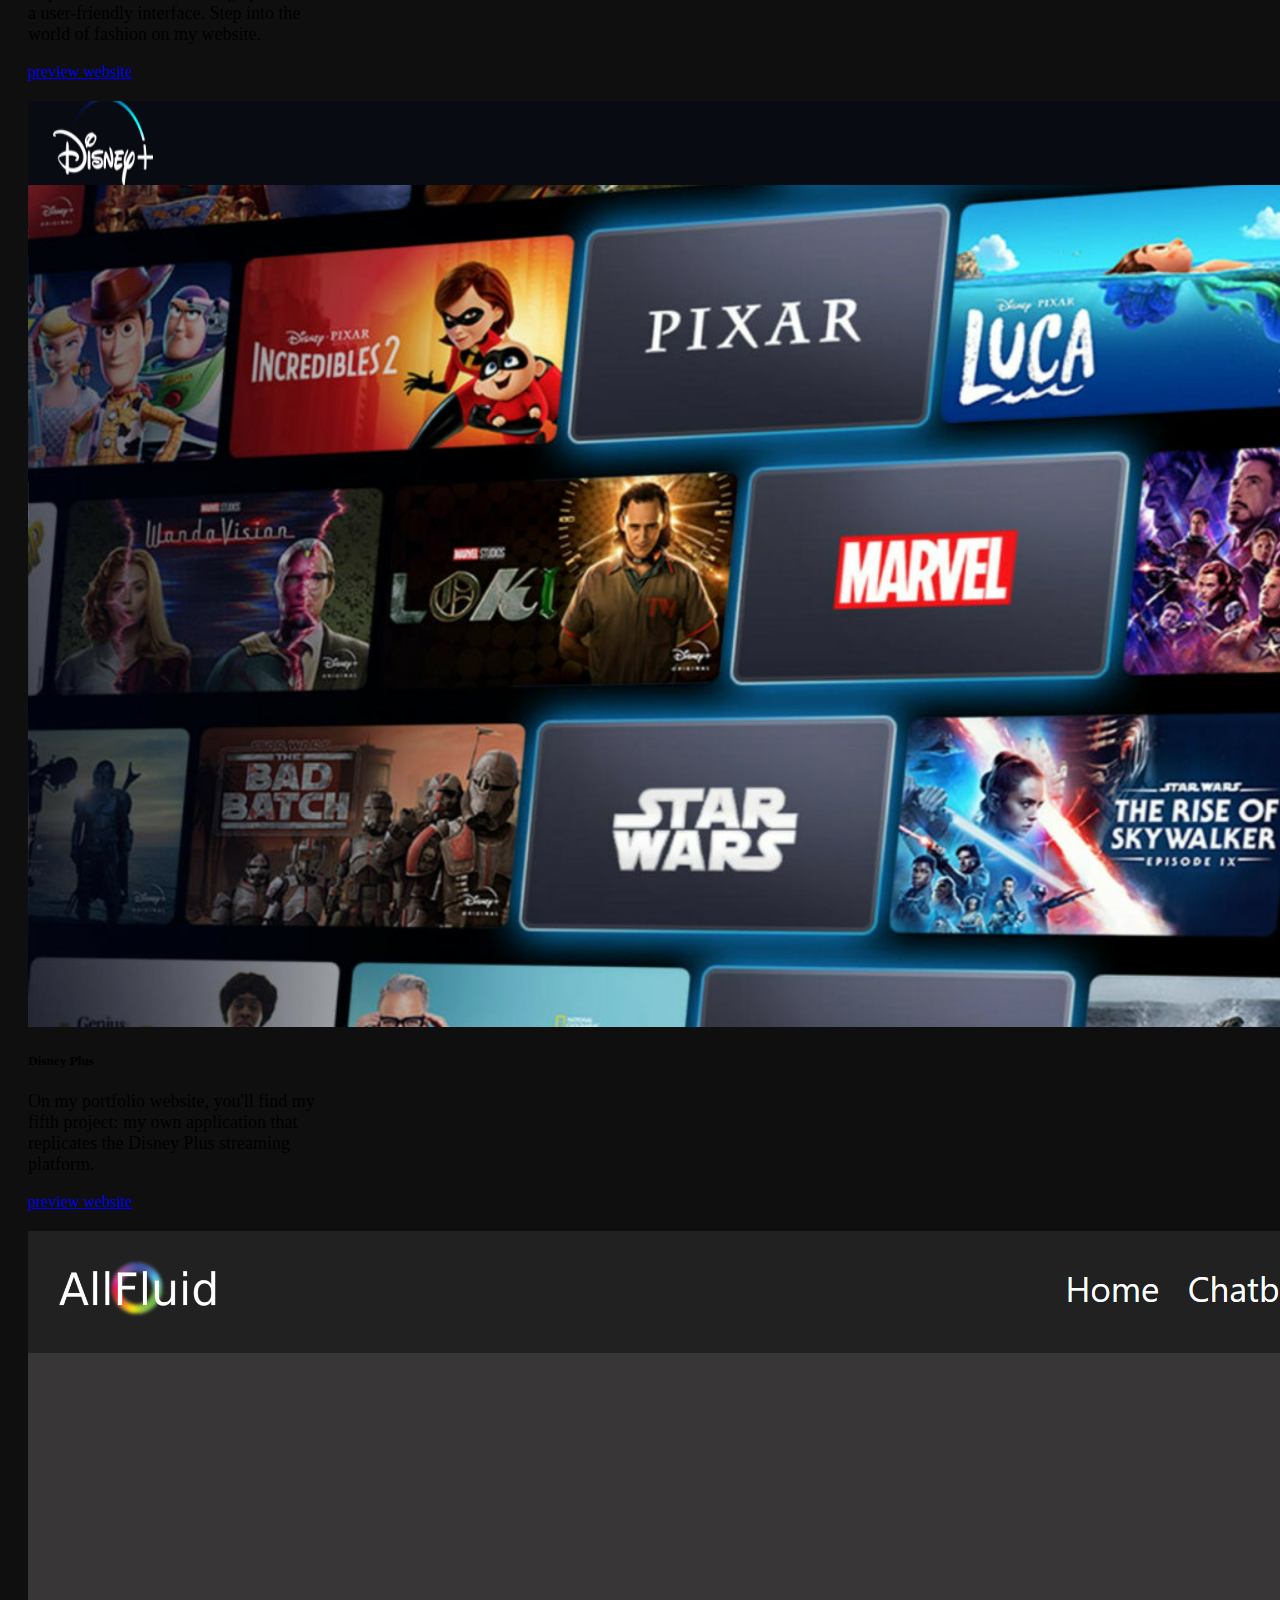
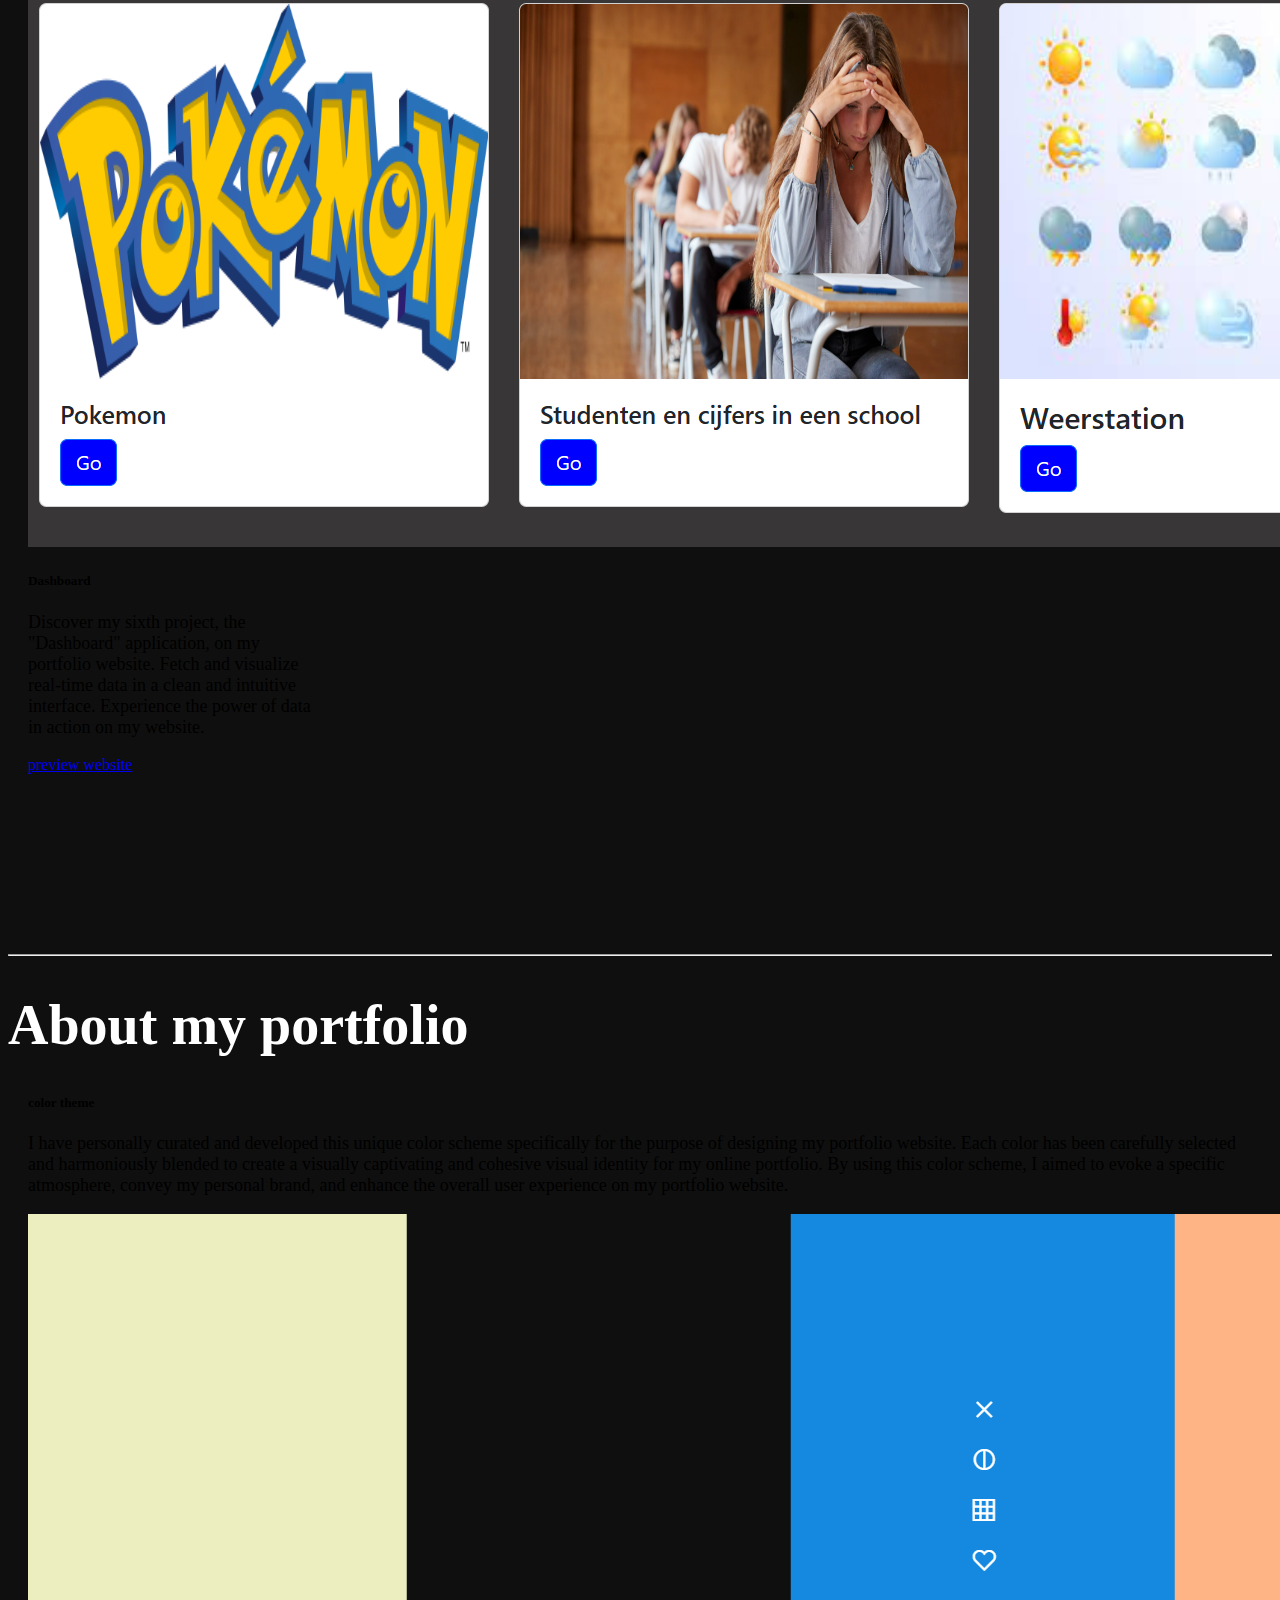
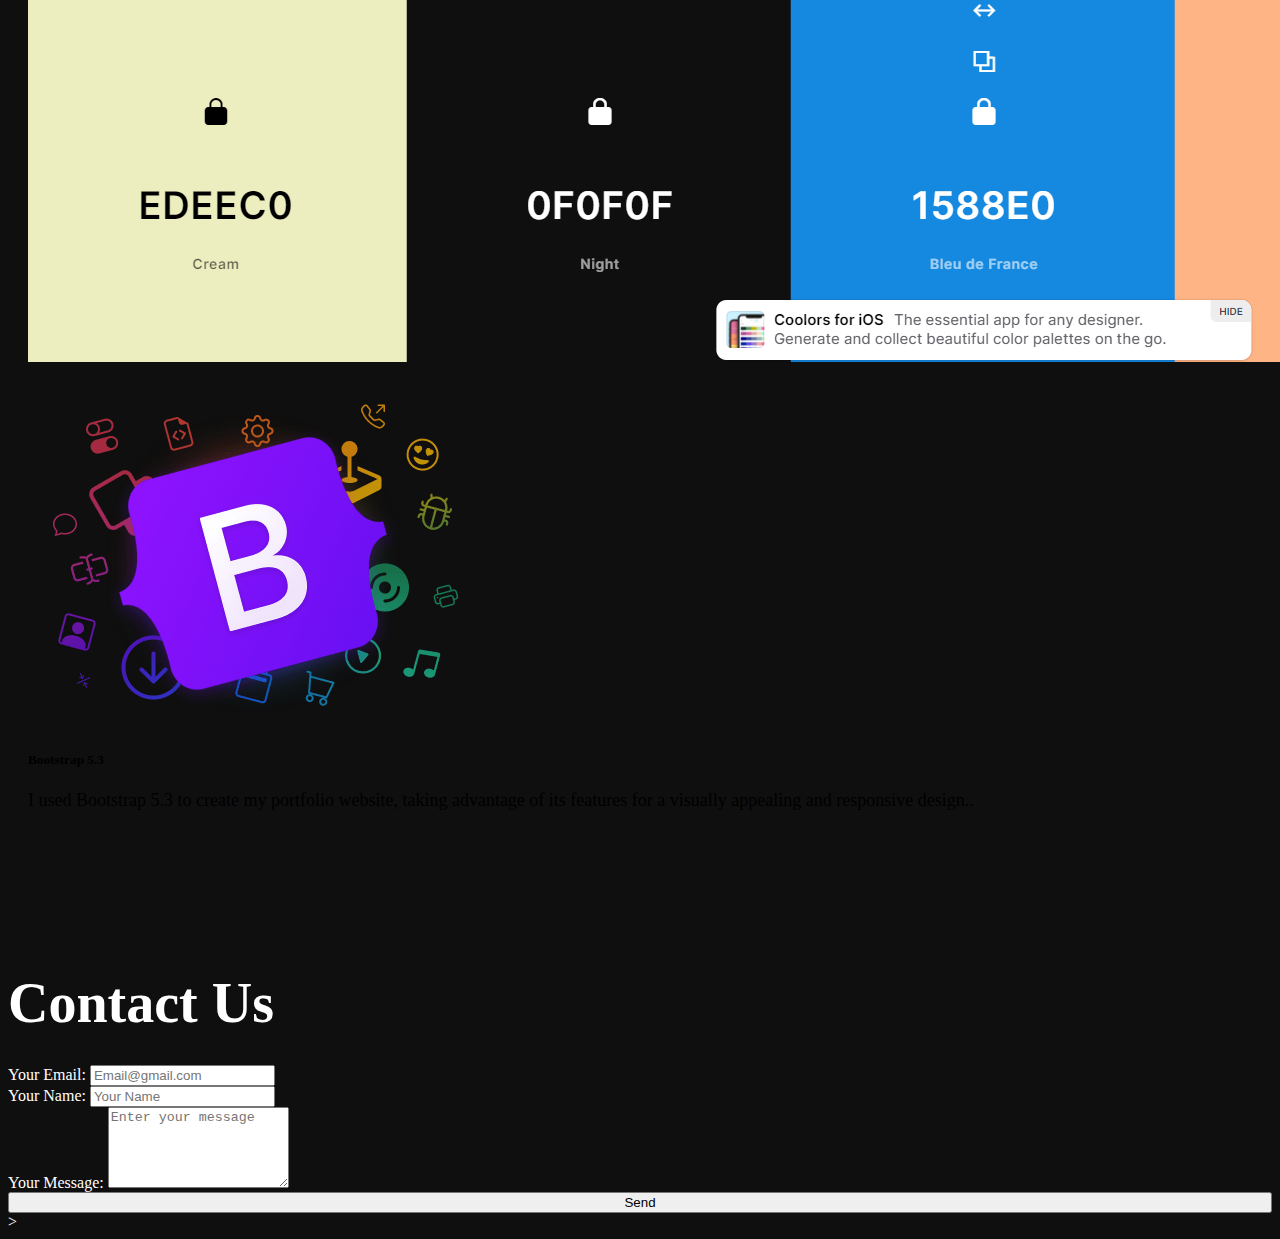
==== commit c2e3590c: "navbar en contact en skills bijgewerkt" ====
--- a/index.html
+++ b/index.html
@@ -74,8 +74,8 @@
       <div class="col-md-6">
         <p class="about-text">Allow me to introduce myself: I am Mahmut Atay, a passionate software developer. 
           Coding has become my true calling, and I derive immense joy from the process of bringing ideas
-           to life through programming. With a solid foundation in HTML, CSS, JavaScript, I have also 
-           explored and acquired knowledge in various other languages and technologies. Continuously expanding my skill set,
+           to life through programming. With a solid foundation in HTML, CSS, JavaScript,PHP,SQL.I also now frameworks 
+           like Bootstrap and symfony. Continuously expanding my skill set,
             I embrace new challenges and seek opportunities to enhance my expertise. I find great satisfaction in solving complex 
             problems and delivering high-quality, efficient solutions. As I progress on my journey as a software developer,
              I am eager to collaborate on exciting projects, learn from fellow developers, and contribute to the ever-evolving 
@@ -83,18 +83,25 @@
       </div>
       <div class="col-md-6 bar">
         <div class="progress" role="progressbar" aria-label="Default striped example" aria-valuenow="10" aria-valuemin="0" aria-valuemax="100">
-          <div class="progress-bar progress-bar-striped bg-danger" style="width: 65%">HTML</div>
+            <div class="progress-bar progress-bar-striped bg-danger" style="width: 65%">HTML</div>
         </div>
         <div class="progress" role="progressbar" aria-label="info striped example" aria-valuenow="25" aria-valuemin="0" aria-valuemax="100">
-          <div class="progress-bar progress-bar-striped bg-info" style="width: 55%">CSS</div>
+            <div class="progress-bar progress-bar-striped bg-info" style="width: 55%">CSS</div>
         </div>
         <div class="progress" role="progressbar" aria-label="warning striped example" aria-valuenow="50" aria-valuemin="0" aria-valuemax="100">
-          <div class="progress-bar progress-bar-striped bg-warning" style="width: 40%">JAVASCRIPT</div>
+            <div class="progress-bar progress-bar-striped bg-warning" style="width: 40%">JavaScript</div>
         </div>
         <div class="progress" role="progressbar" aria-label="purpel striped example" aria-valuenow="75" aria-valuemin="0" aria-valuemax="100">
-          <div class="progress-bar progress-bar-striped bg-purple" style="width: 50%">BOOTSTRAP</div>
-        </div>
-      </div>
+            <div class="progress-bar progress-bar-striped bg-purple" style="width: 70%">Bootstrap</div>
+        </div>
+        <div class="progress" role="progressbar" aria-label="info striped example" aria-valuenow="85" aria-valuemin="0" aria-valuemax="100">
+            <div class="progress-bar progress-bar-striped " style="width: 50%">PHP</div>
+        </div>
+        <div class="progress" role="progressbar" aria-label="warning striped example" aria-valuenow="90" aria-valuemin="0" aria-valuemax="100">
+            <div class="progress-bar progress-bar-striped bg-info" style="width: 45%">Symfony</div>
+        </div>
+    </div>
+    
     </div>
   </div>
 </div>
@@ -106,66 +113,74 @@
     <hr>
     <div class="col text-center"><h1>Project</h1></div>
   </div>
-  <div class="row">
-<div class="col-md-4"><div class="card" style="width: 18rem;">
-  <img src="/img/hoger lager.png" class="card-img-top" alt="...">
-  <div class="card-body">
-    <h5 class="card-title">Higher or Lower</h5>
-    <p class="card-text">
-      On my portfolio website, I am proud to present my first project assignment, "Higher Lower."</p>
-    <a href="https://m1atay.github.io/hoger-lager/" class="btn btn-primary">preview website</a>
-  </div>
-</div></div>
-
-<div class="col-md-4"><div class="card" style="width: 18rem;">
-  <img src="/img/escape room.png" class="card-img-top" alt="...">
-  <div class="card-body">
-    <h5 class="card-title">Escape room</h5>
-    <p class="card-text">Check out my second project, the "Escape Room" game, on my portfolio website. Solve puzzles and riddles to escape the virtual room and embark on an exhilarating adventure.</p>
-    <a href="https://m1atay.github.io/escape-room/" class="btn btn-primary">preview website</a>
-  </div>
-</div></div>
-
-<div class="col-md-4"><div class="card" style="width: 18rem;">
-  <img src="/img/boter kaas en eieren.png" class="card-img-top" alt="...">
-  <div class="card-body">
-    <h5 class="card-title">Boter kaas en eieren</h5>
-    <p class="card-text">Discover my third project, "Tic-Tac-Toe," on my portfolio website. Experience the classic game of strategy and challenge your friends. Enjoy the simplicity and fun of "Tic-Tac-Toe" in a modern digital format.</p>
-    <a href="https://m1atay.github.io/boter-kaas-eieren/" class="btn btn-primary">preview website</a>
-  </div>
-</div></div>
-
-
-</div>
-<!--2de rij van projecten-->
-<div class="row d-flex">
-  <div class="col-md-4"><div class="card" style="width: 18rem;">
-    <img src="/img/webcatalogus.png" class="card-img-top" alt="...">
-    <div class="card-body">
-      <h5 class="card-title">Webcatalogus</h5>
-      <p class="card-text">       
-        Discover my "Clothing Web Catalog" project on my portfolio website. Explore fashionable clothing options in a user-friendly interface. Step into the world of fashion on my website.</p>
-      <a href="https://m1atay.github.io/webcatalogus/" class="btn btn-primary">preview website</a>
-    </div>
-  </div></div>
-  
-  <div class="col-md-4"><div class="card" style="width: 18rem;">
-    <img src="/img/disney-plus.png" class="card-img-top" alt="...">
-    <div class="card-body">
-      <h5 class="card-title">disney plus</h5>
-      <p class="card-text"> On my portfolio website, you'll find my fifth project: my own application that replicates the Disney Plus streaming platform.</p>
-      <a href=" https://m1atay.github.io/themaweek-disney-plus/" class="btn btn-primary">preview website</a>
-    </div>
-  </div></div>
-  
-  <div class="col-md-4"><div class="card" style="width: 18rem;">
-    <img src="/img/dashboard.png" class="card-img-top" alt="...">
-    <div class="card-body">
-      <h5 class="card-title">Dashboard</h5>
-      <p class="card-text">Discover my sixth project, the "Dashboard" application, on my portfolio website. Fetch and visualize real-time data in a clean and intuitive interface. Experience the power of data in action on my website.</p>
-      <a href=" https://m1atay.github.io/dashboard/" class="btn btn-primary">preview website</a>
-    </div>
-  </div></div>
+  <div class="row mt-5">
+    <div class="col-md-4">
+      <div class="card h-100" style="width: 18rem;">
+        <img src="/img/hoger lager.png" class="card-img-top" alt="...">
+        <div class="card-body d-flex flex-column">
+          <h5 class="card-title">Higher or Lower</h5>
+          <p class="card-text">On my portfolio website, I am proud to present my first project assignment, "Higher Lower."</p>
+          <a href="https://m1atay.github.io/hoger-lager/" class="btn btn-primary mt-auto">preview website</a>
+        </div>
+      </div>
+    </div>
+
+    <div class="col-md-4">
+      <div class="card h-100" style="width: 18rem;">
+        <img src="/img/escape room.png" class="card-img-top" alt="...">
+        <div class="card-body d-flex flex-column">
+          <h5 class="card-title">Escape room</h5>
+          <p class="card-text">Check out my second project, the "Escape Room" game, on my portfolio website. Solve puzzles and riddles to escape the virtual room and embark on an exhilarating adventure.</p>
+          <a href="https://m1atay.github.io/escape-room/" class="btn btn-primary mt-auto">preview website</a>
+        </div>
+      </div>
+    </div>
+
+    <div class="col-md-4">
+      <div class="card h-100" style="width: 18rem;">
+        <img src="/img/boter kaas en eieren.png" class="card-img-top" alt="...">
+        <div class="card-body d-flex flex-column">
+          <h5 class="card-title">Boter kaas en eieren</h5>
+          <p class="card-text">Discover my third project, "Tic-Tac-Toe," on my portfolio website. Experience the classic game of strategy and challenge your friends. Enjoy the simplicity and fun of "Tic-Tac-Toe" in a modern digital format.</p>
+          <a href="https://m1atay.github.io/boter-kaas-eieren/" class="btn btn-primary mt-auto">preview website</a>
+        </div>
+      </div>
+    </div>
+  </div>
+  <!--2de rij van projecten-->
+  <div class="row d-flex mt-5">
+    <div class="col-md-4">
+      <div class="card h-100" style="width: 18rem;">
+        <img src="/img/webcatalogus.png" class="card-img-top" alt="...">
+        <div class="card-body d-flex flex-column">
+          <h5 class="card-title">Webcatalogus</h5>
+          <p class="card-text">Discover my "Clothing Web Catalog" project on my portfolio website. Explore fashionable clothing options in a user-friendly interface. Step into the world of fashion on my website.</p>
+          <a href="https://m1atay.github.io/webcatalogus/" class="btn btn-primary mt-auto">preview website</a>
+        </div>
+      </div>
+    </div>
+
+    <div class="col-md-4">
+      <div class="card h-100" style="width: 18rem;">
+        <img src="/img/disney-plus.png" class="card-img-top" alt="...">
+        <div class="card-body d-flex flex-column">
+          <h5 class="card-title">Disney Plus</h5>
+          <p class="card-text">On my portfolio website, you'll find my fifth project: my own application that replicates the Disney Plus streaming platform.</p>
+          <a href="https://m1atay.github.io/themaweek-disney-plus/" class="btn btn-primary mt-auto">preview website</a>
+        </div>
+      </div>
+    </div>
+
+    <div class="col-md-4">
+      <div class="card h-100" style="width: 18rem;">
+        <img src="/img/dashboard.png" class="card-img-top" alt="...">
+        <div class="card-body d-flex flex-column">
+          <h5 class="card-title">Dashboard</h5>
+          <p class="card-text">Discover my sixth project, the "Dashboard" application, on my portfolio website. Fetch and visualize real-time data in a clean and intuitive interface. Experience the power of data in action on my website.</p>
+          <a href="https://m1atay.github.io/dashboard/" class="btn btn-primary mt-auto">preview website</a>
+        </div>
+      </div>
+    </div>
   </div>
 </div>
 
@@ -232,39 +247,32 @@
 
 </div>
 
-<!--contact page-->
 <div class="container contact-bottom">
   <div class="row text-center contact" id="contact">
- <h1>Contact</h1>
-  </div>
-
-    <form
-  action="https://formspree.io/f/mjvdnrwl"
-  method="POST"
->
-  <label>
-    Your email:
-    <input type="email" class="form-control" name="email" placeholder="email@gmail.com">
-  </label>
- <br>
-  <label>
-    name
-    <input type="text" name="name" class="form-control" placeholder="Name" required="">
-  </label>
-<br>
-  <label>
-    Your message:
-    <textarea name="message" class="form-control" placeholder="put in your text"></textarea>
-  </label>
-  <br>
-
-  <!-- send button contact-->
-  <button class="send-button" type="submit">Send</button>
-</form>
-  
-
-</div>
-
+    <h1>Contact Us</h1>
+  </div>
+
+  <div class="row justify-content-center">
+    <div class="col-md-6">
+      <form action="https://formspree.io/f/mjvdnrwl" method="POST">
+        <div class="mb-3">
+          <label for="email" class="form-label">Your Email:</label>
+          <input type="email" class="form-control" id="email" name="email" placeholder="Email@gmail.com" required>
+        </div>
+        <div class="mb-3">
+          <label for="name" class="form-label">Your Name:</label>
+          <input type="text" class="form-control" id="name" name="name" placeholder="Your Name" required>
+        </div>
+        <div class="mb-3">
+          <label for="message" class="form-label">Your Message:</label>
+          <textarea class="form-control" id="message" name="message" rows="5" placeholder="Enter your message" required></textarea>
+        </div>
+        <button type="submit" class="btn btn-primary send-button">Send</button>
+      </form>
+    </div>
+  </div>
+</div>>
+</div>
 
 </body>
 </html>--- a/css/style.css
+++ b/css/style.css
@@ -5,6 +5,16 @@
 
 .bg-header{
     background-color: #edeec0;
+}
+.navbar {
+    position: sticky;
+    top: 0;
+    z-index: 1000;
+    transition: top 1.8s;
+}
+
+.navbar.hidden {
+    top: -80px; /* Adjust this value based on your navbar height */
 }
 
 ul{
@@ -60,7 +70,7 @@
    
 }
 .contact{
-    margin-top: 180px;
+    margin-top: 90px;
 }
 .bar{
     margin-top: 40px;
@@ -72,20 +82,15 @@
     margin-bottom: 180px;
    
 }
-form{
-    background-color: grey;
-    border-radius: 5px;
-}
-.send-button{
-    margin-top: 20px;
-    margin-bottom: 20px;
-    margin-left: 20px;
- 
-
-}
-.contact-bottom{
-    margin-bottom: 180px;
-}
+.contact-bottom {
+    padding-top: 50px;
+  }
+  .contact h1 {
+    margin-bottom: 30px;
+  }
+  .send-button {
+    width: 100%;
+  }
 .mh{
     width: 100%;
 }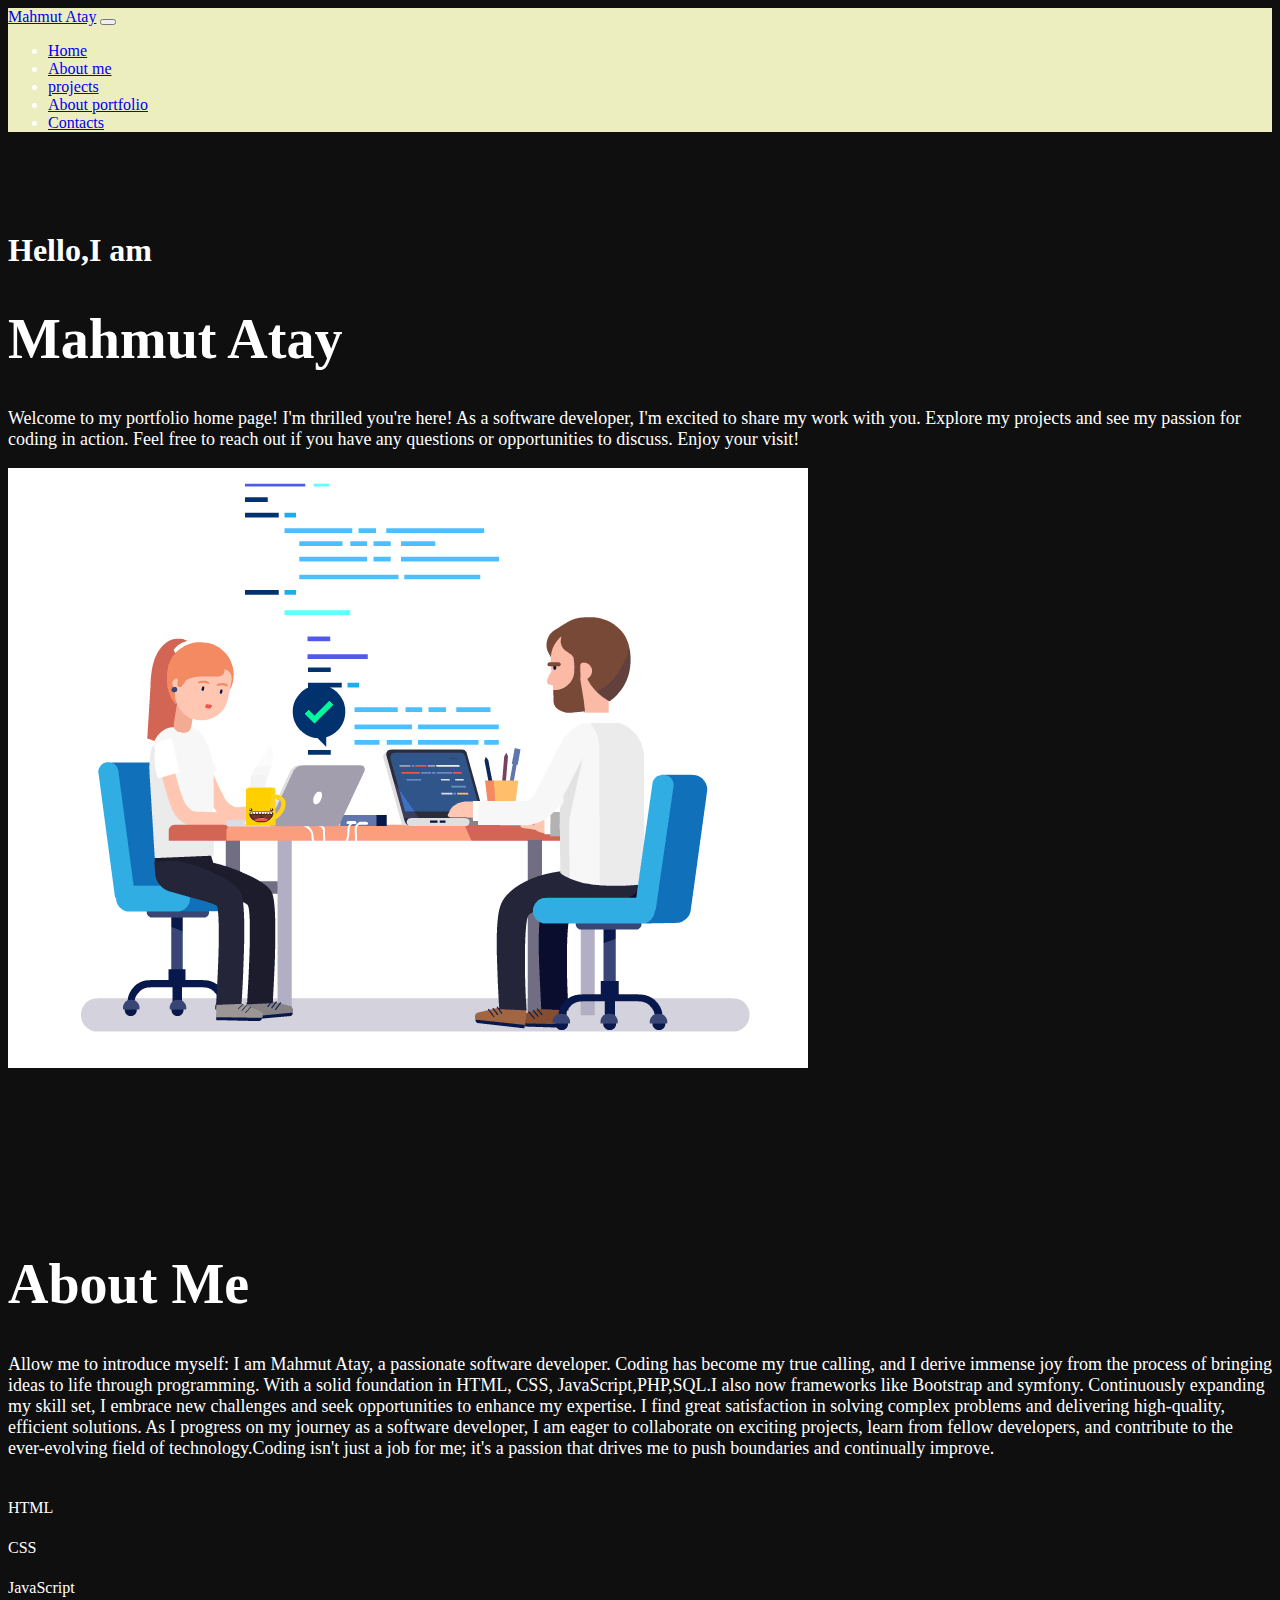
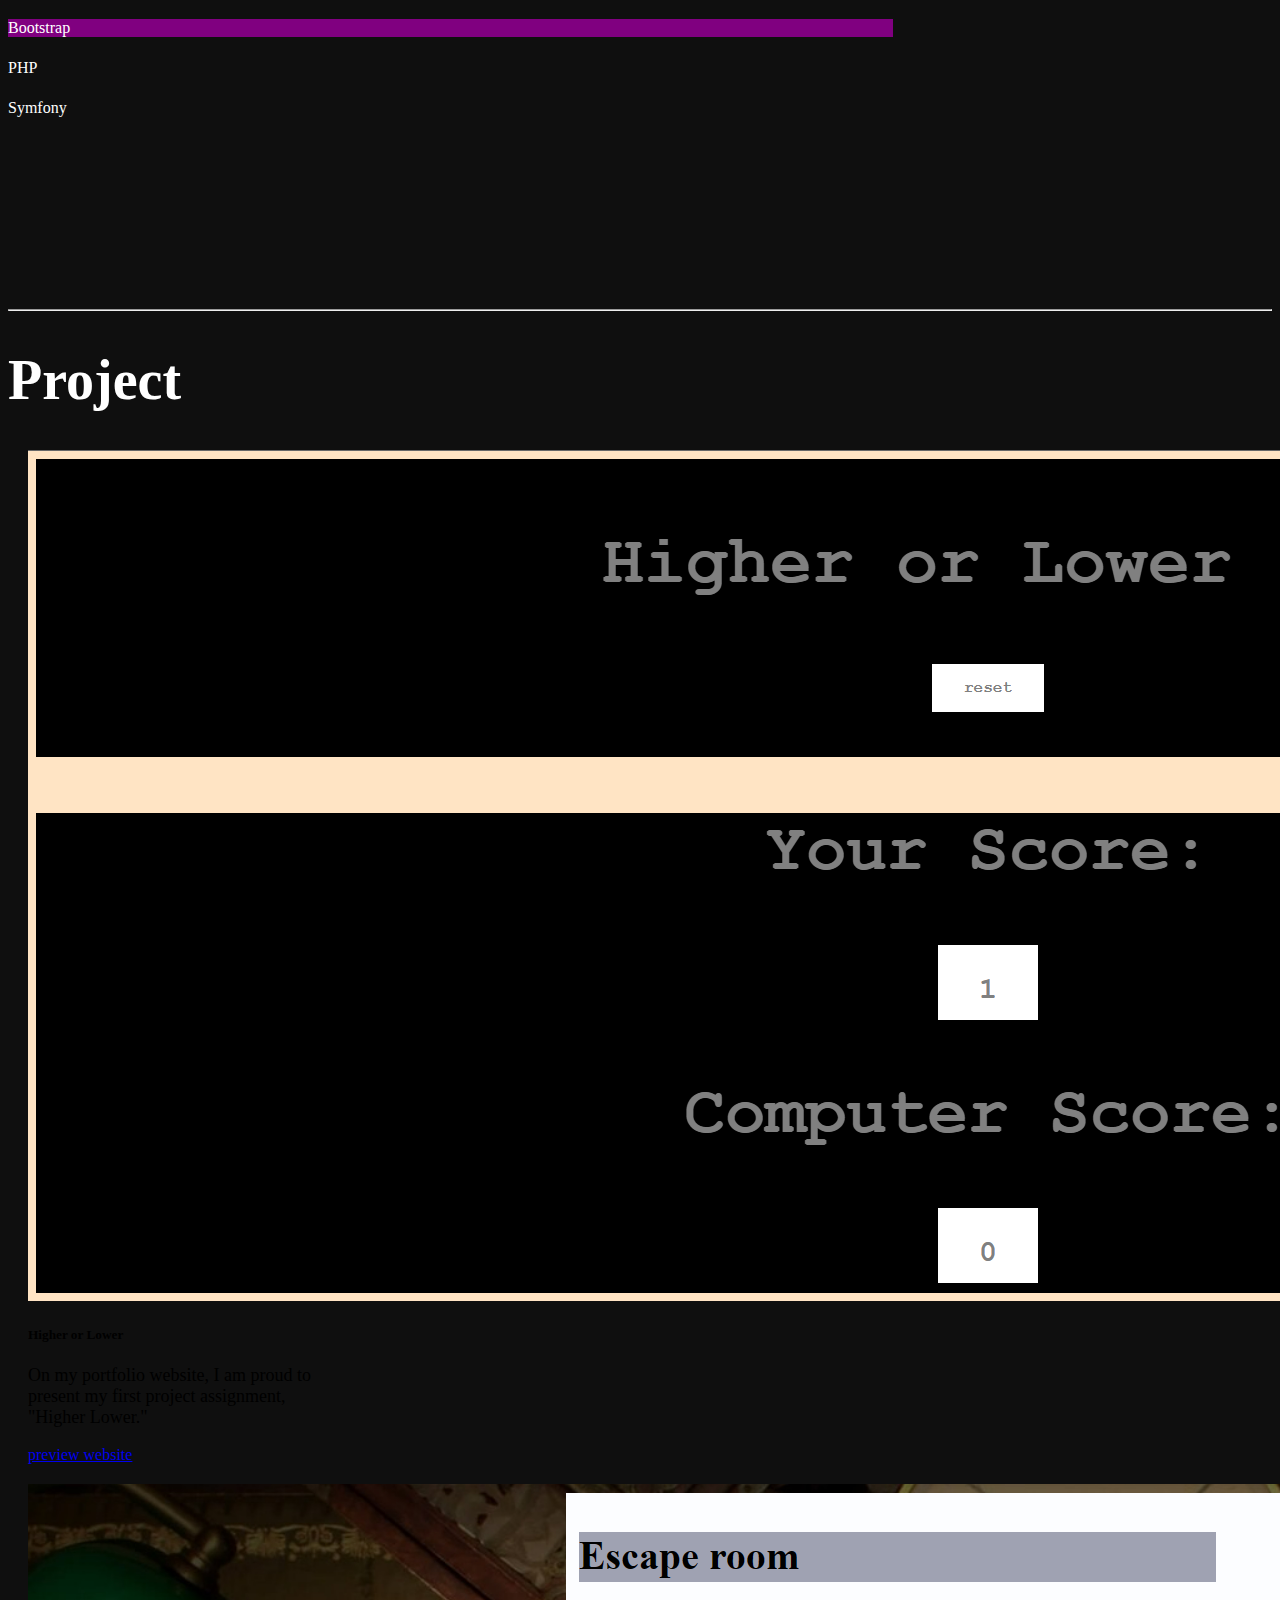
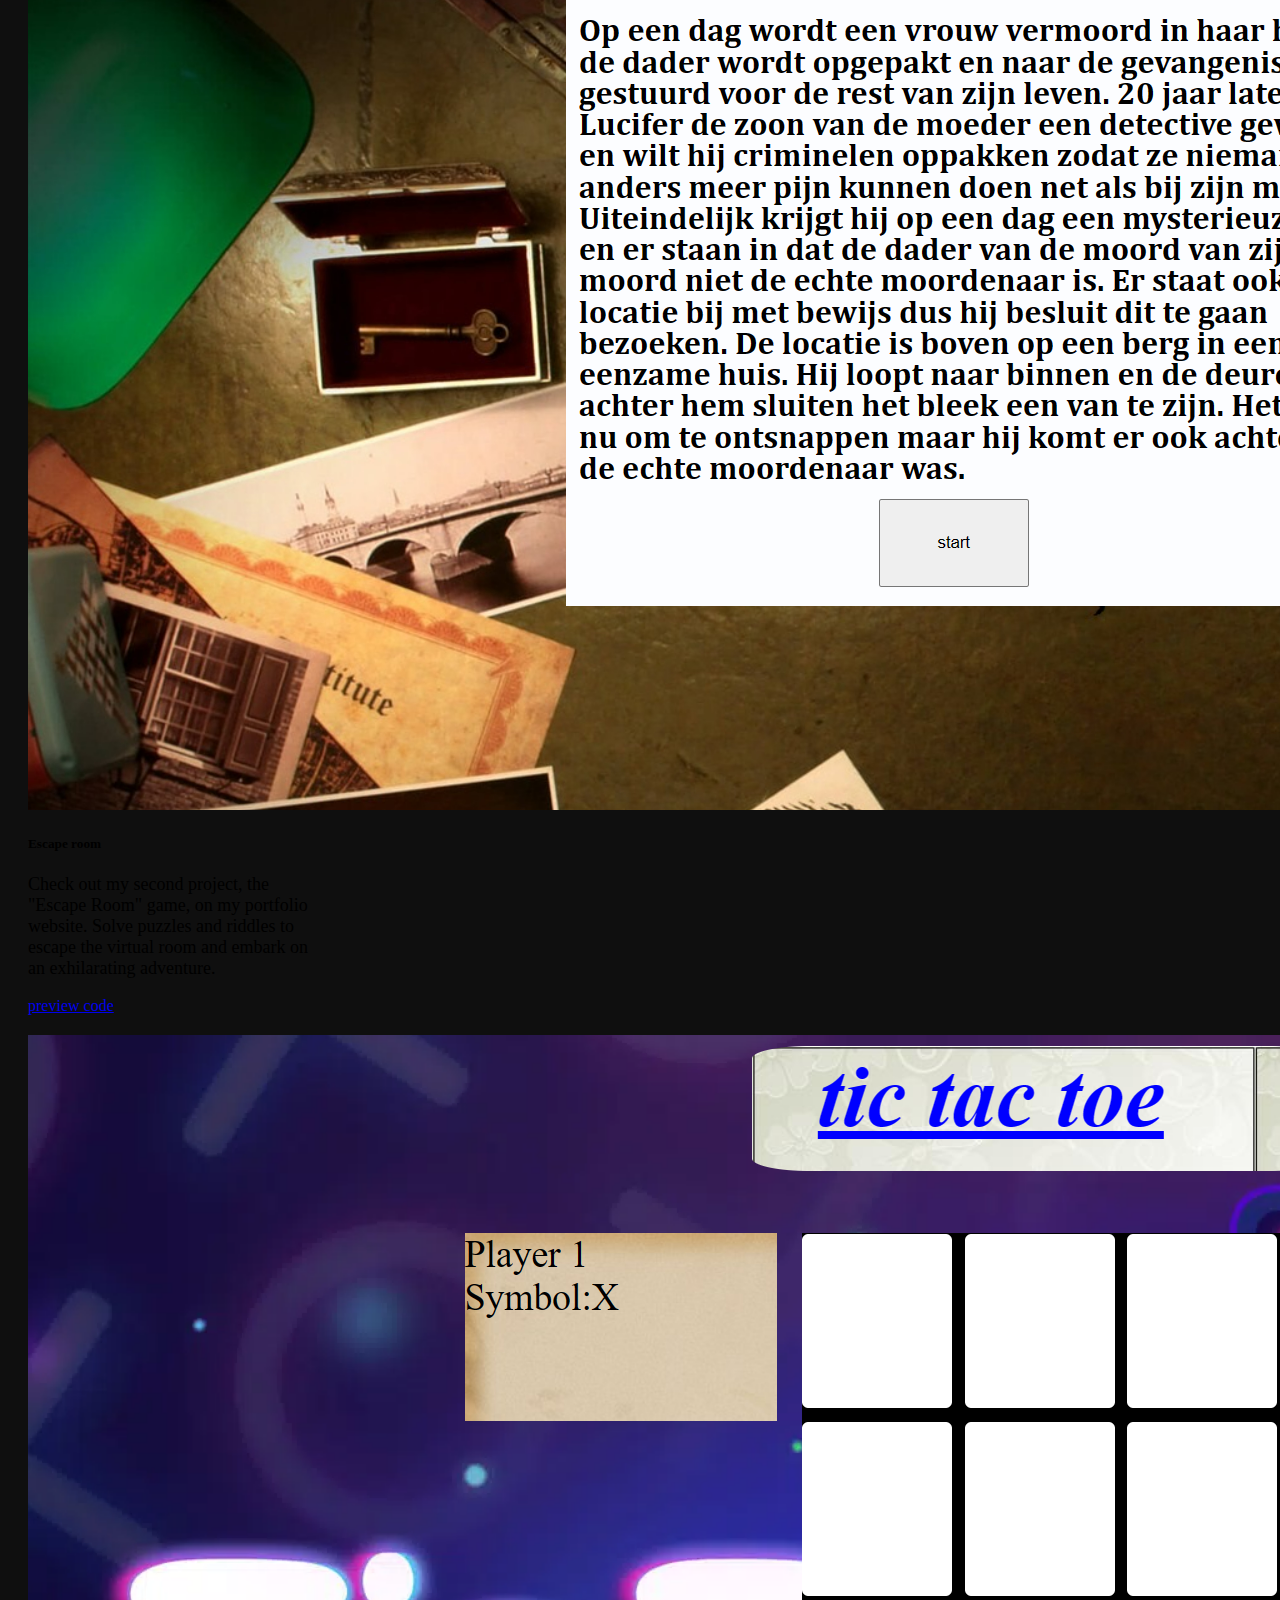
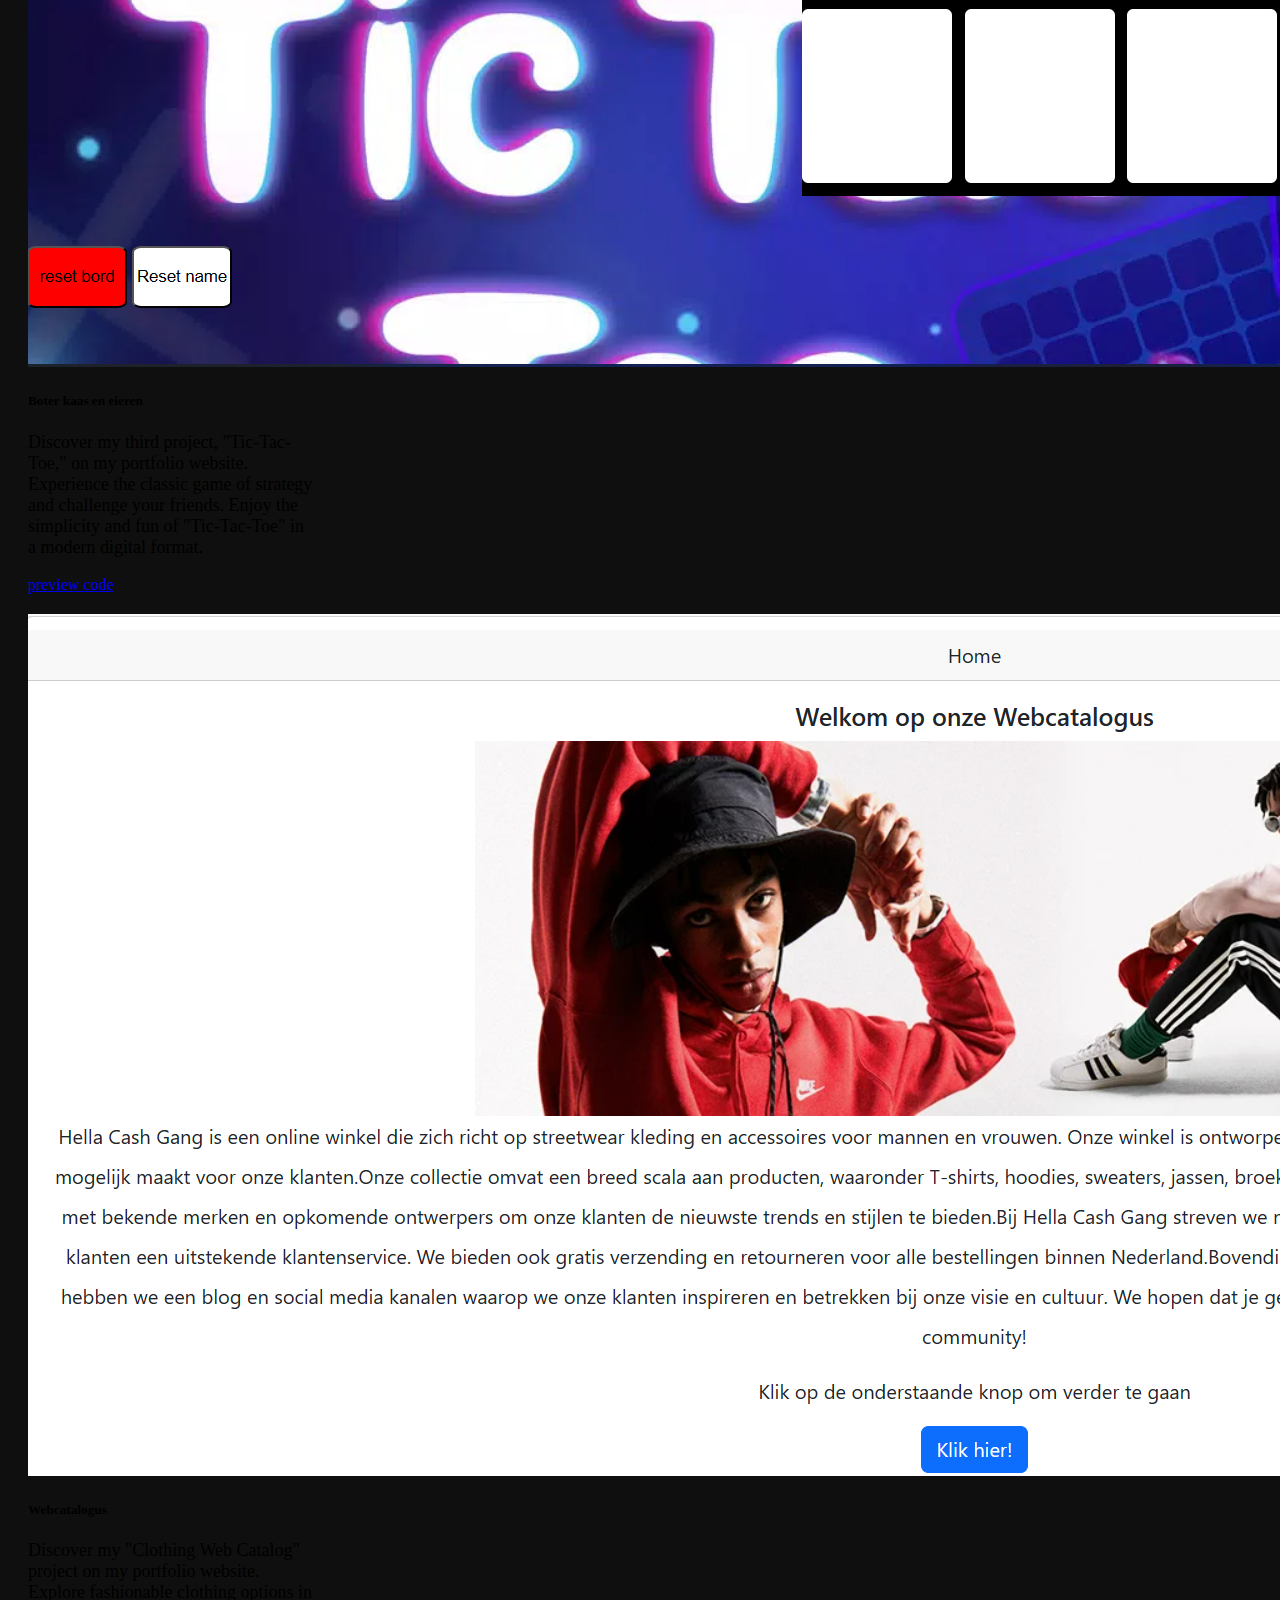
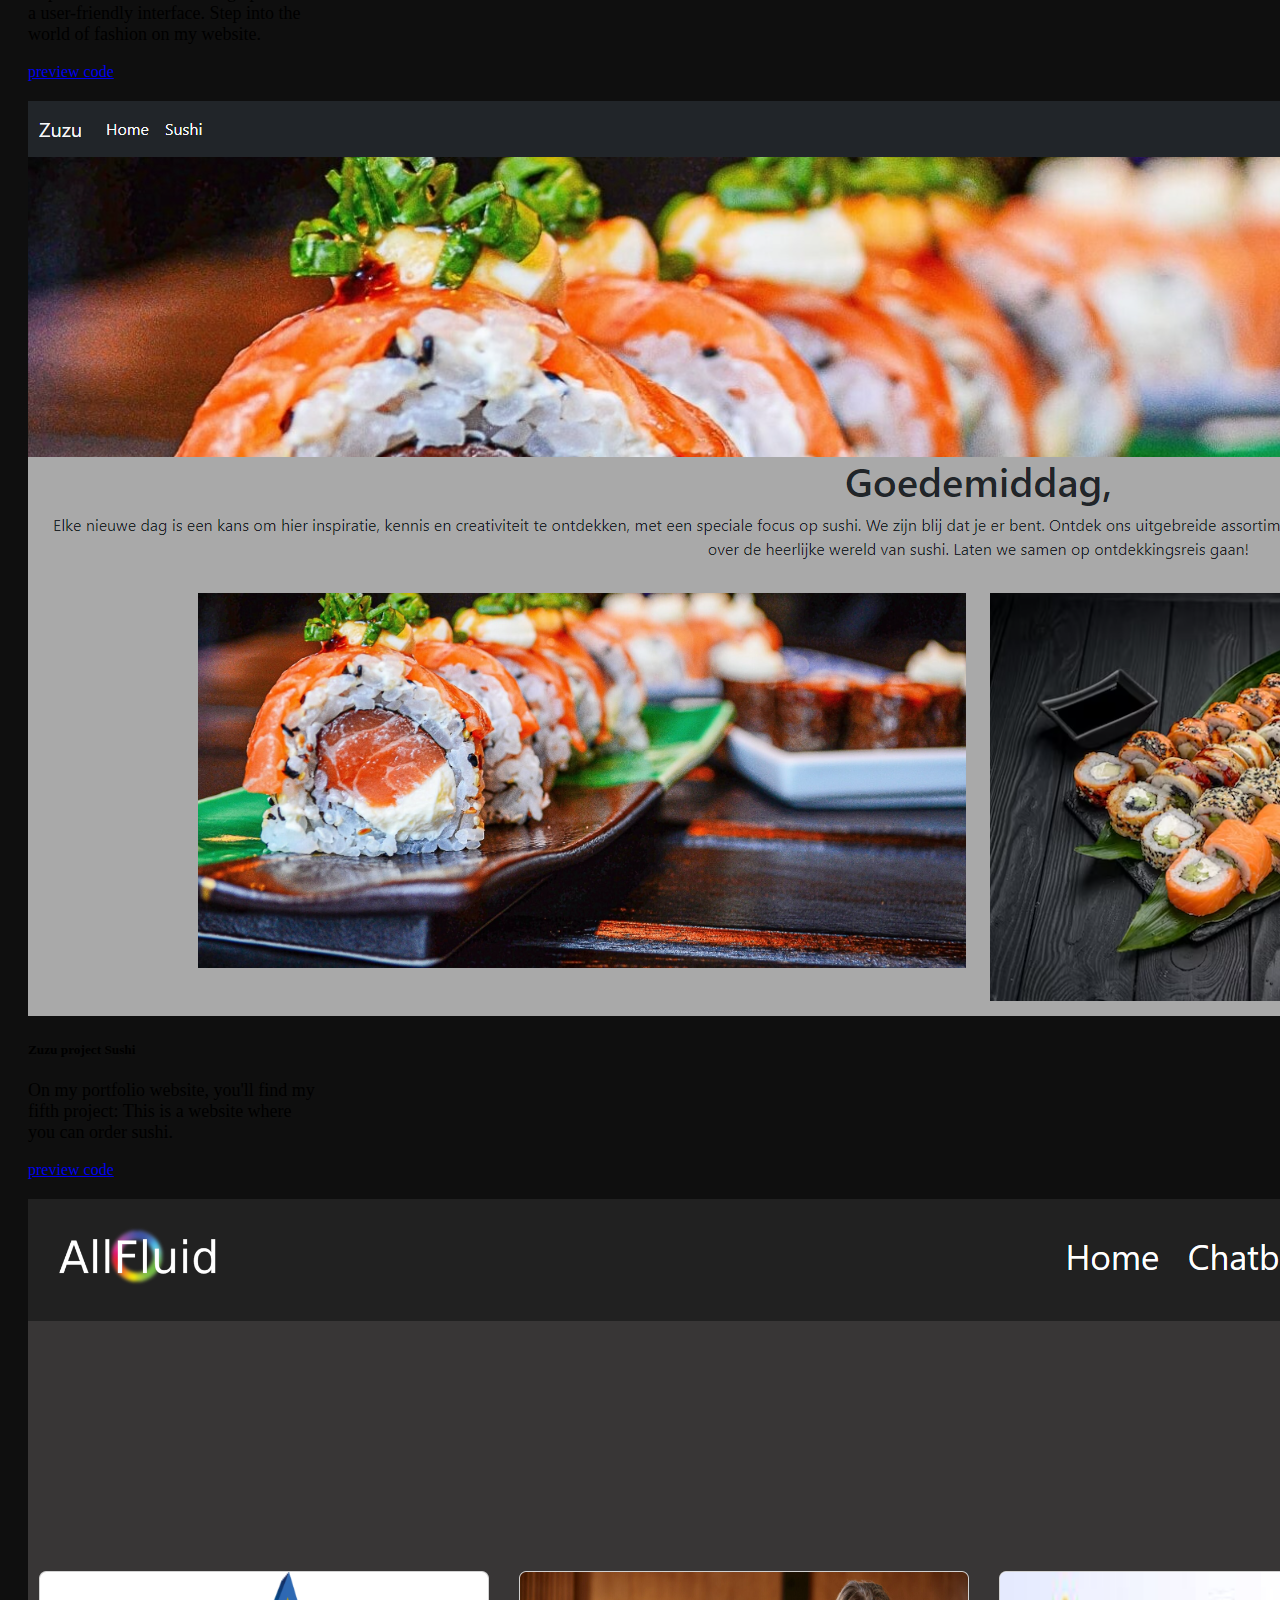
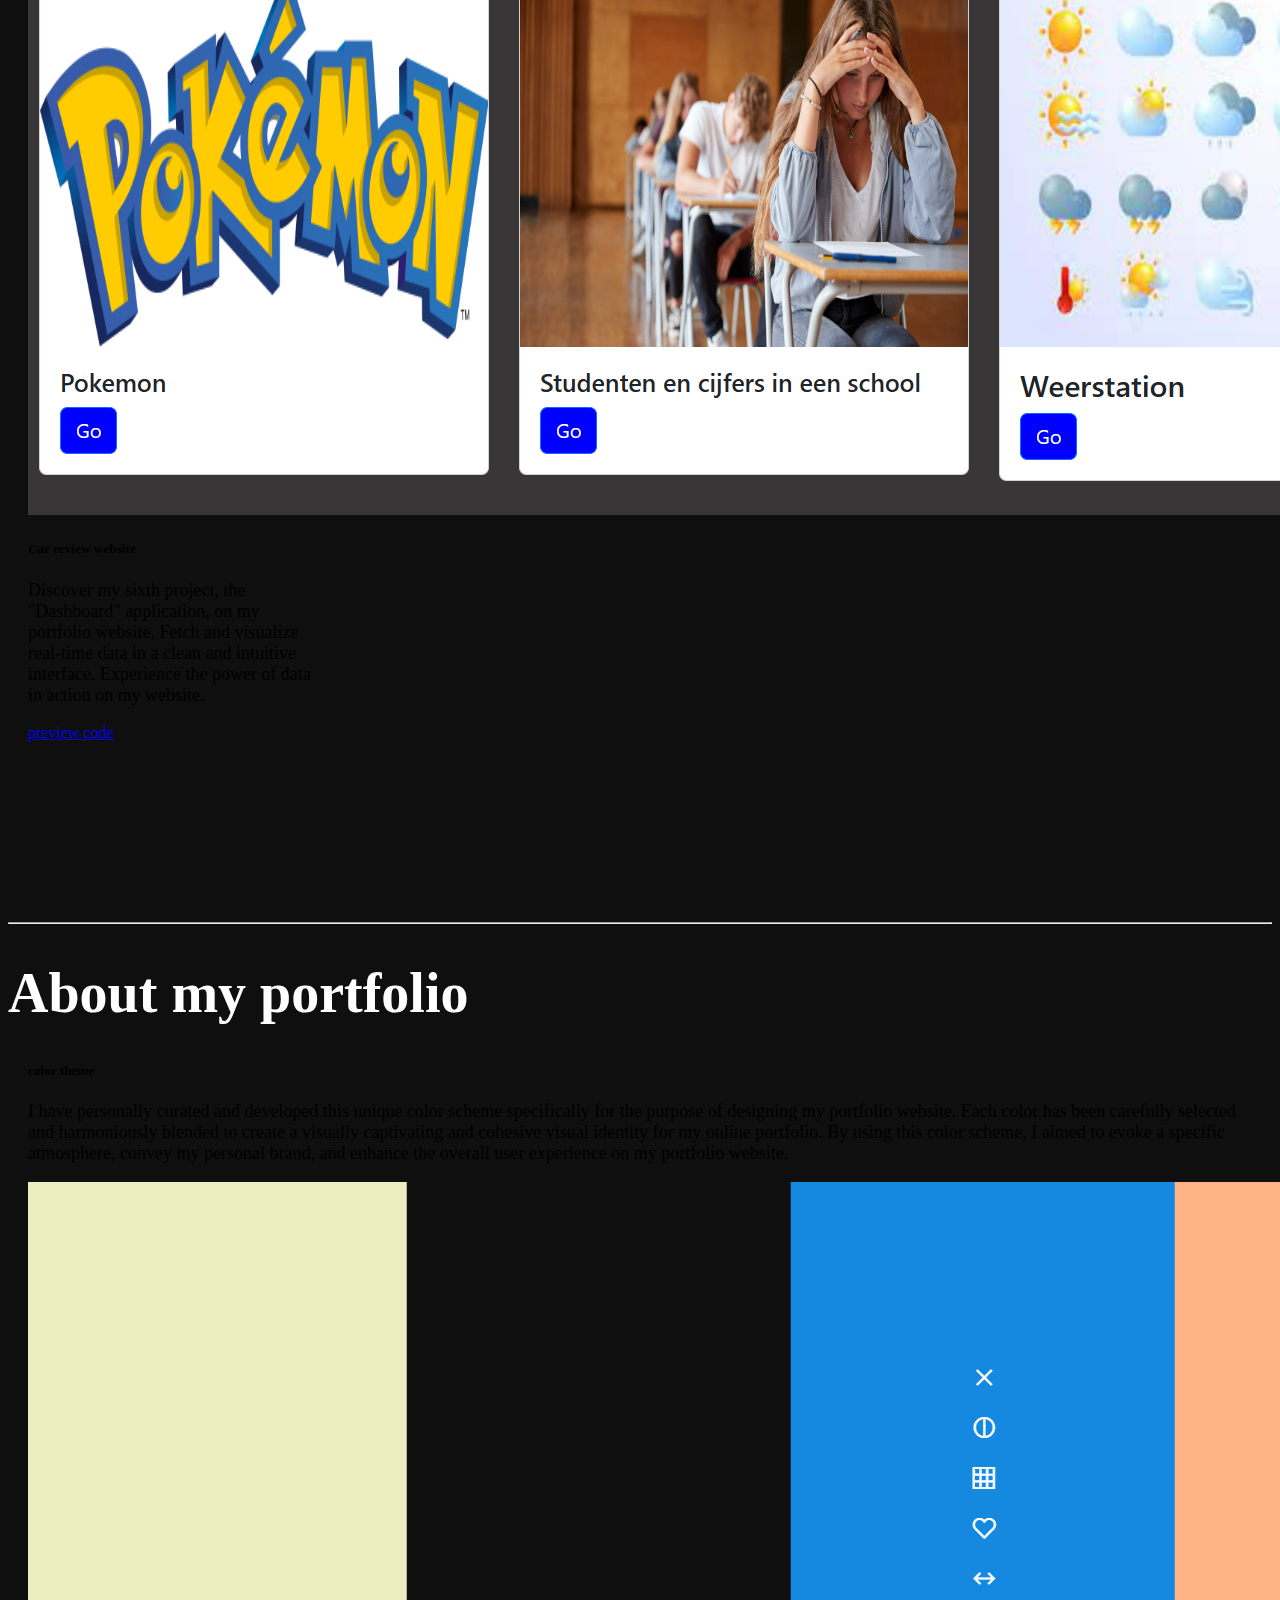
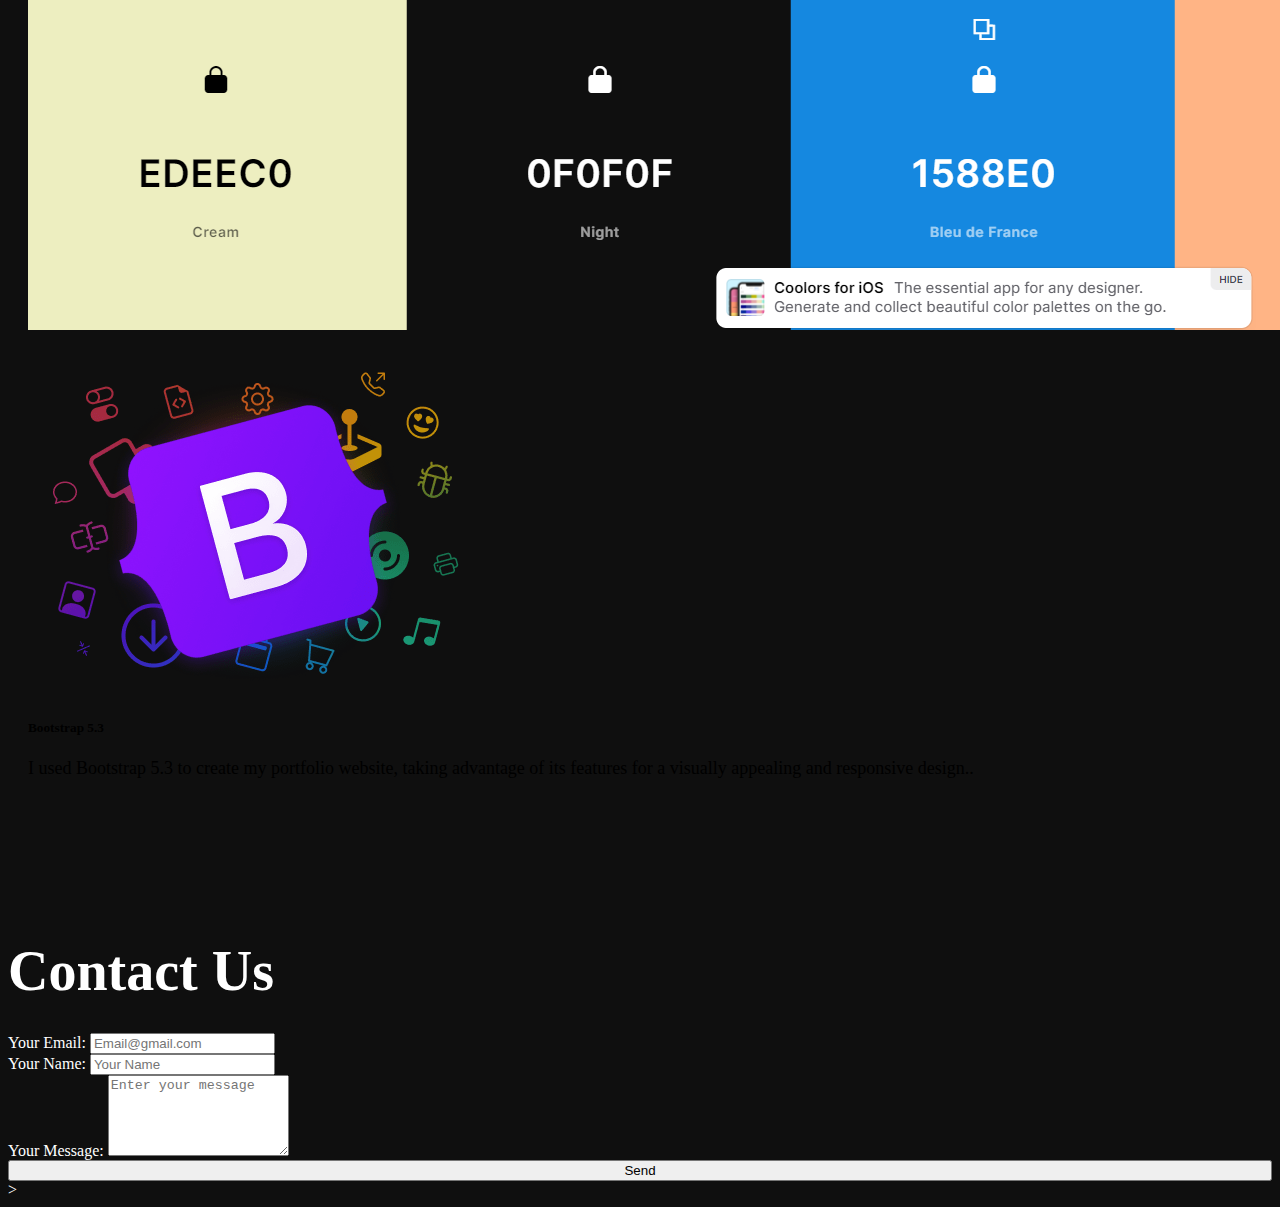
==== commit c24740e5: "save" ====
--- a/index.html
+++ b/index.html
@@ -120,7 +120,7 @@
         <div class="card-body d-flex flex-column">
           <h5 class="card-title">Higher or Lower</h5>
           <p class="card-text">On my portfolio website, I am proud to present my first project assignment, "Higher Lower."</p>
-          <a href="https://m1atay.github.io/hoger-lager/" class="btn btn-primary mt-auto">preview website</a>
+          <a href="https://m1atay.github.io/hoger-lager/" target="_blank" class="btn btn-success mt-auto">preview website</a>
         </div>
       </div>
     </div>
@@ -131,7 +131,7 @@
         <div class="card-body d-flex flex-column">
           <h5 class="card-title">Escape room</h5>
           <p class="card-text">Check out my second project, the "Escape Room" game, on my portfolio website. Solve puzzles and riddles to escape the virtual room and embark on an exhilarating adventure.</p>
-          <a href="https://m1atay.github.io/escape-room/" class="btn btn-primary mt-auto">preview website</a>
+          <a href="https://github.com/M1Atay/escape-room" target="_blank" class="btn btn-primary mt-auto">preview code</a>
         </div>
       </div>
     </div>
@@ -142,7 +142,7 @@
         <div class="card-body d-flex flex-column">
           <h5 class="card-title">Boter kaas en eieren</h5>
           <p class="card-text">Discover my third project, "Tic-Tac-Toe," on my portfolio website. Experience the classic game of strategy and challenge your friends. Enjoy the simplicity and fun of "Tic-Tac-Toe" in a modern digital format.</p>
-          <a href="https://m1atay.github.io/boter-kaas-eieren/" class="btn btn-primary mt-auto">preview website</a>
+          <a href="https://github.com/M1Atay/boter-kaas-eieren" target="_blank" class="btn btn-primary mt-auto">preview code</a>
         </div>
       </div>
     </div>
@@ -155,18 +155,18 @@
         <div class="card-body d-flex flex-column">
           <h5 class="card-title">Webcatalogus</h5>
           <p class="card-text">Discover my "Clothing Web Catalog" project on my portfolio website. Explore fashionable clothing options in a user-friendly interface. Step into the world of fashion on my website.</p>
-          <a href="https://m1atay.github.io/webcatalogus/" class="btn btn-primary mt-auto">preview website</a>
-        </div>
-      </div>
-    </div>
-
-    <div class="col-md-4">
-      <div class="card h-100" style="width: 18rem;">
-        <img src="/img/disney-plus.png" class="card-img-top" alt="...">
-        <div class="card-body d-flex flex-column">
-          <h5 class="card-title">Disney Plus</h5>
-          <p class="card-text">On my portfolio website, you'll find my fifth project: my own application that replicates the Disney Plus streaming platform.</p>
-          <a href="https://m1atay.github.io/themaweek-disney-plus/" class="btn btn-primary mt-auto">preview website</a>
+          <a href="https://m1atay.github.io/webcatalogus/" target="_blank" class="btn btn-success mt-auto">preview code</a>
+        </div>
+      </div>
+    </div>
+
+    <div class="col-md-4">
+      <div class="card h-100" style="width: 18rem;">
+        <img src="/img/zuzu.jpg" class="card-img-top" alt="...">
+        <div class="card-body d-flex flex-column">
+          <h5 class="card-title">Zuzu project Sushi</h5>
+          <p class="card-text">On my portfolio website, you'll find my fifth project: This is a website where you can order sushi.</p>
+          <a href="https://m1atay.github.io/themaweek-disney-plus/" target="_blank" class="btn btn-primary mt-auto">preview code</a>
         </div>
       </div>
     </div>
@@ -175,9 +175,9 @@
       <div class="card h-100" style="width: 18rem;">
         <img src="/img/dashboard.png" class="card-img-top" alt="...">
         <div class="card-body d-flex flex-column">
-          <h5 class="card-title">Dashboard</h5>
+          <h5 class="card-title">Car review website</h5>
           <p class="card-text">Discover my sixth project, the "Dashboard" application, on my portfolio website. Fetch and visualize real-time data in a clean and intuitive interface. Experience the power of data in action on my website.</p>
-          <a href="https://m1atay.github.io/dashboard/" class="btn btn-primary mt-auto">preview website</a>
+          <a href="https://github.com/M1Atay/Cars-review" target="_blank" class="btn btn-primary mt-auto">preview code</a>
         </div>
       </div>
     </div>
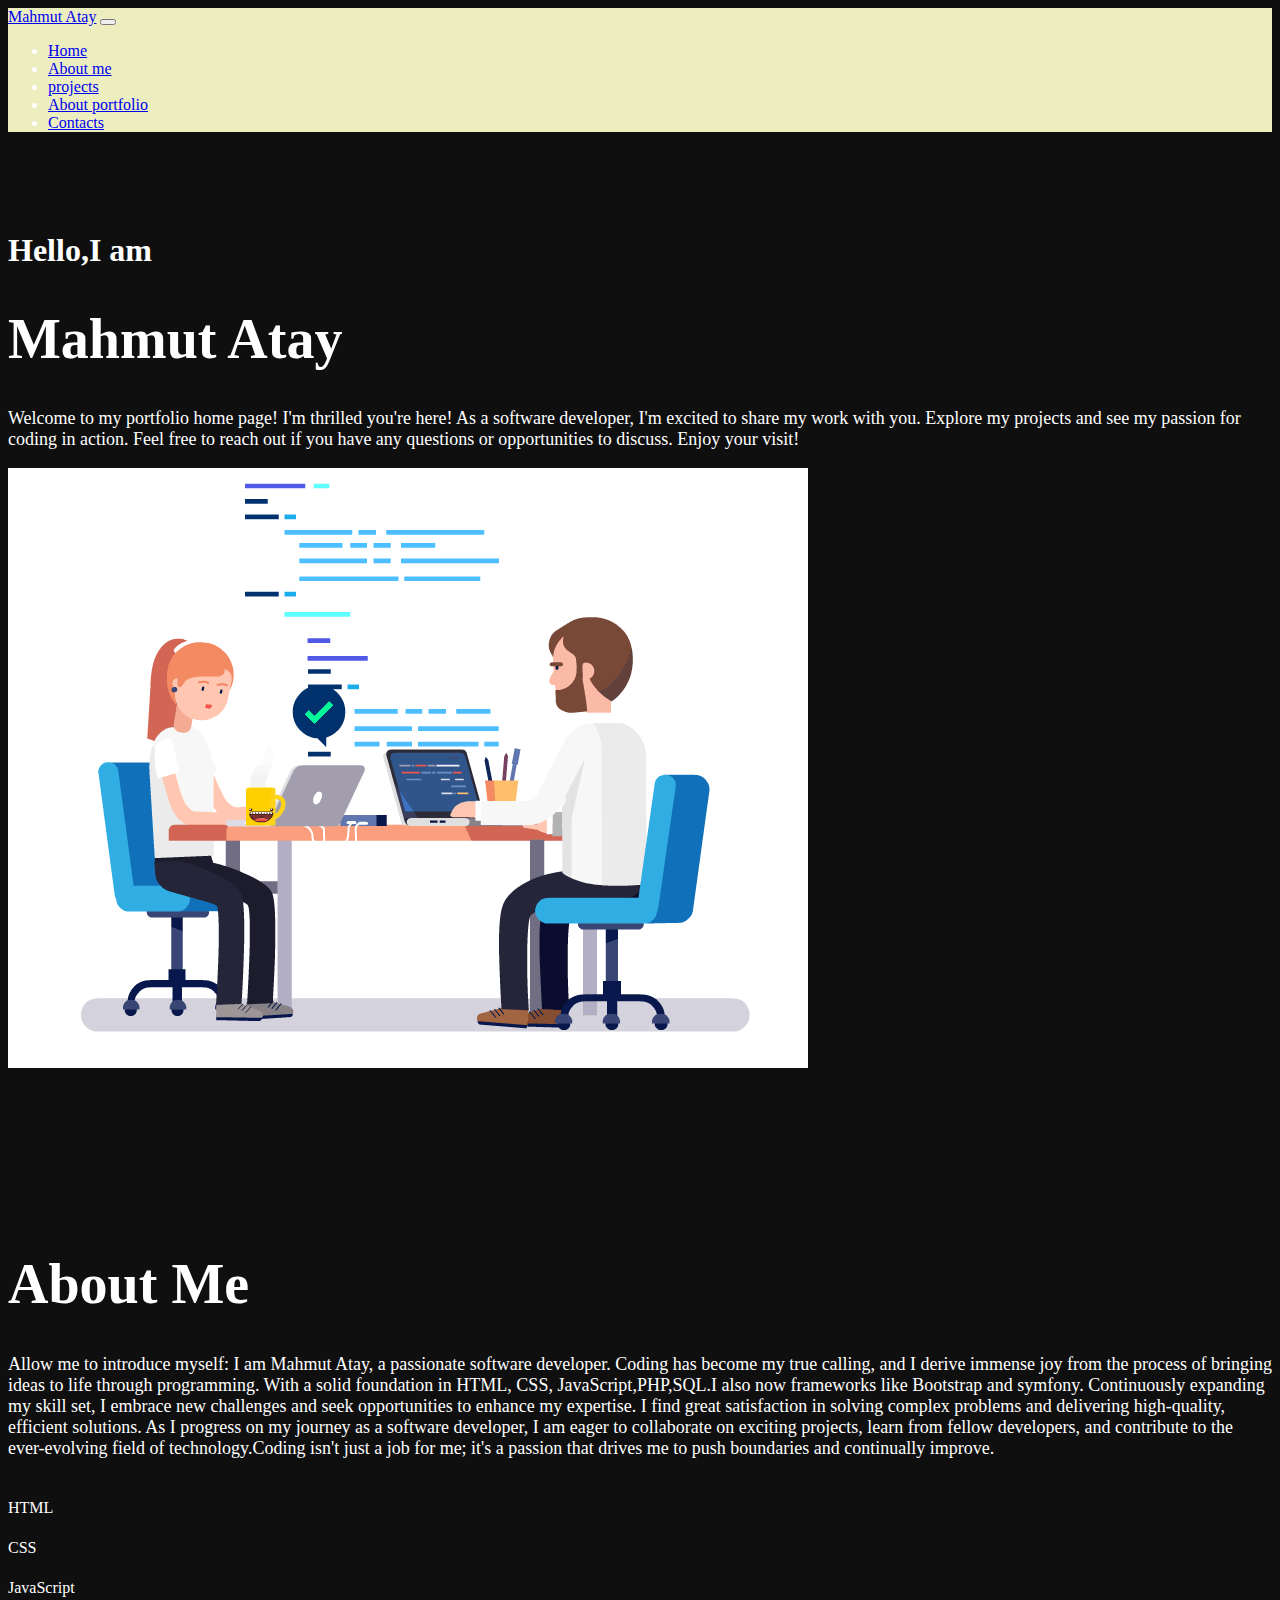
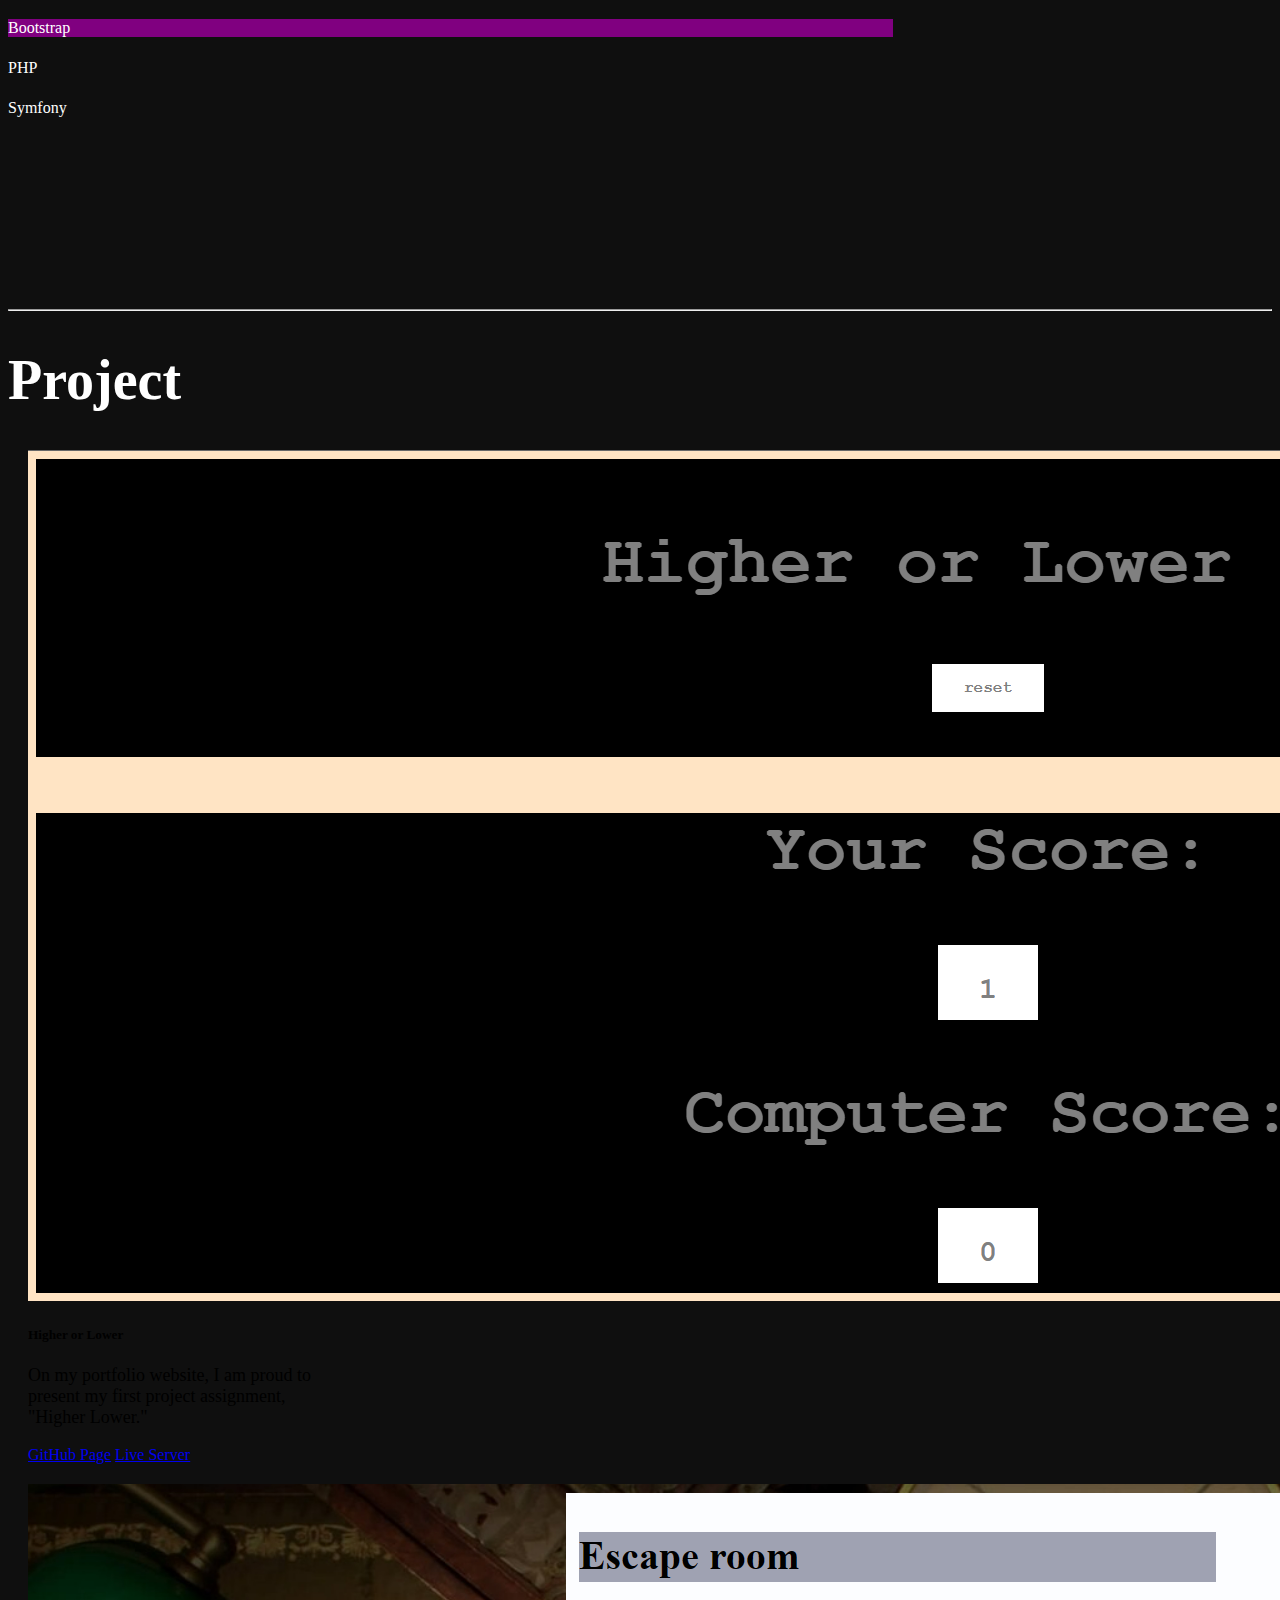
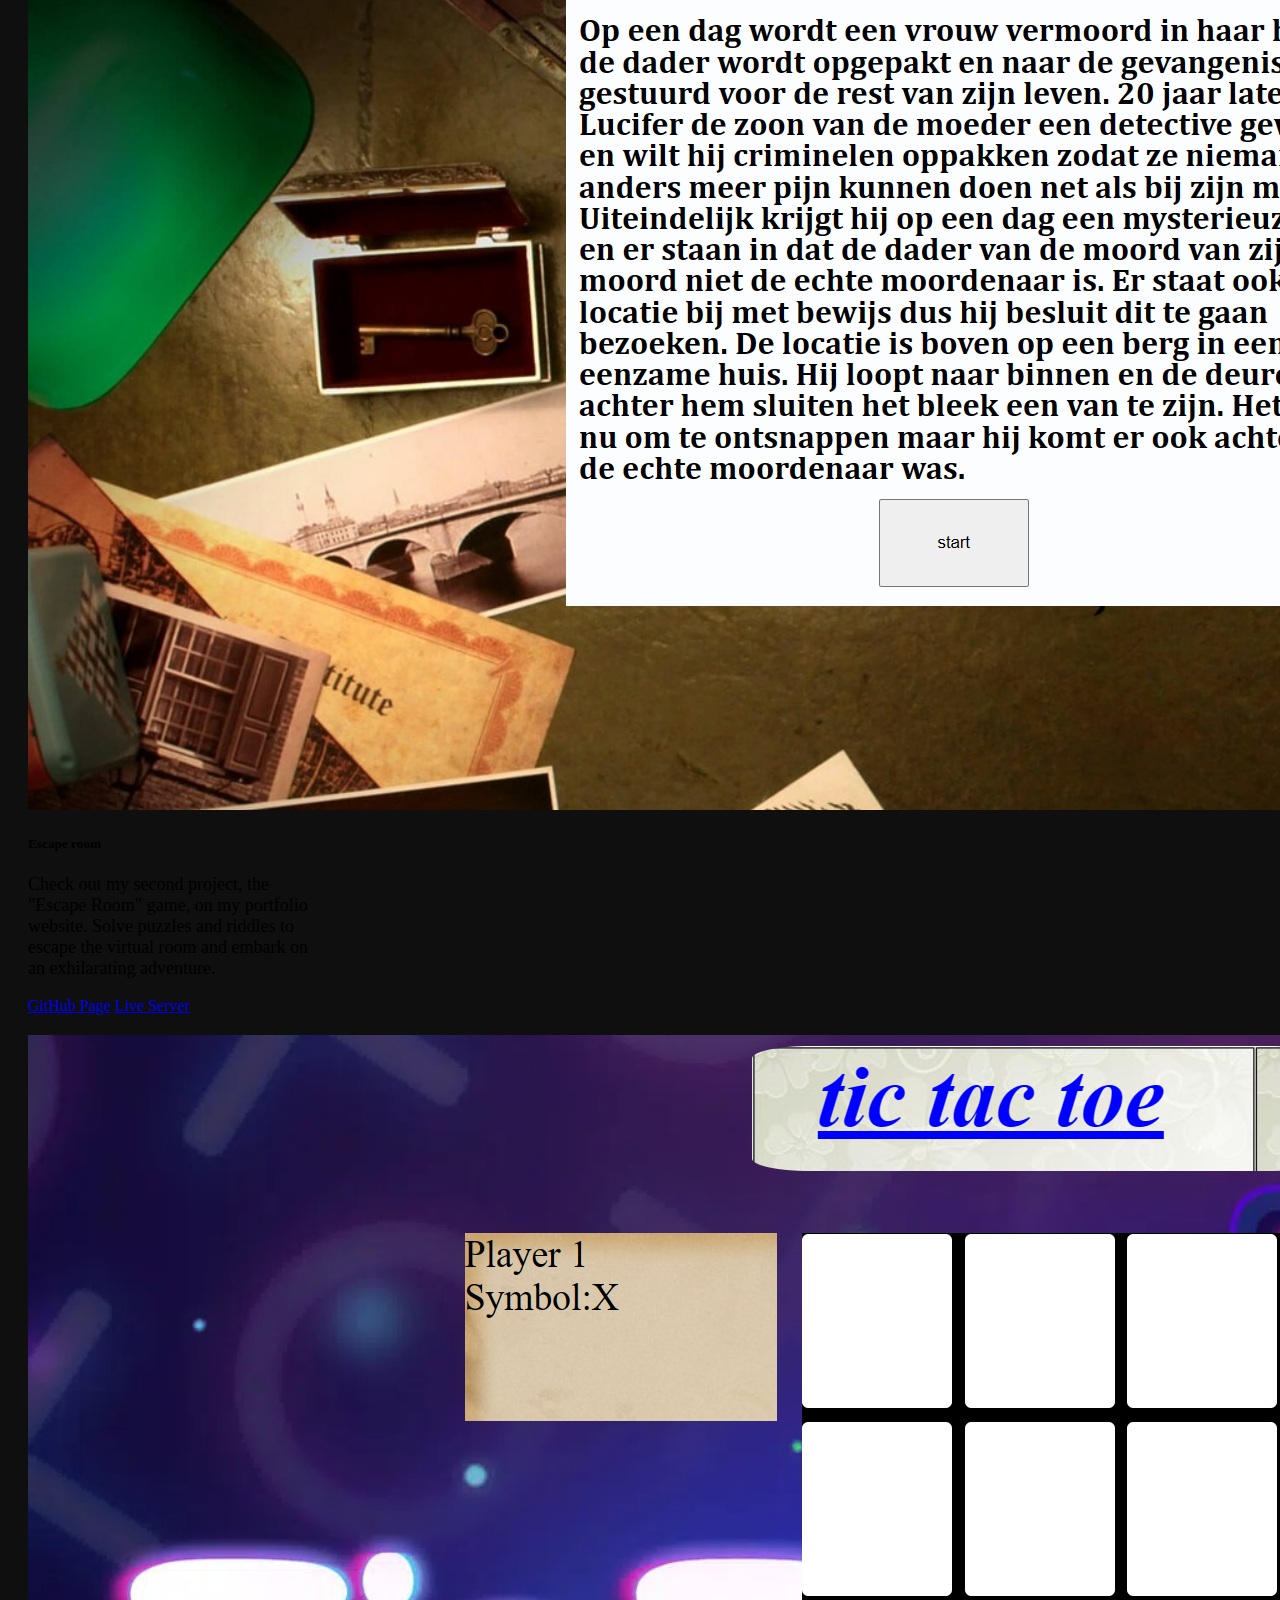
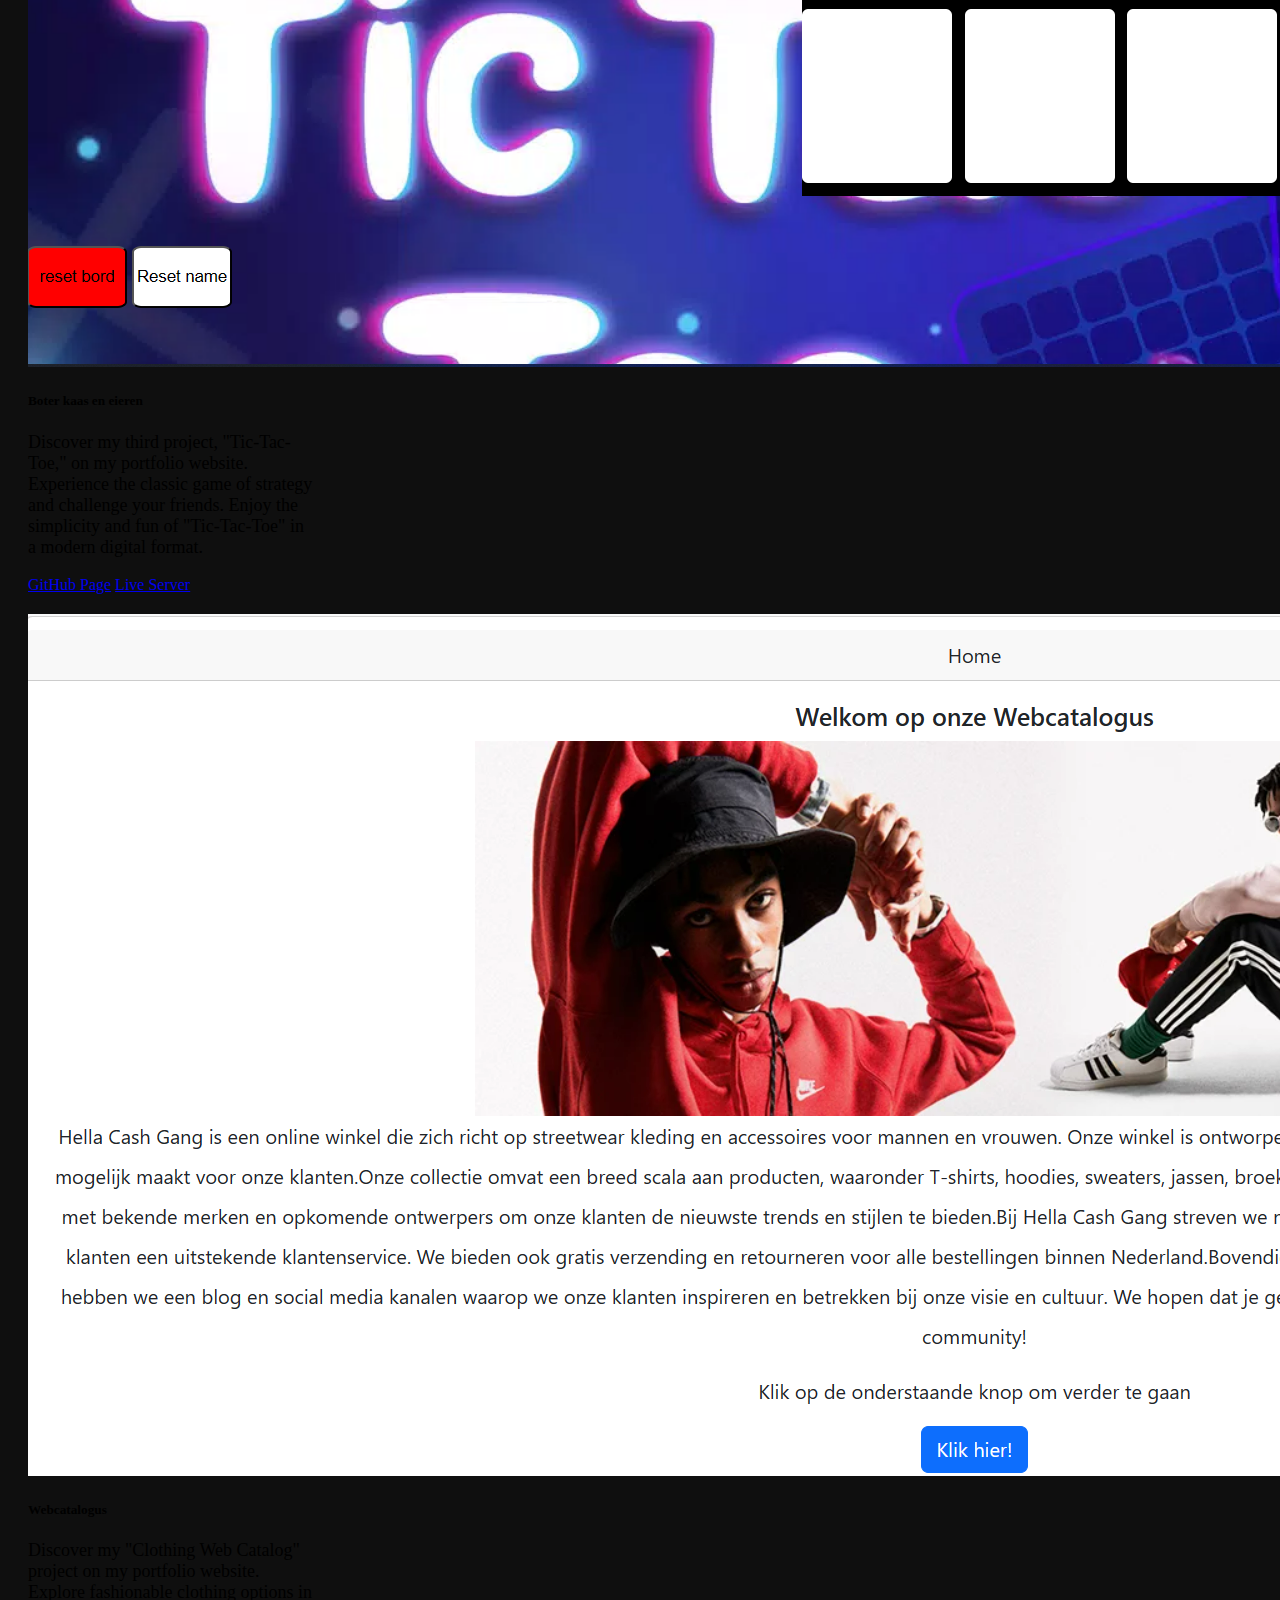
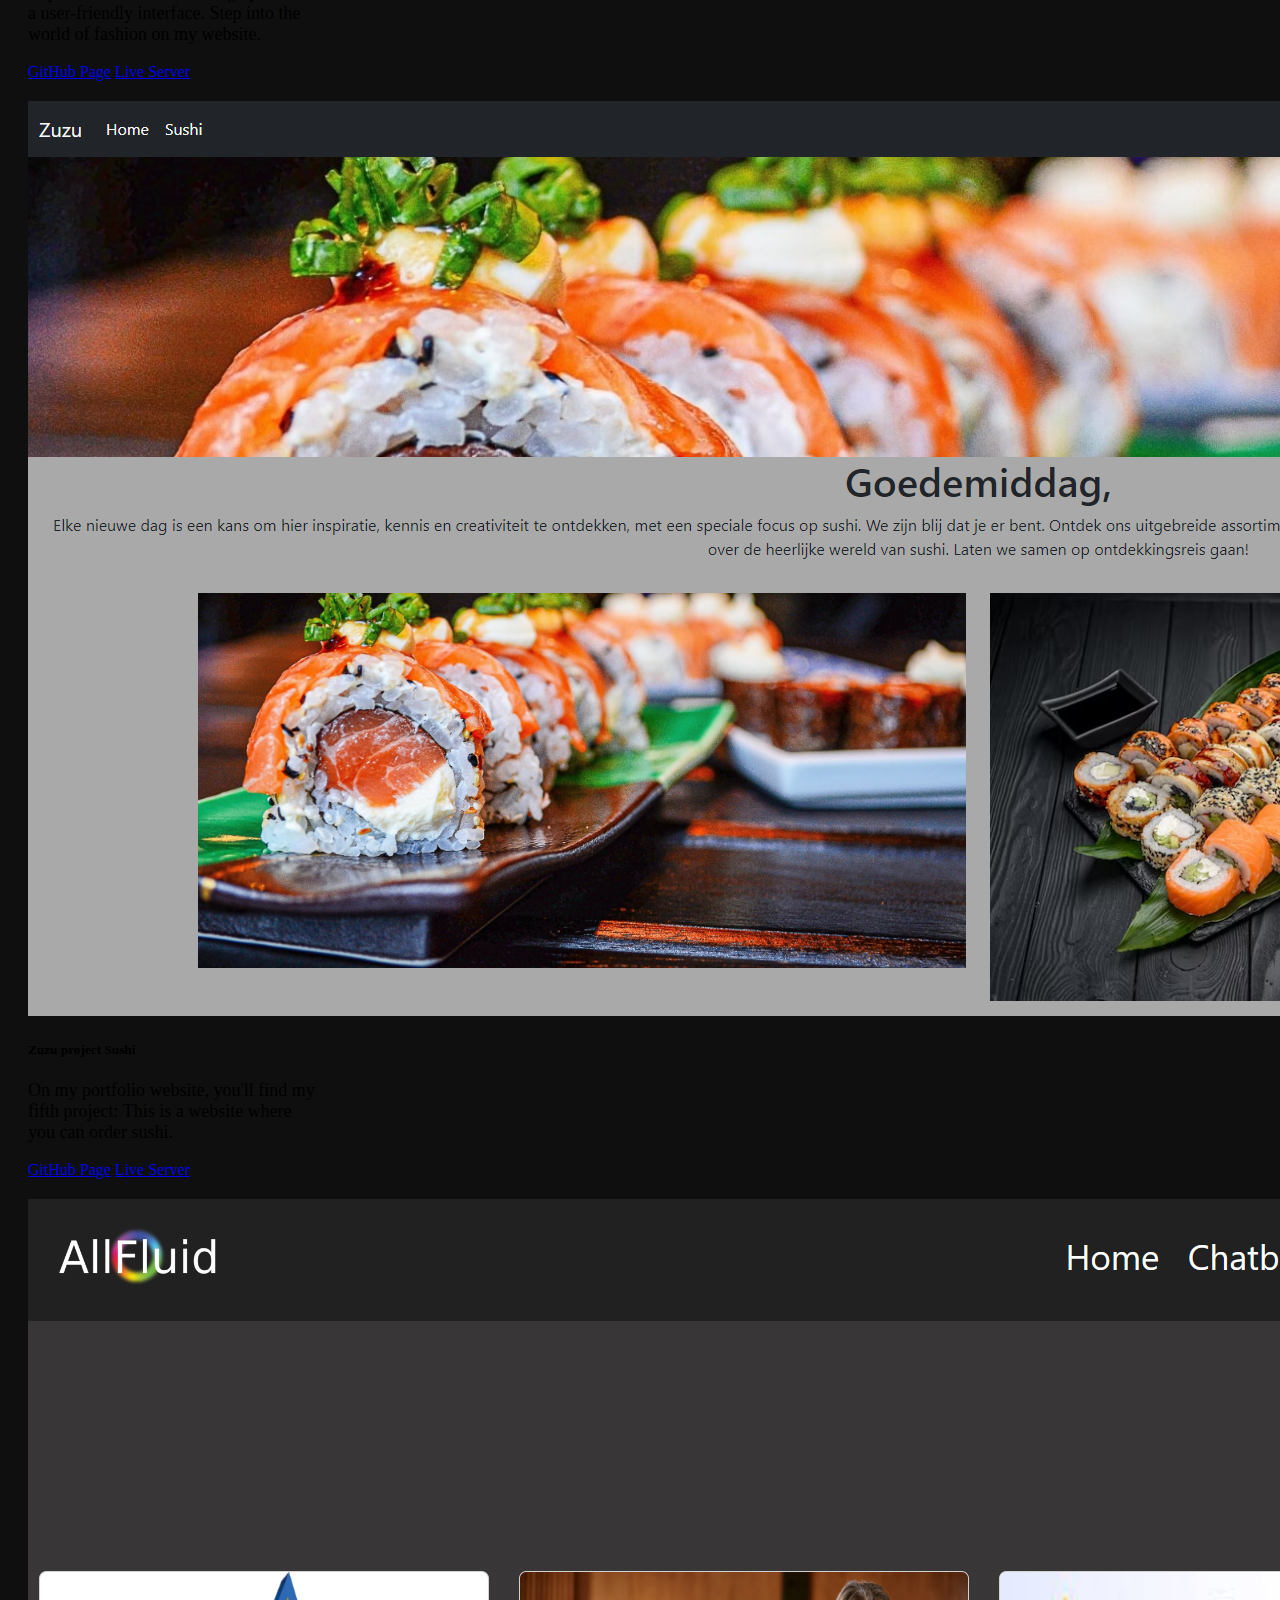
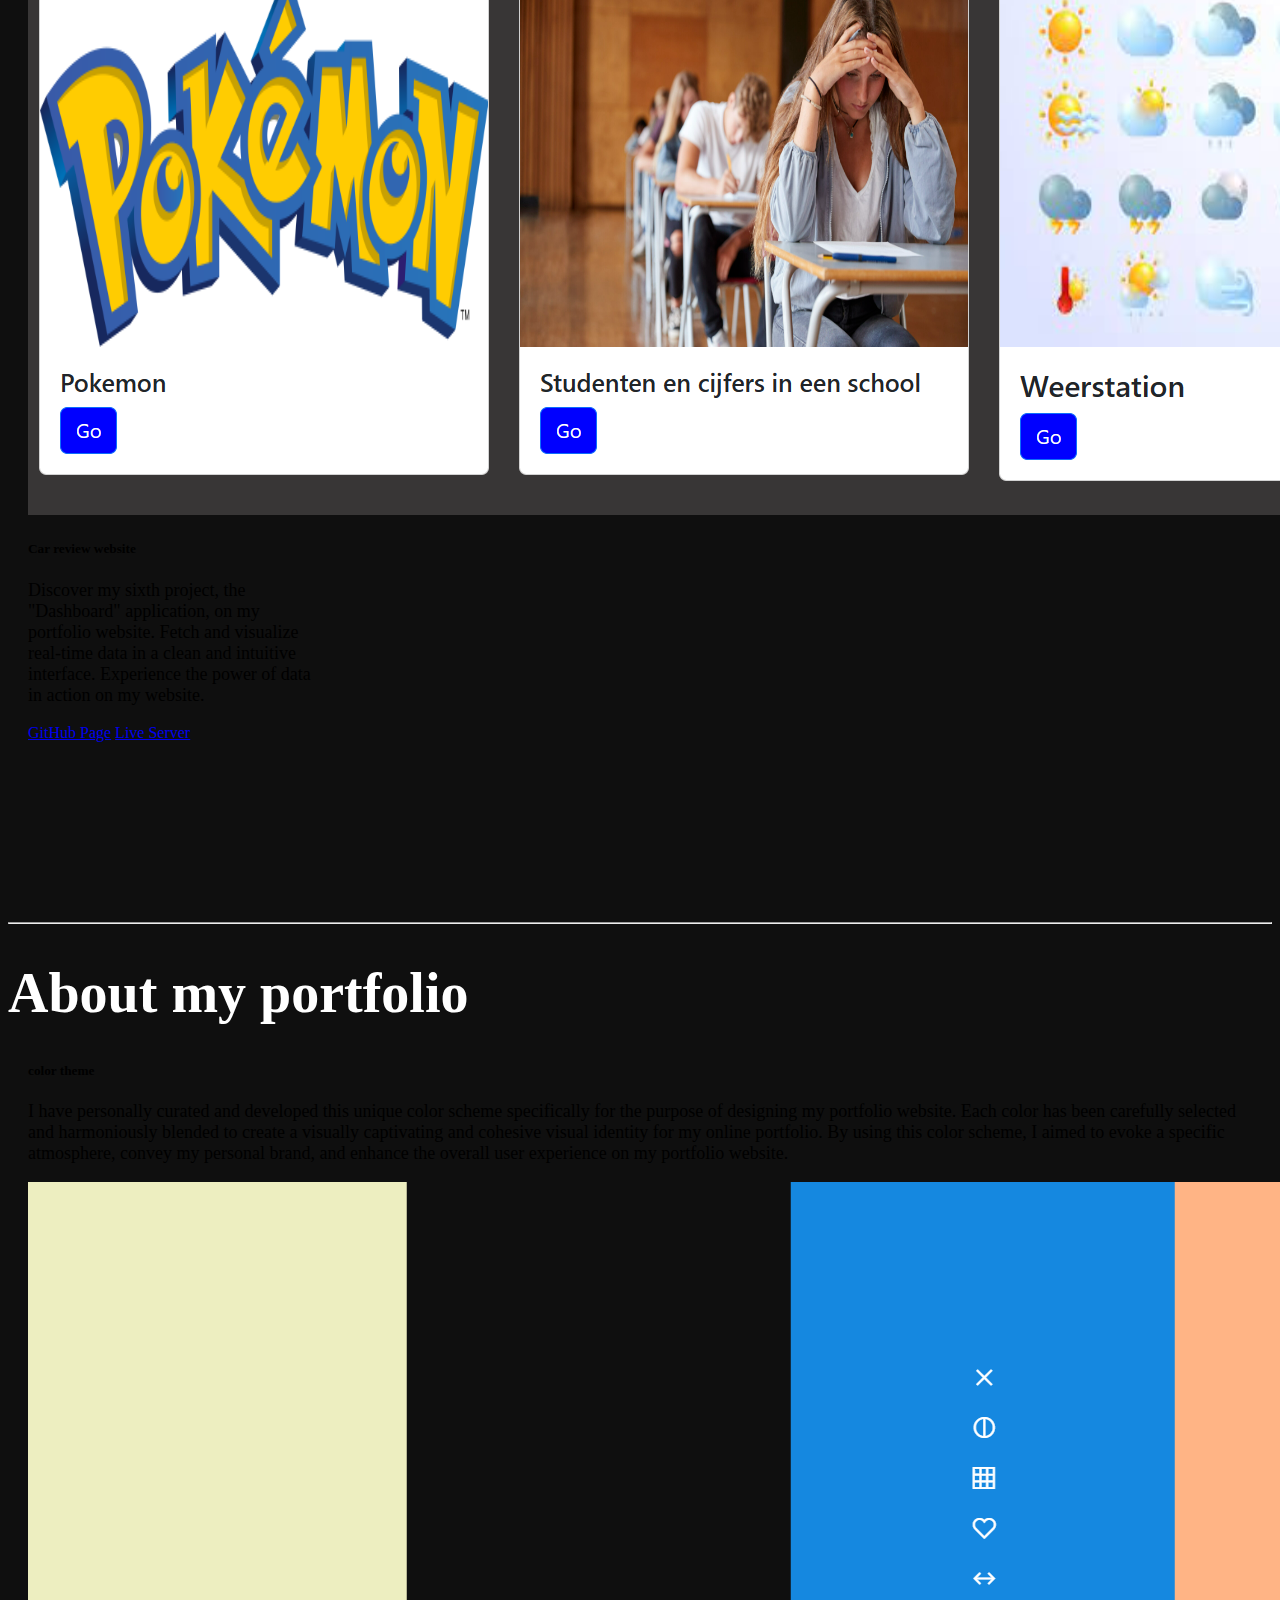
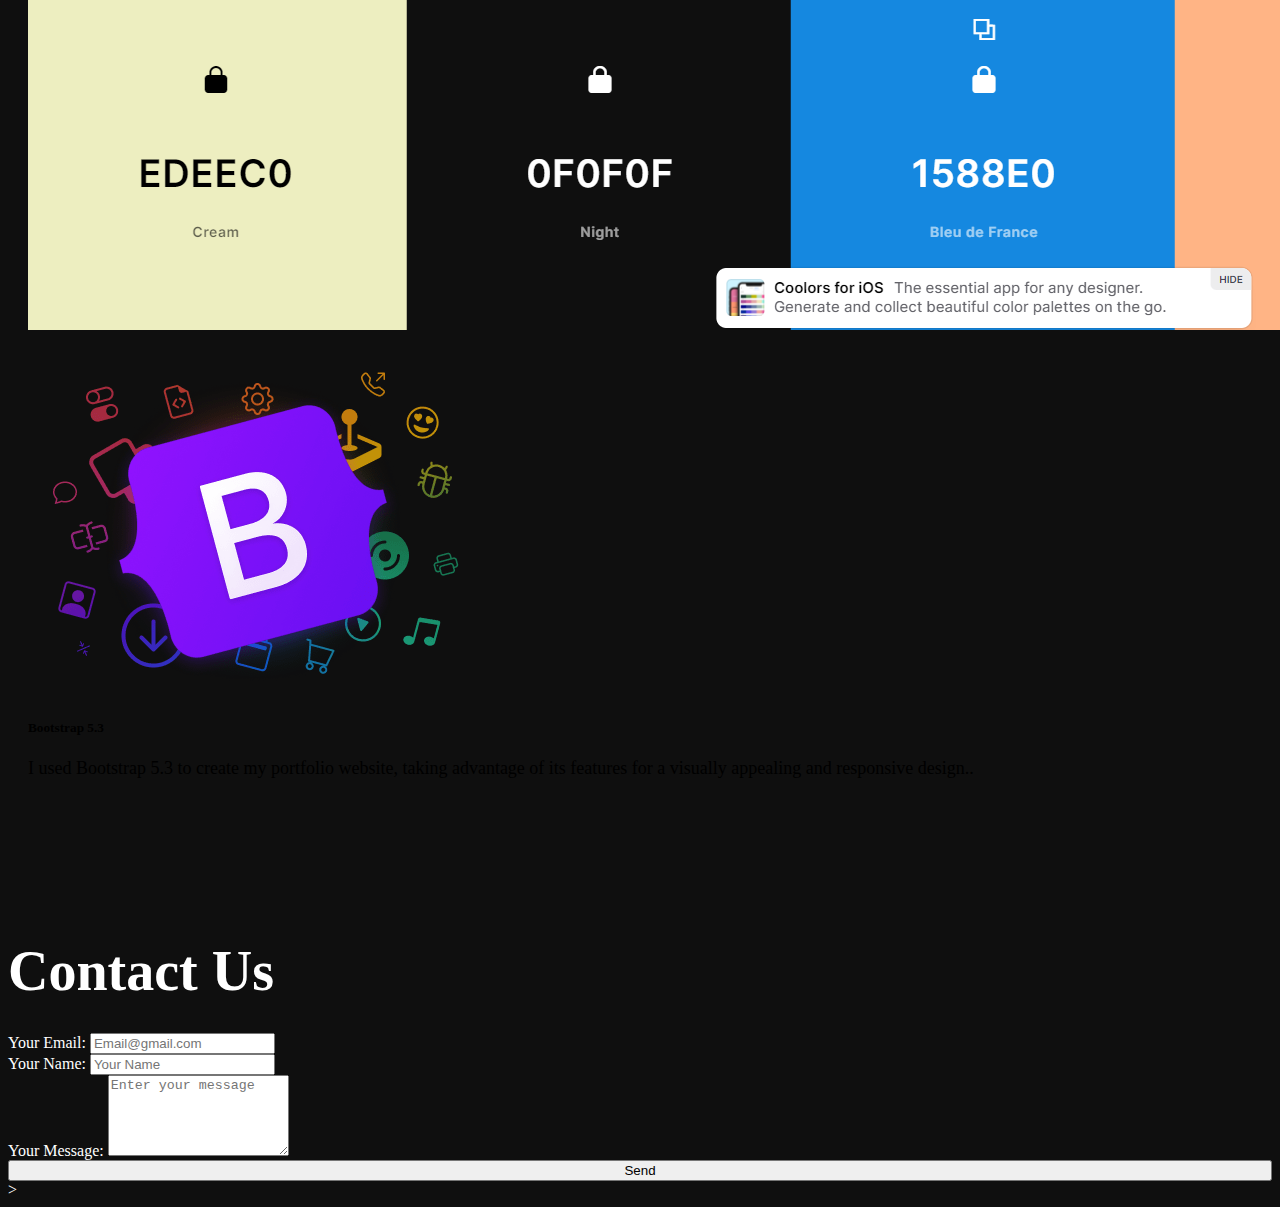
==== commit 15c40903: "2 btuttons gezet in crad project" ====
--- a/index.html
+++ b/index.html
@@ -11,6 +11,7 @@
     <script defer src="https://cdn.jsdelivr.net/npm/bootstrap@5.3.0-alpha1/dist/js/bootstrap.bundle.min.js"
      integrity="sha384-w76AqPfDkMBDXo30jS1Sgez6pr3x5MlQ1ZAGC+nuZB+EYdgRZgiwxhTBTkF7CXvN" crossorigin="anonymous"></script>
      <script defer src="/js/main.js"></script>
+<link rel="stylesheet" href="https://cdnjs.cloudflare.com/ajax/libs/font-awesome/6.0.0-beta3/css/all.min.css">
 
      
      
@@ -111,7 +112,9 @@
 <div class="container project" id="project">
   <div class="row">
     <hr>
-    <div class="col text-center"><h1>Project</h1></div>
+    <div class="col text-center">
+      <h1>Project</h1>
+    </div>
   </div>
   <div class="row mt-5">
     <div class="col-md-4">
@@ -120,7 +123,10 @@
         <div class="card-body d-flex flex-column">
           <h5 class="card-title">Higher or Lower</h5>
           <p class="card-text">On my portfolio website, I am proud to present my first project assignment, "Higher Lower."</p>
-          <a href="https://m1atay.github.io/hoger-lager/" target="_blank" class="btn btn-success mt-auto">preview website</a>
+          <div class="mt-auto d-flex justify-content-center">
+            <a href="https://github.com/M1Atay/hoger-lager" target="_blank" class="btn btn-primary me-2">GitHub Page</a>
+            <a href="https://m1atay.github.io/hoger-lager/" target="_blank" class="btn btn-success">Live Server</a>
+          </div>
         </div>
       </div>
     </div>
@@ -131,7 +137,10 @@
         <div class="card-body d-flex flex-column">
           <h5 class="card-title">Escape room</h5>
           <p class="card-text">Check out my second project, the "Escape Room" game, on my portfolio website. Solve puzzles and riddles to escape the virtual room and embark on an exhilarating adventure.</p>
-          <a href="https://github.com/M1Atay/escape-room" target="_blank" class="btn btn-primary mt-auto">preview code</a>
+          <div class="mt-auto d-flex justify-content-center">
+            <a href="https://github.com/M1Atay/escape-room" target="_blank" class="btn btn-primary me-2">GitHub Page</a>
+            <a href="https://m1atay.github.io/escape-room/" target="_blank" class="btn btn-success">Live Server</a>
+          </div>
         </div>
       </div>
     </div>
@@ -142,7 +151,10 @@
         <div class="card-body d-flex flex-column">
           <h5 class="card-title">Boter kaas en eieren</h5>
           <p class="card-text">Discover my third project, "Tic-Tac-Toe," on my portfolio website. Experience the classic game of strategy and challenge your friends. Enjoy the simplicity and fun of "Tic-Tac-Toe" in a modern digital format.</p>
-          <a href="https://github.com/M1Atay/boter-kaas-eieren" target="_blank" class="btn btn-primary mt-auto">preview code</a>
+          <div class="mt-auto d-flex justify-content-center">
+            <a href="https://github.com/M1Atay/boter-kaas-eieren" target="_blank" class="btn btn-primary me-2">GitHub Page</a>
+            <a href="https://m1atay.github.io/boter-kaas-eieren/" target="_blank" class="btn btn-success">Live Server</a>
+          </div>
         </div>
       </div>
     </div>
@@ -150,38 +162,47 @@
   <!--2de rij van projecten-->
   <div class="row d-flex mt-5">
     <div class="col-md-4">
-      <div class="card h-100" style="width: 18rem;">
-        <img src="/img/webcatalogus.png" class="card-img-top" alt="...">
-        <div class="card-body d-flex flex-column">
-          <h5 class="card-title">Webcatalogus</h5>
-          <p class="card-text">Discover my "Clothing Web Catalog" project on my portfolio website. Explore fashionable clothing options in a user-friendly interface. Step into the world of fashion on my website.</p>
-          <a href="https://m1atay.github.io/webcatalogus/" target="_blank" class="btn btn-success mt-auto">preview code</a>
-        </div>
-      </div>
-    </div>
-
-    <div class="col-md-4">
-      <div class="card h-100" style="width: 18rem;">
-        <img src="/img/zuzu.jpg" class="card-img-top" alt="...">
-        <div class="card-body d-flex flex-column">
-          <h5 class="card-title">Zuzu project Sushi</h5>
-          <p class="card-text">On my portfolio website, you'll find my fifth project: This is a website where you can order sushi.</p>
-          <a href="https://m1atay.github.io/themaweek-disney-plus/" target="_blank" class="btn btn-primary mt-auto">preview code</a>
-        </div>
-      </div>
-    </div>
-
-    <div class="col-md-4">
-      <div class="card h-100" style="width: 18rem;">
-        <img src="/img/dashboard.png" class="card-img-top" alt="...">
-        <div class="card-body d-flex flex-column">
-          <h5 class="card-title">Car review website</h5>
-          <p class="card-text">Discover my sixth project, the "Dashboard" application, on my portfolio website. Fetch and visualize real-time data in a clean and intuitive interface. Experience the power of data in action on my website.</p>
-          <a href="https://github.com/M1Atay/Cars-review" target="_blank" class="btn btn-primary mt-auto">preview code</a>
-        </div>
-      </div>
-    </div>
-  </div>
+        <div class="card h-100" style="width: 18rem;">
+            <img src="/img/webcatalogus.png" class="card-img-top" alt="...">
+            <div class="card-body d-flex flex-column">
+                <h5 class="card-title">Webcatalogus</h5>
+                <p class="card-text">Discover my "Clothing Web Catalog" project on my portfolio website. Explore fashionable clothing options in a user-friendly interface. Step into the world of fashion on my website.</p>
+                <div class="mt-auto d-flex justify-content-center">
+                    <a href="https://github.com/M1Atay/webcatalogus" target="_blank" class="btn btn-primary me-2">GitHub Page</a>
+                    <a href="https://m1atay.github.io/webcatalogus/" target="_blank" class="btn btn-success">Live Server</a>
+                </div>
+            </div>
+        </div>
+    </div>
+
+    <div class="col-md-4">
+        <div class="card h-100" style="width: 18rem;">
+            <img src="/img/zuzu.jpg" class="card-img-top" alt="...">
+            <div class="card-body d-flex flex-column">
+                <h5 class="card-title">Zuzu project Sushi</h5>
+                <p class="card-text">On my portfolio website, you'll find my fifth project: This is a website where you can order sushi.</p>
+                <div class="mt-auto d-flex justify-content-center">
+                    <a href="https://github.com/M1Atay/zuzu-project-sushi" target="_blank" class="btn btn-primary me-2">GitHub Page</a>
+                    <a href="https://m1atay.github.io/themaweek-disney-plus/" target="_blank" class="btn btn-success">Live Server</a>
+                </div>
+            </div>
+        </div>
+    </div>
+
+    <div class="col-md-4">
+        <div class="card h-100" style="width: 18rem;">
+            <img src="/img/dashboard.png" class="card-img-top" alt="...">
+            <div class="card-body d-flex flex-column">
+                <h5 class="card-title">Car review website</h5>
+                <p class="card-text">Discover my sixth project, the "Dashboard" application, on my portfolio website. Fetch and visualize real-time data in a clean and intuitive interface. Experience the power of data in action on my website.</p>
+                <div class="mt-auto d-flex justify-content-center">
+                    <a href="https://github.com/M1Atay/Cars-review" target="_blank" class="btn btn-primary me-2">GitHub Page</a>
+                    <a href="https://m1atay.github.io/cars-review/" target="_blank" class="btn btn-success">Live Server</a>
+                </div>
+            </div>
+        </div>
+    </div>
+</div>
 </div>
 
 <!--about portolio-->
